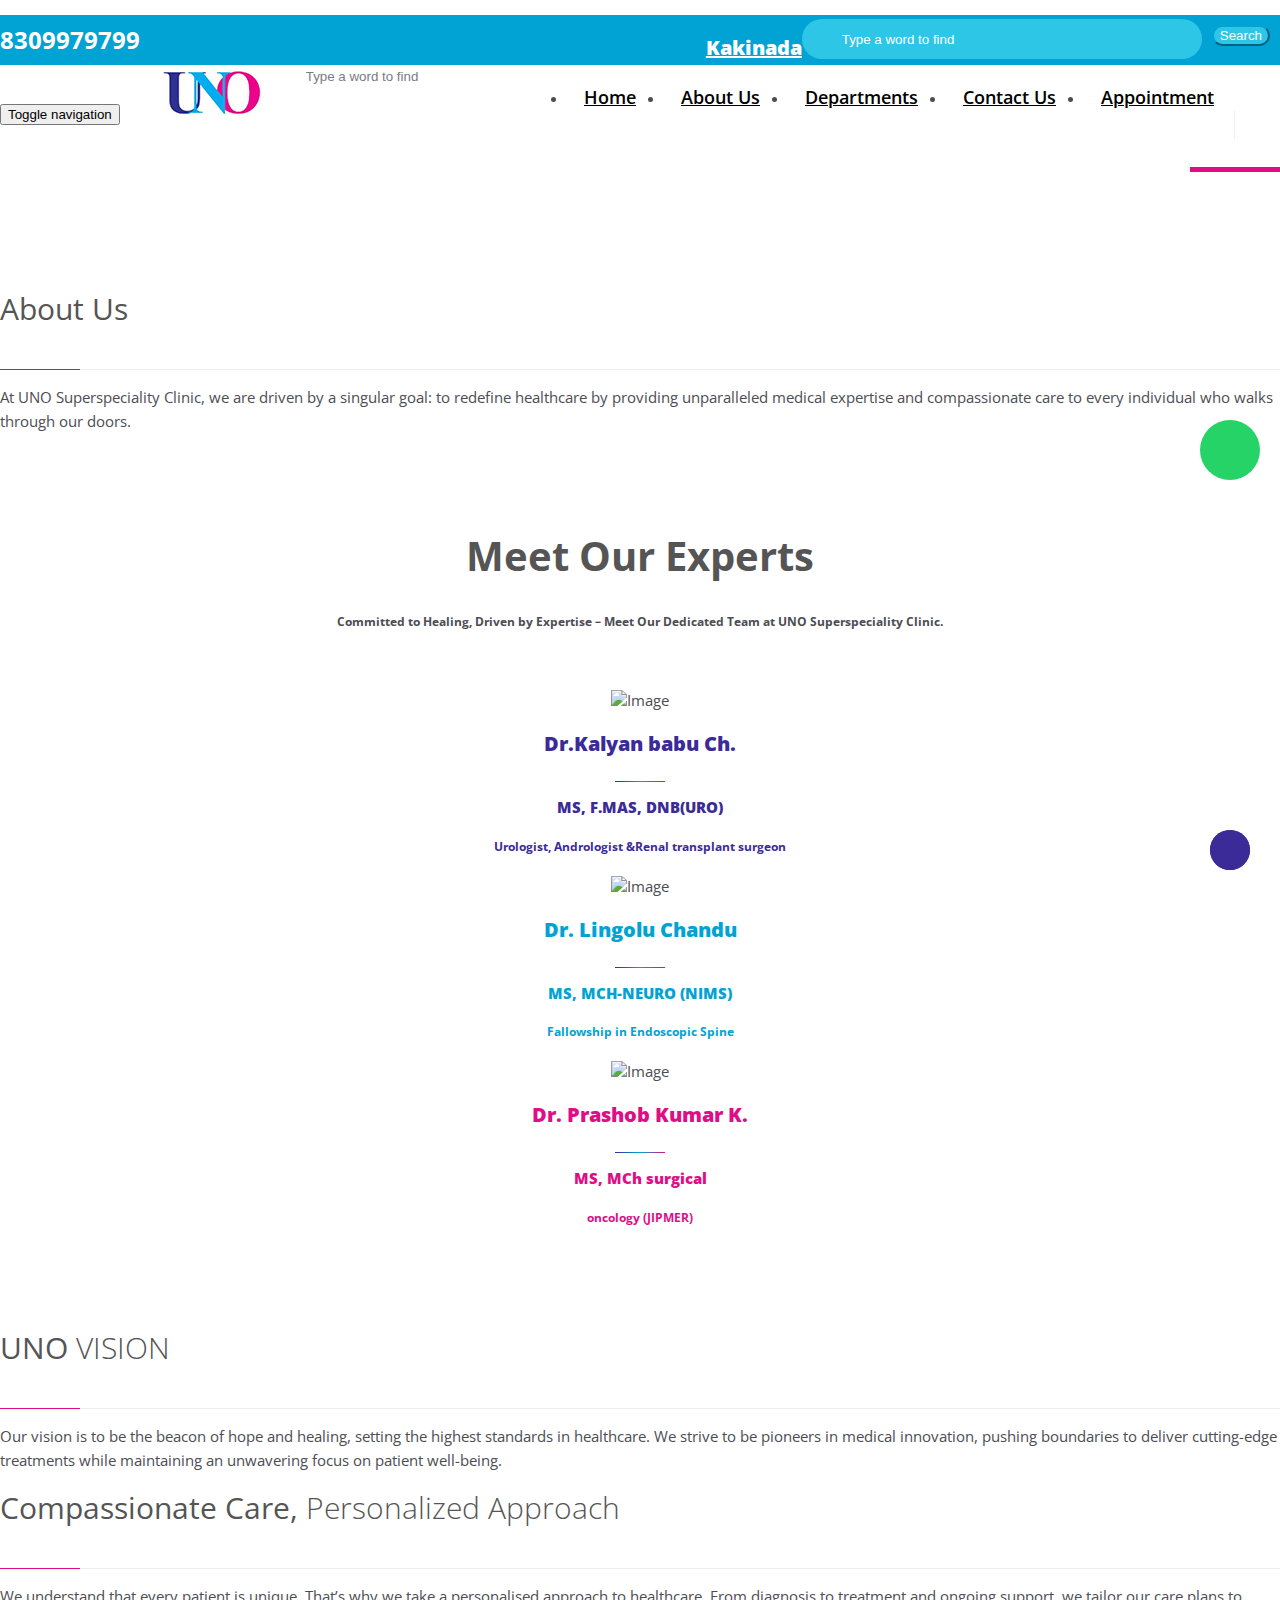
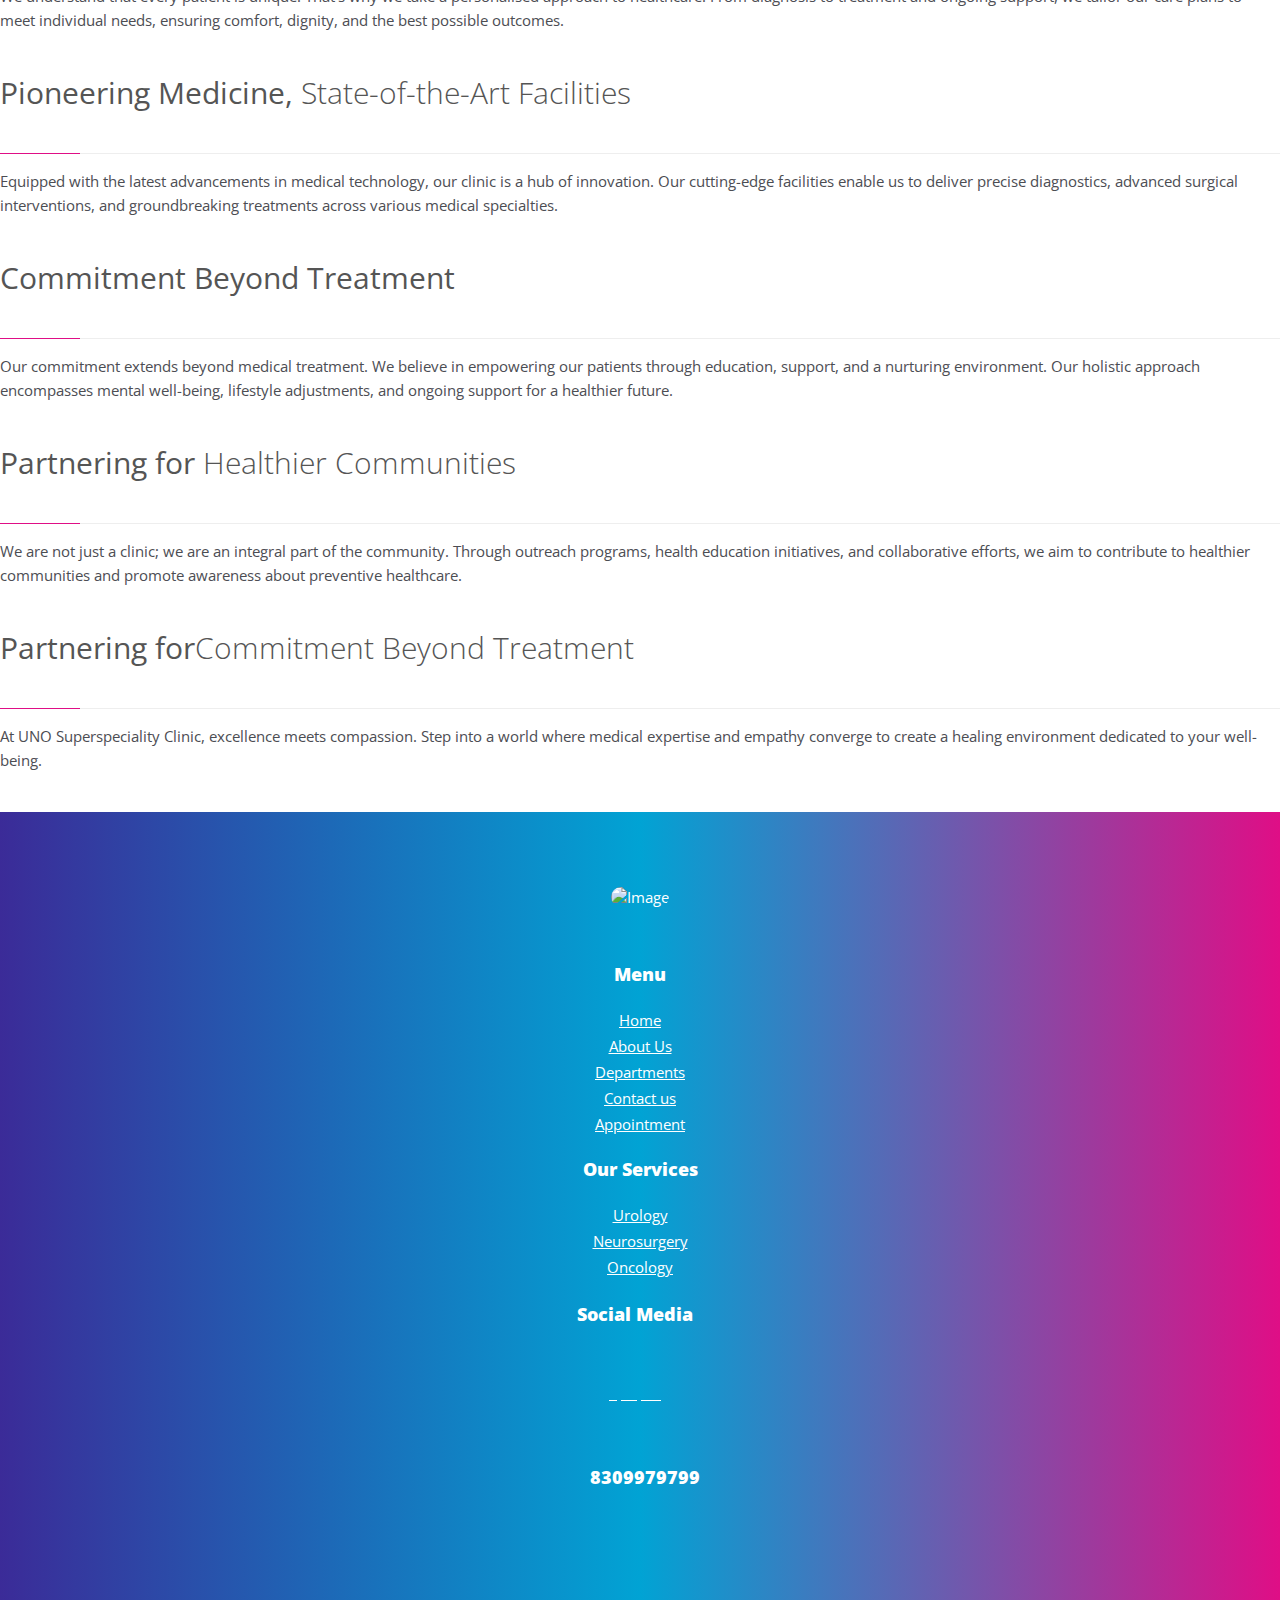
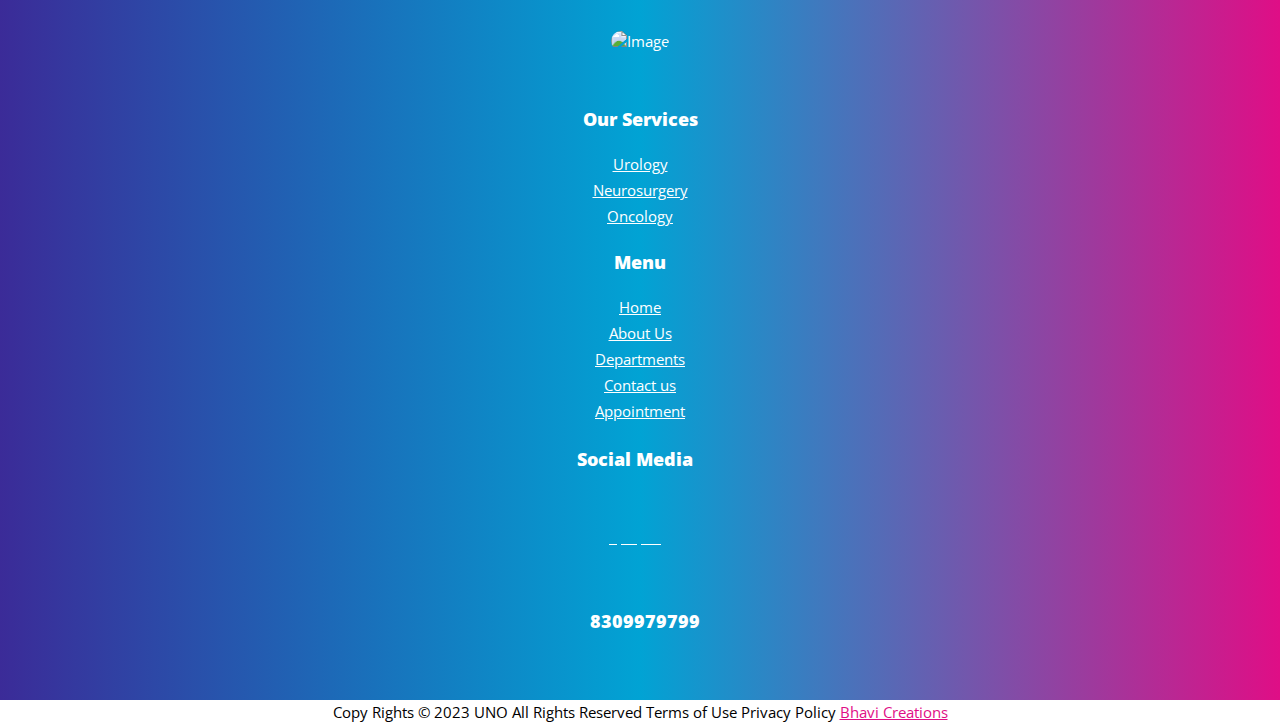
==== about.html @ 7f543993 "changes are updated" ====
<!DOCTYPE html>
<html lang="en">
<head>
<meta charset="UTF-8">
<meta http-equiv="X-UA-Compatible" content="IE=edge">
<meta name="viewport" content="user-scalable=no, initial-scale=1.0, maximum-scale=1.0">
<title>UNO - Super specialty Clinics</title>
<meta name="author" content="Themezinho">
<meta name="description" content="Medicina - Medical HTML Template">
<meta name="keywords" content="html, template, carousel, themezinho, medical, html5">

<!-- SOCIAL MEDIA META -->
<meta property="og:description" content="Medicina - Medical HTML Template">
<meta property="og:image" content="http://www.themezinho.net/medicina/preview.png">
<meta property="og:site_name" content="Medicina">
<meta property="og:title" content="Medicina">
<meta property="og:type" content="website">
<meta property="og:url" content="http://www.themezinho.net/medicina">

<!-- TWITTER META -->
<meta name="twitter:card" content="summary">
<meta name="twitter:site" content="@themezinho">
<meta name="twitter:creator" content="@themezinho">
<meta name="twitter:title" content="Medicina">
<meta name="twitter:description" content="Medicina - Medical HTML Template">
<meta name="twitter:image" content="http://www.themezinho.net/medicina/preview.png">

<!-- FAVICON FILES -->
<link href="ico/apple-touch-icon-144-precomposed.png" rel="apple-touch-icon-precomposed" sizes="144x144">
<link href="ico/apple-touch-icon-114-precomposed.png" rel="apple-touch-icon-precomposed" sizes="114x114">
<link href="ico/apple-touch-icon-72-precomposed.png" rel="apple-touch-icon-precomposed" sizes="72x72">
<link href="ico/apple-touch-icon-57-precomposed.png" rel="apple-touch-icon-precomposed">
<link href="./images/uno logo (2).jpg" rel="shortcut icon">
<script src="https://kit.fontawesome.com/742df65007.js" crossorigin="anonymous"></script>

<!-- CSS FILES -->
<link href="css/ionicons.min.css" rel="stylesheet">
<link href="css/jquery.fancybox.css" rel="stylesheet">
<link href="css/owl.carousel.css" rel="stylesheet">
<link href="css/datepicker.css" rel="stylesheet">
<link href="css/animate.css" rel="stylesheet">
<link href="css/custom.css" rel="stylesheet" type="text/css"  />
<link href="css/bootstrap.min.css" rel="stylesheet">
<link href="css/style.css" rel="stylesheet">
<script type="text/javascript" src="js/modernizr.custom.js"></script>
<noscript>
<link rel="stylesheet" type="text/css" href="css/styleNoJS.css" />
</noscript>

 
</head><body>
  <header  id="main_img">
    <div class="top-bar">
      <div class="container">
        <div class="row">
          <div class="col-md-3 col-sm-3 col-xs-5">  <span class="phone" > <i class="ion-iphone"></i> 8309979799 </span> </div>
           <div class="col-md-6 col-sm-5 hidden-xs">
            <form>
              <input type="text" id="search-input" placeholder="Type a word to find"  onclick="search()" style="border-radius: 25px;">
              <button type="button" id="search-button" onclick="search()" style="border-radius: 25px; margin:10px; background:#3ED2ECBC;  border-color:#01a3d4; color:white">Search</button>
            </form>
           </div>
           <div class="col-md-3 col-sm-4 col-xs-7">
            <ul class="language">
              <li><a href="#" ><i class="fa-solid fa-location-dot fa-lg" style="margin-right: 8px;"></i> Kakinada </a></li>
             </ul>
           </div>
         </div>
       </div>
     </div>
  
     
   <!-- Script for search bar -->

   <script>
    function search() {
        var searchTerm = document.getElementById('search-input').value.toLowerCase();

        // Define your services or keywords for searching
        var services = ["urology", "neurosurgery", "oncology", "women's health", "cardiology", "pediatrics", "dermatology", "internal medicine", "surgical procedures", "rehabilitation", "health checkup", "wellness programs", "telemedicine", "emergency care", "medical imaging","stapler-circumcision"];

        // Check if the search term matches any service
        if (services.includes(searchTerm)) {
            // Redirect to the corresponding service page
            switch (searchTerm) {
                case "urology":
                    // Redirect to the Urology page
                    window.location.href = "/urology.html";
                    break;
                case "neurosurgery":
                    // Redirect to the Neurosurgery page
                    window.location.href = "/neurosurgery.html";
                    break;
                case "oncology":
                    // Redirect to the Oncology page
                    window.location.href = "/oncology.html";
                    break;
                case "stapler-circumcision":
                    // Redirect to the specific section within the Urology page
                    window.location.href = "/urology.html#stapler-circumcision";
                    break;
                default:
                    console.log('Unexpected service: ' + searchTerm);
            }
        } else {
            // Handle the case where the search term does not match any service
            console.log('Service not found: ' + searchTerm);
        }

        // Clear the search input for better user experience (optional)
        document.getElementById('search-input').value = '';
    }
</script>

<!-- navbar -->
  
     <nav class="navbar navbar-default" role="navigation">
      <div class="container">
        <div class="navbar-header">
          <button type="button" class="navbar-toggle toggle-menu menu-left push-body" data-toggle="collapse" data-target="#bs-example-navbar-collapse-1"> <span class="sr-only">Toggle navigation</span> <span class="icon-bar"></span> <span class="icon-bar"></span> <span class="icon-bar"></span> </button>
          <a class="navbar-brand" href="index.html"><img src="./images/For Nav (1).jpg"   alt="Image"></a> </div>
          
         <div class="collapse navbar-collapse cbp-spmenu cbp-spmenu-vertical cbp-spmenu-left" id="bs-example-navbar-collapse-1">
          <form class="visible-xs">
            <input type="text" placeholder="Type a word to find">
            <!-- <input type="submit" value="SEARCH"> -->
          </form>
           <ul class="social-media hidden-sm">
            
            <li><a href="https://www.facebook.com/profile.php?id=61554331074293" target="_blank"><i class="fa-brands fa-facebook"></i></a></li>
            <li><a href="https://www.instagram.com/uno_super_speciality_clinic/?utm_source=ig_web_button_share_sheet&igshid=OGQ5ZDc2ODk2ZA==" target="_blank"><i class="fa-brands fa-instagram"></i></a></li>
            <li><a href="https://www.youtube.com/channel/UCi9Sh0usF_y3BI_C7nENAUg" target="_blank"><i class="fa-brands fa-youtube"></i></a></li>
           </ul>
           
          <ul class="nav navbar-nav">
            <li><a href="index.html">Home</a></li>
            <li><a href="about.html">About Us</a>
            
             </li>
             <li><a href="departments.html">Departments</a>
              <ul>
                <li><a href="urology.html" style="border-bottom: 1px solid transparent; cursor: pointer;" onmouseover="this.style.borderBottom='3px solid #3b2b98'" onmouseout="this.style.borderBottom='1px solid transparent'">UROLOGY</a></li>
                <li><a href="Neurosurgery.html" style="border-bottom: 1px solid transparent; cursor: pointer;" onmouseover="this.style.borderBottom='3px solid #01a3d4'" onmouseout="this.style.borderBottom='1px solid transparent'">NEUROSURGERY&nbsp;</a></li>
                <li><a href="oncology.html" style="border-bottom: 1px solid transparent; cursor: pointer;" onmouseover="this.style.borderBottom='3px solid #df0e86  '" onmouseout="this.style.borderBottom='1px solid transparent'">ONCOLOGY</a></li>
              </ul>
            </li>
            <li><a href="contact-us.html">Contact Us</a></li>
            <li><a href="appointment.html">Appointment</a></li>
          </ul>
         </div>
       </div>
     </nav>
   </header>

<section>
  <div class="" style="margin-top: -80px;">
    <img class="img-fluid" src="images/about us.jpg" alt="" style="width: 100%;">
  </div>
</section>


<section class="inner-content" style="padding-bottom:0; margin-top: -100px;">
  <div class="container">
    <div class="row">
      <div class="col-xs-12">
        <h1 class="title-bottom-line" style="color:#555555;"><strong>About Us
        </strong></h1>
        <p>At UNO Superspeciality Clinic, we are driven by a singular goal: to redefine healthcare by providing unparalleled medical expertise and compassionate care to every individual who walks through our doors.
        </p>
      </div>
    </div>
   </div>
</section>

      <section class="home-services text-center">
        <div class="container">
          <div class="row">
            <div class="col-xs-12">
              <div class="title-box">
                <h2 style="color:#555555;">Meet Our Experts</h2>
                <h5>Committed to Healing, Driven by Expertise – Meet Our Dedicated Team at UNO Superspeciality Clinic.</h5>
              </div>
             </div>
          </div>

            <div class="col-md-4 col-sm-4 col-xs-12"><img src="images/doc 1.png" alt="Image" >
              <h3><strong>Dr.Kalyan babu Ch.
              </strong></h3>
              <h4 style="color:#3b2b98"><strong>MS, F.MAS, DNB(URO)
              </strong></h4>
               
                <h5 style="color:#3b2b98">Urologist, Andrologist &Renal transplant surgeon</h5>
            </div>
              <div class="col-md-4 col-sm-4 col-xs-12"><img src="images/doc 3.png" alt="Image">
                <h3 style="color:#01a3d4"><strong>Dr. Lingolu Chandu
        
                </strong></h3>
                <h4 style="color:#01a3d4"> <strong>MS, MCH-NEURO (NIMS)
                </strong></h4>
                 
                  <h5 style="color:#01a3d4">  Fallowship in Endoscopic Spine </h5>
                </div>
              <div class="col-md-4 col-sm-4 col-xs-12"><img src="images/doc 2.png" alt="Image" >
                <h3 style="color:#df0e86"><strong>Dr. Prashob Kumar K.
                </strong></h3>
                <h4 style="color:#df0e86"><strong>MS, MCh surgical
        
                </strong></h4>
                 
                  <h5 style="color:#df0e86"> oncology (JIPMER) </h5>
              </div>
        
      
       
      </section>
      



      <section class="inner-content" style="padding-bottom:0; margin-top: -80px;">
        <div class="container">
          <div class="row">
            <div class="col-md-12  col-sm-6 col-xs-12 "> 
              <h1 class="title-bottom-line" style="color:#555555;"><strong>UNO</strong> VISION</h1>
              <p>Our vision is to be the beacon of hope and healing, setting the highest standards in healthcare. We strive to be pioneers in medical innovation, pushing boundaries to deliver cutting-edge treatments while maintaining an unwavering focus on patient well-being.
              </p> 
            </div>
            <div class="col-md-12 col-sm-6 col-xs-12 margin-bottom"> 
              <h1 class="title-bottom-line" style="color:#555555;"><strong>Compassionate Care,</strong> Personalized Approach</h1>
              <p>We understand that every patient is unique. That’s why we take a personalised approach to healthcare. From diagnosis to treatment and ongoing support, we tailor our care plans to meet individual needs, ensuring comfort, dignity, and the best possible outcomes.
              </p>
            </div>
            <div class="col-md-12 col-sm-6 col-xs-12 margin-bottom"> 
              <h1 class="title-bottom-line" style="color:#555555;"><strong>Pioneering Medicine,</strong> State-of-the-Art Facilities</h1>
              <p>Equipped with the latest advancements in medical technology, our clinic is a hub of innovation. Our cutting-edge facilities enable us to deliver precise diagnostics, advanced surgical interventions, and groundbreaking treatments across various medical specialties.
              </p>
            </div>
            <div class="col-md-12 col-sm-6 col-xs-12 margin-bottom"> 
              <h1 class="title-bottom-line" style="color:#555555;"><strong>Commitment Beyond Treatment</strong></h1>
              <p>Our commitment extends beyond medical treatment. We believe in empowering our patients through education, support, and a nurturing environment. Our holistic approach encompasses mental well-being, lifestyle adjustments, and ongoing support for a healthier future.
              </p>
            </div>
            <div class="col-md-12 col-sm-6 col-xs-12 margin-bottom"> 
            <h1 class="title-bottom-line" style="color:#555555;"><strong>Partnering for</strong> Healthier Communities</h1>
            <p>We are not just a clinic; we are an integral part of the community. Through outreach programs, health education initiatives, and collaborative efforts, we aim to contribute to healthier communities and promote awareness about preventive healthcare.
            </p>
            </div>
            <div class="col-md-12 col-sm-6 col-xs-12 margin-bottom"> 
              <h1 class="title-bottom-line" style="color:#555555;"  ><strong>Partnering for</strong>Commitment Beyond Treatment</h1>
              <p>At UNO Superspeciality Clinic, excellence meets compassion. Step into a world where medical expertise and empathy converge to create a healing environment dedicated to your well-being.
              </p>
            </div>
          </div>
        </div>
      </section>


<!-- WhatsApp   -->

<a href="https://api.whatsapp.com/send?phone=8309979799" class="whatsapp-link shadow" target="_blank">
  <i class="fab fa-whatsapp"></i>
</a>


<!-- upper arrow 
-->

<div class="circle-icon-container">
<div class="circle-icon">
<a href="#main_img" class="circle-icon "  ><i class="fas fa-arrow-up"></i></a>
</div>
</div>

<footer class="bg_colour_foot hidden-sm hidden-xs " >
  <div class=" ">

  
      <div class="container justify-content-center ">


          <div class="row">
            
                <div class="">
                      <div class="  col-md-3 col-sm-6 col-xs-6   ">
                          <img src="./images/WhatsApp Image 2023-12-08 at 11.28.30_744908c1.jpg" alt="Image" class="img-fluid mx-auto d-block bod">
                      </div>
            
                      <div class="  col-md-3 col-sm-6 col-xs-6   ">
                          <ul class="text-center ">
                              <li><h3 style="color:white"><strong>Menu</strong></h3></li>
                              <li><a href="index.html">Home</a></li>
                              <li><a href="about.html">About Us</a></li>
                              <li><a href="departments.html">Departments</a></li>
                              <li><a href="contact-us.html">Contact us</a></li>
                              <li><a href="appointment.html">Appointment</a></li>
                          </ul>  
                      </div>
            
                      <div class="  col-md-3 col-sm-6 col-xs-6 ">
                          <ul class="text-center">
                              <li><h3 style="color:white"><strong>Our Services</strong></h3></li>
                              <li><a href="urology.html">Urology</a></li>
                              <li><a href="Neurosurgery.html">Neurosurgery</a></li>
                              <li><a href="oncology.html">Oncology</a></li>
                          </ul>
                      </div>

                      <div class="  col-md-3 col-sm-6 col-xs-6  text-center  ">
                          <div class="foot_icon ">
                              <ul class="list-inline text-center">
                                  <li><h3 style="color:white"><strong>Social Media</strong> </h3></li>
                                  <li><p class="mt-5">
                                      <a href="https://www.facebook.com/profile.php?id=61554331074293" target="_blank">&nbsp;&nbsp;<i class="fa-brands fa-facebook"></i></a>
                                      <a href="https://www.instagram.com/uno_super_speciality_clinic/?utm_source=ig_web_button_share_sheet&igshid=OGQ5ZDc2ODk2ZA==" target="_blank">&nbsp;&nbsp;&nbsp;&nbsp;<i class="fa-brands fa-instagram"></i></a>
                                      <a href="https://www.youtube.com/channel/UCi9Sh0usF_y3BI_C7nENAUg">&nbsp;&nbsp;&nbsp; &nbsp;<i class="fa-brands fa-youtube" target="_blank"></i></a>
                                    </p></li>
                              </ul>
                          </div>
            
                          <div class="row">
                              <div class="col-12">
                                  <ul>
                                      <li>  <h3 style="color:white"> <i class="ion-iphone"></i><strong>&nbsp;&nbsp;8309979799</strong> </h3></li>                    
                                  </ul>
                              </div>
                          </div>
                      </div>
                </div>

          </div>

      </div>
  </div>
</footer>  


<footer class="bg_colour_foot hidden-md visible-sm  visible-xs" >
<div class=" ">


      <div class="container justify-content-center ">

                <div class="row ">

                  <div class="   col-sm-6 col-xs-6   ">
                    <img src="./images/WhatsApp Image 2023-12-08 at 11.28.30_744908c1.jpg" alt="Image" class="img-fluid mx-auto d-block bod">
                  </div>
                  
                  <div class="    col-sm-6 col-xs-6 ">
                    <ul class="text-center">
                        <li><h3 style="color:white"><strong>Our Services</strong></h3></li>
                        <li><a href="urology.html">Urology</a></li>
                        <li><a href="Neurosurgery.html">Neurosurgery</a></li>
                        <li><a href="oncology.html">Oncology</a></li>
                    </ul>
                  </div>

                </div>  


                <div class="row d-flex">
                  <div class="  col-md-3 col-sm-6 col-xs-6   ">
                    <ul class="text-center ">
                        <li><h3 style="color:white"><strong>Menu</strong></h3></li>
                        <li><a href="index.html">Home</a></li>
                        <li><a href="about.html">About Us</a></li>
                        <li><a href="departments.html">Departments</a></li>
                        <li><a href="contact-us.html">Contact us</a></li>
                        <li><a href="appointment.html">Appointment</a></li>
                    </ul>  
                  </div>

                  <div class="  col-md-3 col-sm-6 col-xs-6  text-center  ">
                  <div class="foot_icon ">
                      <ul class="list-inline text-center">
                          <li><h3 style="color:white"><strong>Social Media</strong> </h3></li>
                          <li><p class="mt-5">
                              <a href="https://www.facebook.com/profile.php?id=61554331074293" target="_blank">&nbsp;&nbsp;<i class="fa-brands fa-facebook"></i></a>
                              <a href="https://www.instagram.com/unosuperspecialityclinics/" target="_blank">&nbsp;&nbsp;&nbsp;&nbsp;<i class="fa-brands fa-instagram"></i></a>
                              <a href="https://www.youtube.com/channel/UCi9Sh0usF_y3BI_C7nENAUg" target="_blank">&nbsp;&nbsp;&nbsp; &nbsp;<i class="fa-brands fa-youtube"></i></a>
                            </p></li>
                      </ul>
                  </div>
    
                  <div class="row">
                      <div class="col-12">
                          <ul>
                              <li>  <h3 style="color:white"> <i class="ion-iphone"></i><strong>&nbsp;&nbsp;8309979799</strong> </h3></li>                    
                          </ul>
                      </div>
                  </div>
                  </div>

                </div>  

      </div>

</div>
</footer> 



<div >
  <div class=" text-center  foot_pad pt-3">
      <p class="fotter_end"  style="color:black">
         Copy Rights  © 2023 UNO All Rights Reserved Terms of Use Privacy Policy
          <a href="https://bhavicreations.com"  target="_blank"><span class="bhavi_creations">Bhavi Creations</span></a>
      </p>
  </div>
</div>



<script type='text/javascript' src="js/jquery.min.js"></script> 
<script src="js/bootstrap.min.js"></script> 
<script src="js/owl.carousel.js"></script> 
<script src="js/wow.js"></script> 
<script src="js/jquery.stellar.js"></script> 
<script src="js/smooth-scroll.js"></script> 
<script src="js/queryloader2.min.js" type="text/javascript"></script> 
<script src="js/bootstrap-datepicker.js"></script> 
<script src="js/jquery.fancybox.js"></script> 
<script src="js/jquery.maskedinput.js"></script> 
<script src="js/jquery.ba-cond.min.js" type="text/javascript" ></script> 
<script src="js/jquery.slitslider.js" type="text/javascript" ></script> 
<script src="js/slider-settings.js"></script> 
<script src="js/medicina.js"></script>
</body>
</html>
---- css/style.css ----
/*

 @Author: Themezinho
 @URL: http://acrocapoeira.com/medicina
 @Theme : Medicina Medical HTML5 Template


 This file contains the styling for the actual theme, this
 is the file you need to edit to change the look of the
 theme.

 This files contents are outlined below.
 
  

// Table of contents //

	1. Body
		1.1 Main section 
		1.2 Spacing
		1.3 Tools
		1.4 Overlay
		1.5 Titles
		1.6 Links - Buttons
		1.7 Form Elements
		1.8 Form Placeholders
		
		
	2. Header 
		2.1 Top Bar 
		2.1.1 Top Bar - Phone
		2.1.2 Top Bar - Language
		2.1.3 Top Bar - Search
		
		2.2 Nav Bar
		2.2.1 Navbar Nav
		2.2.2 Social Media
		
		
	3. Slider
		3.1 Element of Slider
		
		
	4. Appointment Form
		4.1 Elements of form
		4.2 Datepicker
		
	
	5. Home Services
		5.1 Elements of services
		5.2 Content
		5.3 Icons
		5.4 Lines
		
		
	6. Box Content
		6.1 Elements of box content
		6.2 First Box
		6.3 Second Box
		6.4 Third Box
		6.5 Icon
		6.6 Content
		
		
	7.Latest News
		7.1 Elements of news
		7.2 Headlines
		7.3 Rated article ribbon
		
		
	8.Frase
		8.1 Elements of frase
		8.2 Headlines
		
		
	9.Gallery
		9.1 Elements of gallery
		9.2 Headlines
		9.3 Thumb
		
		
	10.Departments
		10.1 Elements of departments
		10.2 Content Box
		10.3 Headlines
		
		
	11.Logos
		11.1 Elements of logos
		11.2 Headlines
		11.3 Item
		
		
	12.Inner Header
		12.1 Elements of inner header
		
	
	13.Inner Content
		13.1 Elements of inner content
		13.2 Headlines
		13.3 Side Bar
			
	
	14. News List
		14.1 Elements of news list
		14.2 Headlines
		14.3 HR
		
		
	15. FAQ
		15.1 Elements of FAQ
		
		
	16. Contact Form
		16.1 Elements of contact form
		16.2 Success
		16.3 Error
		
		
	17. Footer Bar
		17.1 Elements of footer bar
		17.2 Headlines
		17.3 Social Media
		
		
	18. Footer
		18.1 Elements of footer
		18.2 Headlines
		18.3 Newsletter
		18.4 Footer menu
		
		
	19. Error Pages
		19.1 Elements of Error Pages
		
	
	20. Acordeon
		20.1 Elements of acordeon 
		
		
*/
	
	
/* .icon {
	height:10px;
} */

/* Body - Google Font */
@import url(http://fonts.googleapis.com/css?family=Open+Sans:400,300,600,700,800&subset=latin,latin-ext);
*{ outline:none !important;}
body{ margin:0; padding:0; background:#fff; font-family: 'Open Sans', sans-serif;  font-size:15px; color:#4c4d53; -webkit-font-smoothing: antialiased; font-weight:400;}
html{ width:100%; height:100%;}



/* Main Sections */
section{ width:100%; float:left; padding:80px 0; position:relative;}

header {width:100%;}

.heading_of_h1 {
	color:#01a3d4;
}


/* Spacing */
.no-padding{ padding:0 !important;}
.no-margin{ margin:0 !important;}
.margin-bottom{ margin-bottom:40px;}
.padding-bottom{ margin-bottom:40px;}



/* Tools */
i{font-size:40px;}
img{max-width:100%;}
p{line-height:24px;}
ul{ margin:0; padding:0;}
ul li{ margin:0; padding:0; list-style-position:inside;}
.white-text{color:#fff;}
.white-bg{background:#fff;}
.turquaz{ color:#3b2b98;}



/* Overlay */
.overlay{position:relative;}
.overlay:after{content:''; width:100%; height:100%; float:left; position:absolute; left:0; top:0; opacity:0.8; background:#01a3d4;}
.queryloader__overlay{font-weight:800; font-size:0px; background-image:url(../images/overlay_logo.png)  ;  background-position:center; background-repeat:no-repeat; ;}




/* Titles */
.title-bottom-line{ color:#3b2b98; font-weight:200; margin-bottom:0px; padding-bottom:40px; position:relative; border-bottom:1px solid #eee; margin-top:0;}
.title-bottom-line:after{content:''; width:80px; height:1px; float:left; background:#df0e86; position:absolute; left:0; bottom:-1px;}



/* Site Links - Buttons */
a{color:#df0e86;}
a{ -moz-transition: all 0.3s ease; -o-transition: all 0.3s ease; -ms-transition: all 0.3s ease; transition: all 0.3s ease;}
a:hover{color:#df0e86; text-decoration:underline;}

.btn-turquaz-lg{ background:#01a3d4; line-height:42px; padding:0 10px 0 15px; color:#fff; border-bottom:1px solid #e03f9a; text-shadow:0 1px 1px rgba(-255,-255,-255,0.3);}
.btn-turquaz-lg{ font-weight:800; display:inline-block; font-size:20px; letter-spacing:-1px; border-radius:2px;}
.btn-turquaz-lg:hover{text-decoration:none; color:#fff; background:#01a3d4;}
.btn-turquaz-lg:after{content:'+'; margin-left:15px; padding-left:10px; border-left:1px solid #e03f9a;}

.btn-turquaz-md{ background:#01a3d4; line-height:32px; padding:0 10px 0 15px; color:#fff; border-bottom:1px solid #e03f9a; text-shadow:0 1px 1px rgba(-255,-255,-255,0.3);}
.btn-turquaz-md{ font-weight:800; display:inline-block; font-size:16px; letter-spacing:-1px; border-radius:2px;}
.btn-turquaz-md:hover{text-decoration:none; color:#fff; background:#01a3d4;}
.btn-turquaz-md:after{content:'+'; margin-left:15px; padding-left:10px; border-left:1px solid #e03f9a;}

.btn-ghost-md{color:#fff; border:1px solid #fff; padding:5px 12px; display:inline-block; font-weight:700; border-radius:2px;}
.btn-ghost-md:hover{text-decoration:none; background:#fff; color:#01a3d4;}

.btn-ghost-md1{color:#fff; border:1px solid #fff; padding:5px 12px; display:inline-block; font-weight:700; border-radius:2px;}
.btn-ghost-md1:hover{text-decoration:none; background:#fff; color:#3b2b98;}

.btn-ghost-md2{color:#fff; border:1px solid #fff; padding:5px 12px; display:inline-block; font-weight:700; border-radius:2px;}
.btn-ghost-md2:hover{text-decoration:none; background:#fff; color:#df0e86;}


.btn-ghost-lg{color:#fff; border:1px solid #fff; padding:10px 15px; display:inline-block; font-weight:700; font-size:20px; border-radius:2px;}
.btn-ghost-lg:hover{text-decoration:none; background:#fff; color:#01a3d4;}




/* Form Elements */
input[type="text"], input[type="radio"], select, textarea{ border:none; appearance:none; -moz-appearance:none; -webkit-appearance:none; font-weight:300; border-radius:2px;}
input[type="submit"]{ max-width:100%; border:none; border-radius:2px; padding:0 20px; font-weight:700;}
select{ max-width:100%;border-radius:2px; background:#fff; font-size:15px;}
select option{ color:#3b2b98;}
input[type="radio"]{width:17px; max-width:100%; height:18px; float:left; margin-right:6px; border-radius:17px;}
textarea{max-width:100%;}

/* Input Text Placeholder */
input[type="text"]::-webkit-input-placeholder { color:#7a7b86; }
input[type="text"], input[type="date"], select, textarea::-webkit-input-placeholder { color:#7a7b86; }
input[type="text"], input[type="date"], select, textarea::-moz-placeholder { color:#7a7b86; } /* firefox 19+ */
input[type="text"], input[type="date"], select, textarea:-ms-input-placeholder { color:#7a7b86; } /* ie */
input[type="text"], input[type="date"], select, textarea:-moz-placeholder { color:#7a7b86; }



/* Header */
header{float:left;}
header .top-bar{min-width:100%; height:50px; float:left; background:#01a3d4;}
header .navbar{ min-width:100%; height:83px; float:left; margin:0; position:relative; z-index:99;}


/* Top Bar */
.top-bar .phone{ float:left; color:#fff; line-height:50px; font-size:24px; font-weight:700;}
.top-bar .phone i{ float:left; margin-right:8px;}
.top-bar .language{ float:right; padding:0;}
.top-bar .language li{ float:left; list-style:none; line-height:50px; margin-left:20px;}
.top-bar .language li:first-child{ margin-left:0;}
.top-bar .language li img{ float:left; margin-top:12px; margin-right:6px;}
.top-bar .language li a{float:left; color:#fff; font-weight:800; font-size:20px;}
.top-bar form{ float:right;}
.top-bar form input[type="text"]{ width:350px; height:40px; float:left; border:none; background:url(../images/search-icon.png) 7px 7px no-repeat #3ed2ecbc; border-radius:2px; margin-top:4px; color:#fff; padding:0 10px; padding-left:40px;}
.top-bar form input[type="submit"]{ background:none; color:#fff; padding:12px 0 0 20px; font-size:18px; padding-right:0;}
.top-bar form input[type="text"]::-webkit-input-placeholder { color:#fff; }
.top-bar form input[type="text"]::-moz-placeholder { color:#fff; } /* firefox 19+ */
.top-bar form input[type="text"]:-ms-input-placeholder { color:#fff; } /* ie */
.top-bar form input[type="text"]:-moz-placeholder { color:#fff; }


/* NAVBAR HEADER*/

 
.navbar-default .navbar-header{ float:left;}
.navbar-default .navbar-brand{ height:auto; line-height:normal; padding:0 15px; padding-top:20px;}

/* NAVBAR */
.navbar-default{ border:none; border-radius:0; background:#fff;}
.navbar-nav{ float:right; margin:0;}
.navbar-nav li a{ font-size:18px; padding:30px 0; margin:0 12px; border-bottom:3px solid #fff; color:#000000 !important; font-weight:600; position:relative;}
.navbar-nav li:last-child a{ margin-right:0;}
.navbar-nav li a:hover{ border-bottom:3px solid #df0e86; color:#df0e86 }
.navbar-nav li ul{ width:160px; padding:10px 0; position:absolute; left:0; top:83px; background:#fff; opacity:0; visibility:hidden;}
.navbar-nav li ul li{ width:100%; float:left; list-style:none; padding:0;}
.navbar-nav li ul li a{ float:left; border-bottom:none; padding:10px 0;}
.navbar-nav li ul li a:hover{border-bottom:none; text-decoration:none;}
.navbar-nav li:hover ul{ opacity:1; visibility:visible;}
.nav>li{ float:left;}

/* Social Media */
.navbar .social-media{ float:right; height:28px; margin-top:26px; margin-left:20px; padding-left:20px; border-left:1px solid #eee; position:relative;}
.navbar .social-media:after{content:''; width:90px; height:5px; background:#df0e86; position:absolute; bottom:-33px; right:0;}
.navbar .social-media li{ float:left; list-style:none; margin:0 5px; padding:0;}
.navbar .social-media li:last-child{ margin-right:0;}
.navbar .social-media li i{font-size:25px; color:#df0e86;}



/* Slider */
.slider{ padding:0; z-index:1;}
.slider .demo-2{ width:100%; float:left;}
.slider h2{ font-size:38px; color:#7a7b86; font-weight:800;}
.slider h2 u{ font-size:60px; color:#3b2b98;}


/* Appointment Form */
.appointment{ width:100%; margin-top:-50px; padding:0; z-index:9;}
.appointment form{ width:100%; float:left; background:#01a3d4; padding:20px; border-radius:4px; position:relative;}
.appointment form:after{content:'\f127'; width:60px; height:68px; position:absolute; right:0; top:-60px; background:#01a3d4; color:#fff; border-radius:4px; text-align:center; line-height:60px; font-family:Ionicons; font-size:40px;}
.appointment .spacing{ margin:0 25px;}
.appointment hr{ opacity:0.4;}
.appointment label{ width:100%; float:left; line-height:40px; font-size:19px; color:#fff;}
.appointment h2{ opacity:0; visibility:hidden; display:none;}
.appointment input[type="text"]{ width:100%; max-width:360px; height:40px; margin:0; margin-bottom:5px; padding:0 10px;}
.appointment input[type="text"]:focus{ box-shadow:0 0 10px #fff;}
.appointment .date{ float:left;}
.appointment .date label{ width:auto; margin-right:14px;}
.appointment .date input[type="text"]{ width:150px; padding-right:40px; background:url(../images/icon-date.jpg) 120px 9px no-repeat #fff; position:relative;}
.appointment .department{ float:left;}
.appointment .department label{ width:auto; margin-right:14px;}
.appointment .department select{ width:216px; height:40px; border-radius:2px; background:url(../images/select-arrow.jpg) right no-repeat #fff; padding-left:10px; color:#3b2b98;}
.appointment .gender{ float:left;}
.appointment .gender label{ width:auto; margin-right:14px;}
.appointment .gender input[type="radio"]{ margin-top:11px; background:#fff; transition:none; }
.appointment .gender input[type="radio"]:checked{ background:url(../images/radio-checked.png) center no-repeat #fff;}
.appointment .gender input[type="submit"]{ height:40px; float:right; padding:0 20px; padding-right:48px; background:url(../images/submit-arrow.png) right no-repeat #01a3d4; color:#fff; border:1px solid #fff;}

/* Datepicker Elements */
.dropdown-menu.datepicker{ box-shadow:none; padding:5px 10px; border-radius:2px; border:1px solid #D7F0EF;}
.dropdown-menu.datepicker{ transition:none;}
.dropdown-menu.datepicker i{ font-style:normal;}
.datepicker td.active, .datepicker td.active:hover{ background:#e03f9a !important; text-shadow:none;}
.datepicker td, .datepicker th{ border-radius:2px;}
.dropdown-menu.datepicker .dow{ border-bottom:1px solid #ccc; padding-top:10px;}
.datepicker .icon-arrow-right:after{content:"\f109"; width:16px; height:22px; float:left; font-family:Ionicons; font-size:17px;}
.datepicker .icon-arrow-left:after{content:"\f106"; width:16px; height:22px; float:left;font-family:Ionicons; font-size:17px;}

.title-box{ width:100%; float:left;}
.title-box h2{ font-size:40px; font-weight:700; color:#3b2b98; background:url(../images/title-bg.jpg) center bottom no-repeat; margin:0; padding-bottom:20px;}
.title-box h5{ margin-bottom:60px; margin-top:10px; display:inline-block;}




/* Home Services */
.home-services{ width:100%;}
.home-services *{-moz-transition: all 0.3s ease; -o-transition: all 0.3s ease; -ms-transition: all 0.3s ease; transition: all 0.3s ease;}
.home-services h3{ color: #3b2b98; font-weight:700; font-size:20px; margin-bottom:40px; position:relative;}
.home-services h3:after{content:''; width:50px; height:1px; background: linear-gradient(to right, #3b2b98, #01a3d4, #df0e86);; position:absolute; left:50%; margin-left:-25px; bottom:-25px;}
.home-services a{ margin-top:30px;}	
.home-services .content{width:100%; float:left;}
.home-services .content:hover .icon{ border:15px solid #3b2b98 ;}
.home-services .content1:hover .icon{ border:15px solid #01a3d4 ;}
.home-services .content2:hover .icon{ border:15px solid #df0e86 ;}
.home-services .content:hover img{ margin-top:19px;}
.home-services .icon{ width:132px; height:132px; background: linear-gradient(to right, #3b2b98, #01a3d4, #df0e86); border:9px solid #d2f6f4; border-radius:132px; }
.home-services .icon{display:inline-block; position:relative;}
.home-services .icon:hover:after{ top:40px;}
.home-services .icon img{ margin-top:25px;}
.home-services .line{ width:132px; height:132px; position:relative; display:inline-block;}
/* .home-services .line:after{content:''; width:30px; height:30px; border-radius:30px; background:#01a3d4; position:absolute; right:-96px; top:50px; border:10px  solid #fff;} */
/* .home-services .line:before{content:''; width:141px; height:1px; border-top:1px dotted #01a3d4; position:absolute; top:0; right:-150px; top:64px;} */



	
/* Box Content */	
.box-content{ padding-top:0; color:#fff;}
.box-content .first-box{ background:#3b2b98; width:100%; float:left; padding:20px;}
.box-content .first-box a:hover{ color:#e03f9a;}
.box-content .second-box{ background:#01a3d4; width:100%; float:left; padding:20px;}
.box-content .third-box{ background:#df0e86; width:100%; float:left; padding:20px;}
.box-content .third-box a:hover{color:#e03f9a;}
.box-content .icon{ width:20%; float:left; padding:6px 0; border-right:1px dotted #fff;}
.box-content .content{ width:80%; float:left; padding-left:5%;}
.box-content .content p{color:#fff; margin-bottom:20px;}
.box-content .content h3{ width:100%; margin-bottom:30px; margin-top:0; position:relative; font-weight:700;}
.box-content .content h3:after{content:''; width:30px; height:1px; float:left; background:#fff; position:absolute; left:0; bottom:-15px;}




/* Latest News */
.latest-news{ float:left; padding-top:0;}
.latest-news h2{ font-size:40px; font-weight:700; color:#3b2b98; background:url(../images/title-bg.jpg) center bottom no-repeat; padding-bottom:20px;}
.latest-news h3{ color:#3b2b98; font-weight:300; margin-bottom:0; padding-bottom:20px; position:relative; font-size:30px;}
.latest-news h3:after{content:''; width:50px; height:1px; float:left; background:#01a3d4; position:absolute; left:0; bottom:0px;}
.latest-news h5{ margin-bottom:60px; margin-top:10px; display:inline-block;}
.latest-news small{color:#BDBDBD; font-size:13px; margin-bottom:25px; margin-top:10px; display:inline-block;}
.latest-news .left{ width:100%; max-width:530px; float:left; position:relative;}
.latest-news .rated-article{ width:auto; position:absolute; top:0; right:10px; z-index:3;}
.latest-news .right{ width:100%; max-width:530px; float:right; position:relative;}
.latest-news .article-image{ width:100%;  margin:10px 0 30px 0; float:left; position:relative;}
.latest-news .article-image:after{content:''; width:100%; height:100%; position:absolute; left:0; top:0; background:#01a3d4; z-index:2; opacity:0; -moz-transition: all 0.3s ease; -o-transition: all 0.3s ease; -ms-transition: all 0.3s ease; transition: all 0.3s ease;}
.latest-news .article-image img{ width:100%;}
.latest-news .left:hover .article-image:after{ opacity:0.5;}
.latest-news .right:hover .article-image:after{ opacity:0.5;}
.latest-news .btn-turquaz-md{ margin-top:30px;}



/* Frase */
.frase{width:100%;  float:left;  color:#fff;}
.frase .container{ position:relative; z-index:2;}
.frase h2{ font-size:44px; font-weight:800;}
.frase h4{ font-size:20px; margin-bottom:40px;}



/* Gallery */
.gallery{ width:100%; padding-bottom:25px;}	
.gallery h2{ font-size:40px; font-weight:700; color:#3b2b98; background:url(../images/title-bg.jpg) center bottom no-repeat; padding-bottom:20px;}
.gallery h5{ margin-bottom:60px; margin-top:10px; display:inline-block;}
.gallery .thumb{ width:100%; height:100%; float:left; overflow:hidden; position:relative; border:1px solid #fff; position:relative;}
.gallery .thumb .desc1{ width:100%; height:100%; position:absolute; left:0; top:0; z-index:2; background:rgba(29,210,200,0); opacity:0; padding-top:10px; color:#fff; font-size:20px; text-align:center;}
.gallery .thumb .desc1{ -moz-transition: all 0.3s ease; -o-transition: all 0.3s ease; -ms-transition: all 0.3s ease; transition: all 0.3s ease;}
.gallery .thumb .desc1 i{ width:100%; float:left; margin-top:10px;}
.gallery .thumb img{ width:100%; float:left;}
.gallery .thumb:hover .desc1{ opacity:1;  background:#01a3d4; padding-top:70px;}
.gallery a{ width:100%; height:100%; float:left; color:#fff; text-decoration:none;}

.gallery{ width:100%; padding-bottom:25px;}	
.gallery h2{ font-size:40px; font-weight:700; color:#3b2b98; background:url(../images/title-bg.jpg) center bottom no-repeat; padding-bottom:20px;}
.gallery h5{ margin-bottom:60px; margin-top:10px; display:inline-block;}
.gallery .thumb{ width:100%; height:100%; float:left; overflow:hidden; position:relative; border:1px solid #fff; position:relative;}
.gallery .thumb .desc2{ width:100%; height:100%; position:absolute; left:0; top:0; z-index:2; background:rgba(29,210,200,0); opacity:0; padding-top:10px; color:#fff; font-size:20px; text-align:center;}
.gallery .thumb .desc2{ -moz-transition: all 0.3s ease; -o-transition: all 0.3s ease; -ms-transition: all 0.3s ease; transition: all 0.3s ease;}
.gallery .thumb .desc2 i{ width:100%; float:left; margin-top:10px;}
.gallery .thumb img{ width:100%; float:left;}
.gallery .thumb:hover .desc2{ opacity:1;  background:#3b2b98; padding-top:70px;}
.gallery a{ width:100%; height:100%; float:left; color:#fff; text-decoration:none;}

.gallery{ width:100%; padding-bottom:25px;}	
.gallery h2{ font-size:40px; font-weight:700; color:#3b2b98; background:url(../images/title-bg.jpg) center bottom no-repeat; padding-bottom:20px;}
.gallery h5{ margin-bottom:60px; margin-top:10px; display:inline-block;}
.gallery .thumb{ width:100%; height:100%; float:left; overflow:hidden; position:relative; border:1px solid #fff; position:relative;}
.gallery .thumb .desc3{ width:100%; height:100%; position:absolute; left:0; top:0; z-index:2; background:rgba(29,210,200,0); opacity:0; padding-top:10px; color:#fff; font-size:20px; text-align:center;}
.gallery .thumb .desc3{ -moz-transition: all 0.3s ease; -o-transition: all 0.3s ease; -ms-transition: all 0.3s ease; transition: all 0.3s ease;}
.gallery .thumb .desc3 i{ width:100%; float:left; margin-top:10px;}
.gallery .thumb img{ width:100%; float:left;}
.gallery .thumb:hover .desc3{ opacity:1;  background:#e03f9a; padding-top:70px;}
.gallery a{ width:100%; height:100%; float:left; color:#fff; text-decoration:none;}

.gallery{ width:100%; padding-bottom:25px;}	
.gallery h2{ font-size:40px; font-weight:700; color:#3b2b98; background:url(../images/title-bg.jpg) center bottom no-repeat; padding-bottom:20px;}
.gallery h5{ margin-bottom:60px; margin-top:10px; display:inline-block;}
.gallery .thumb{ width:100%; height:100%; float:left; overflow:hidden; position:relative; border:1px solid #fff; position:relative;}
.gallery .thumb .desc4{ width:100%; height:100%; position:absolute; left:0; top:0; z-index:2; background:rgba(29,210,200,0); opacity:0; padding-top:10px; color:#fff; font-size:20px; text-align:center;}
.gallery .thumb .desc4{ -moz-transition: all 0.3s ease; -o-transition: all 0.3s ease; -ms-transition: all 0.3s ease; transition: all 0.3s ease;}
.gallery .thumb .desc4 i{ width:100%; float:left; margin-top:10px;}
.gallery .thumb img{ width:100%; float:left;}
.gallery .thumb:hover .desc4{ opacity:1;  background:linear-gradient(to right, #3b2b98, #01a3d4, #df0e86); padding-top:70px;}
.gallery a{ width:100%; height:100%; float:left; color:#fff; text-decoration:none;}



/* Departments */
.boxed-image-feature{ float:left; padding-bottom:0;}
.boxed-image-feature .container{ position:relative; z-index:2;}
.boxed-image-feature .content-box{ max-height:210px; float:left; position:relative; background:#3b2b98; margin-bottom:80px; color:#fff;}
.boxed-image-feature .content-box .thumb{ width:278px; height:197px; float:left; margin-right:16px; background:#3b2b98;}
.boxed-image-feature .content-box:hover .thumb img{ opacity:0.4;}
.boxed-image-feature .content-box img{ width:278px; float:left; -moz-transition: all 0.2s ease; -o-transition: all 0.2s ease; -ms-transition: all 0.2s ease; transition: all 0.2s ease;}
.boxed-image-feature .content-box p{ line-height:20px;}
.boxed-image-feature .content-box .icon{ width:50px; height:50px; float:left; background:#3b2b98; position:absolute; left:0; bottom:-20px; padding:8px;}
.boxed-image-feature .content-box .icon img{ width:100%;}
.boxed-image-feature .content-box h3{ font-weight:700; color:#fff;}
.boxed-image-feature .content-box a{margin-top:8px;}


.boxed-image-feature .content-box1{ max-height:210px; float:left; position:relative; background:#01a3d4; margin-bottom:80px; color:#fff;}
.boxed-image-feature .content-box1 .thumb{ width:278px; height:197px; float:left; margin-right:16px; background:#01a3d4;}
.boxed-image-feature .content-box1:hover .thumb img{ opacity:0.4;}
.boxed-image-feature .content-box1 img{ width:278px; float:left; -moz-transition: all 0.2s ease; -o-transition: all 0.2s ease; -ms-transition: all 0.2s ease; transition: all 0.2s ease;}
.boxed-image-feature .content-box1 p{ line-height:20px;}
.boxed-image-feature .content-box1 .icon{ width:50px; height:50px; float:left; background:#01a3d4; position:absolute; left:0; bottom:-20px; padding:8px;}
.boxed-image-feature .content-box1 .icon img{ width:100%;}
.boxed-image-feature .content-box1 h3{ font-weight:700; color:#fff;}
.boxed-image-feature .content-box1 a{margin-top:8px;}


.boxed-image-feature .content-box2{ max-height:210px; float:left; position:relative; background:#df0e86; margin-bottom:80px; color:#fff;}
.boxed-image-feature .content-box2 .thumb{ width:278px; height:197px; float:left; margin-right:16px; background:#df0e86;}
.boxed-image-feature .content-box2:hover .thumb img{ opacity:0.4;}
.boxed-image-feature .content-box2 img{ width:278px; float:left; -moz-transition: all 0.2s ease; -o-transition: all 0.2s ease; -ms-transition: all 0.2s ease; transition: all 0.2s ease;}
.boxed-image-feature .content-box2 p{ line-height:20px;}
.boxed-image-feature .content-box2 .icon{ width:50px; height:50px; float:left; background:#df0e86; position:absolute; left:0; bottom:-20px; padding:8px;}
.boxed-image-feature .content-box2 .icon img{ width:100%;}
.boxed-image-feature .content-box2 h3{ font-weight:700; color:#fff;}
.boxed-image-feature .content-box2 a{margin-top:8px;}

/* Sponsors */
.logos{ width:100%; padding:50px 0; border-top:1px solid #eee;}
.logos .container {position:relative; z-index:2;}
.logos h2{ font-size:40px; font-weight:700; color:#3b2b98; background:url(../images/title-bg.jpg) center bottom no-repeat; padding-bottom:20px;}
.logos h5{ margin-bottom:60px; margin-top:10px; display:inline-block;}
.logos .item{border-right:1px solid #eee;}
.logos img{ width:100%; float:left;}





/* Inner Header */
.inner-header{ min-width:100%; padding:2px 0; color:#fff;		background: linear-gradient(to right, #3b2b98, #01a3d4, #df0e86);
}
.inner-header .container{ position:relative; z-index:2;}
.inner-header .container h1{ font-weight:800; font-size:30px; margin:10px 0;}



/* Inner Content */
.inner-content{ float:left;}
.inner-content h3{ font-size:20px; font-weight:700; color:#3b2b98; margin-top:0; margin-bottom:5px;}
.inner-content .side-bar{ width:100%; float:right;}
.inner-content .side-bar img{ width:100%; float:left; margin-bottom:5px;}
.inner-content .side-bar .panel-body{ background:#F5F5F5;}


/* Doctors */
.specialists{ background:#fff;}
.specialists a{color:#999; border-bottom:2px solid #999; padding:6px 0; font-weight:700; display:inline-block;} 
.specialists a:hover{ text-decoration:none; color:#3b2b98; border-bottom:2px solid #e03f9a;}
.specialists .members{ width:100%; float:left; padding:0 10px; margin-bottom:40px; border:1px solid #eee; position:relative;}
.specialists .members .desc{ width:100%; height:100%; float:left; background:#01a3d4; color:#fff; position:absolute; left:0; top:0; opacity:0; padding:20px; -moz-transition: all 0.3s ease; -o-transition: all 0.3s ease; -ms-transition: all 0.3s ease; transition: all 0.3s ease;}
.specialists .members .desc h2{ font-weight:700; font-size:24px; margin-bottom:30px;}
.specialists .members:hover .desc{opacity:1;}
.specialists .members img{ width:100%; padding:0 10px; padding-top:20px;}
.specialists .members h4{ width:100%; padding:7px 8px; display:inline-block; font-weight:700; border-bottom:1px solid #eee; margin:0; font-size:13px;}
.specialists .members h6{ width:100%; color:#3b2b98; padding:10px 8px; font-size:14px; display:inline-block; margin:0;}



/* News */
.news-list{ width:100%;}
.news-list img{ width:100%;}
.news-list h3{ margin-bottom:10px; font-size:24px;}
.news-list small{ margin-bottom:30px; display:block;}
.news-list a{ margin-top:20px;}
.news-list hr{ margin:60px 0;}


.uno_pink{
	color: #e03f9a;
}

/* Faq */
.faq .panel-default>.panel-heading{ background:#C2C2C2;}
.faq .actives{ background:#01a3d4 !important;}
.faq .actives:before{content:'\f123'; font-family:Ionicons; color:#fff; float:left; margin-top:-2px; margin-right:10px;}



/* Contact Form */ 
#contact-form{ width:100%; float:left; margin:20px 0;}
#contact-form input[type="text"]{ width:340px; height:40px; margin:0; margin-bottom:5px; padding:0 10px; border:1px solid #CFEFED;}
#contact-form select{ width:340px; height:40px; margin-bottom:5px; padding:0 10px; border:1px solid #CFEFED;}
#contact-form select { background:url(../images/select-arrow.jpg) right no-repeat #fff; padding-left:10px; color:#7a7b86;}
#contact-form textarea{ width:684px; max-width:100%; height:100px; padding:10px; border:1px solid #CFEFED; color:#7a7b86;}
#contact-form .subject{ width:684px !important; max-width:100%;}
#contact-form input[type="submit"]{ color:#fff; padding:10px 20px; font-size:20px; font-weight:700; background:#01a3d4;}
#success, #error {display:none; color: color:rgb(236, 52, 52);;}
#success p, #error p {margin-top:20px; float:left; color:#3b2b98; font-weight:800;}
label{ width:100%; float:left; font-size:13px; color:rgb(236, 52, 52);}
#error p {color:#c0392b}



/* Footer Bar */
.footer-bar{ height:80px; float:left; padding:20px 0; background:#01a3d4;} 
.footer-bar h2{ float:left; color:#fff; margin:0; line-height:40px; font-weight:700;}
.footer-bar h2 i{ float:left; margin-right:12px;}
.footer-bar h4{ float:right; color:#fff; font-weight:700; margin-top:11px;}
.footer-bar ul{ float:right; margin-top:5px; margin-left:30px; padding-left:10px; border-left:1px solid #3ed2ecbc;}
.footer-bar ul li{ float:left; margin:0 0 0 15px; padding:0; list-style:none;}
.footer-bar ul li a{ color:#fff;}
.footer-bar ul li i{ font-size:21px;}

 

.foot_icon{  justify-content: d-flex;}
.foot_icon ul{ float:right; margin-top:5px; margin-left:30px; padding-left:10px; }
.foot_icon ul li{ float:left; margin:0 0 0 15px; padding:0; list-style:none;}
.foot_icon ul li a{ color:#fff;}
.foot_icon ul li i{ font-size:21px;}
.foot_icon ul li p{ padding-top: 20px;}





/* Error Pages */
.error-pages{ width:100%; padding-bottom:0;}
.error-pages h2{ font-size:100px; font-weight:800; color:#3b2b98;}



/* Acordeon */
#accordion { width:100%; float:left;}
.panel-group .panel{ border:none; border-radius:0;}
.panel-default>.panel-heading{ background:#01a3d4; border-radius:0; padding:15px 10px;}
.panel-default>.panel-heading img{ width:20px; float:left; margin:-4px 6px 0 0;}
.panel-default>.panel-heading a{ width:100%; display:block; color:#fff; font-weight:700;}
.panel-default>.panel-heading a:hover{ text-decoration:none;}
.panel-default>.panel-heading a:focus{ text-decoration:none;}
.panel-group .panel-heading+.panel-collapse>.panel-body, .panel-group .panel-heading+.panel-collapse>.list-group{border:none;}
.panel{box-shadow:none;}
.panel-body a{ color:#3b2b98; text-decoration:underline; margin-top:12px; font-weight:700;}

@media only screen and (max-width: 1199px), only screen and (max-device-width: 1199px) {
.appointment label{ font-size:15px;}
.appointment .department select{ width:174px;}
.appointment .gender input[type="submit"]{ padding:0 12px; padding-right:40px;}	
.box-content .icon{ width:23%;}
.box-content .content{ width:77%;}
.boxed-image-feature .content-box h3{ margin-top:15px; font-size:20px;}
.boxed-image-feature .content-box p{ line-height:18px;}

.boxed-image-feature .content-box1 h3{ margin-top:15px; font-size:20px;}
.boxed-image-feature .content-box1 p{ line-height:18px;}

.boxed-image-feature .content-box2 h3{ margin-top:15px; font-size:20px;}
.boxed-image-feature .content-box2 p{ line-height:18px;}


}

 
@media only screen and (max-width: 989px), only screen and (max-device-width: 989px) {
.top-bar form input[type="text"]{ width:250px;}
.top-bar .phone{ font-size:18px;}
.top-bar form input[type="submit"]{ padding-left:10px; font-size:14px;}
.top-bar form input[type="text"]{ width:210px;}
.navbar-default .navbar-brand img{ height:36px;}
.navbar-nav li a{margin:0 10px;}
.demo-2 .sl-slider .content{ padding-left:10px;}
.appointment .gender{ margin-top:20px;}
.appointment .gender:before{content:''; width:100%; height:1px; float:left; background:#eee; opacity:0.4; margin-bottom:20px;}
.appointment .gender input[type="submit"]{ float:left; margin-left:20px;}
.home-services .line:after{ display:none;}
.home-services .line:before{ display:none;}
.home-services .content{ margin-bottom:30px;}
.box-content .icon{ width:100%; border-right:0;}
.box-content .icon img{ height:40px;}
.box-content .content{ width:100%; padding:0;}
.box-content .content h3{ font-size:20px;}
.boxed-image-feature .content-box{ width:100%; max-height:inherit; float:left;}
.boxed-image-feature .content-box .thumb{ width:100%; height:auto; margin:0; margin-bottom:15px;}
.boxed-image-feature .content-box img{ width:100%;}
.boxed-image-feature .content-box h3{ padding-left:15px;}
.boxed-image-feature .content-box p{ padding-left:15px;}
.boxed-image-feature .content-box a{ margin-left:15px; margin-bottom:15px;}
.boxed-image-feature .content-box .icon{ left:auto; right:0; background:#3ed2ecbc;}

.boxed-image-feature .content-box1{ width:100%; max-height:inherit; float:left;}
.boxed-image-feature .content-box1 .thumb{ width:100%; height:auto; margin:0; margin-bottom:15px;}
.boxed-image-feature .content-box1 img{ width:100%;}
.boxed-image-feature .content-box1 h3{ padding-left:15px;}
.boxed-image-feature .content-box1 p{ padding-left:15px;}
.boxed-image-feature .content-box1 a{ margin-left:15px; margin-bottom:15px;}
.boxed-image-feature .content-box1 .icon{ left:auto; right:0; background:#3ed2ecbc;}

.boxed-image-feature .content-box2{ width:100%; max-height:inherit; float:left;}
.boxed-image-feature .content-box2 .thumb{ width:100%; height:auto; margin:0; margin-bottom:15px;}
.boxed-image-feature .content-box2 img{ width:100%;}
.boxed-image-feature .content-box2 h3{ padding-left:15px;}
.boxed-image-feature .content-box2 p{ padding-left:15px;}
.boxed-image-feature .content-box2 a{ margin-left:15px; margin-bottom:15px;}
.boxed-image-feature .content-box2 .icon{ left:auto; right:0; background:#3ed2ecbc;}

}



@media only screen and (max-width: 767px), only screen and (max-device-width: 767px) {
.top-bar .phone{ font-size:15px;}
.top-bar .phone i{ font-size:30px;}
.top-bar .language li img{ height:20px; margin-top:15px;}
.top-bar .language li a{ font-size:15px;}
.navbar-default .navbar-header{ float:none;}
.navbar-toggle{ margin-top:22px; border:none;}
.navbar-default .navbar-toggle:focus, .navbar-default .navbar-toggle:hover{ background:none;}
.navbar-default .navbar-collapse, .navbar-default .navbar-form{border:none; background:#fff;}
.navbar-default form{ width:100%; float:left; margin-top:20px; padding-bottom:10px; border-bottom:1px solid #eee;}
.navbar-default form input[type="text"]{ height:40px; padding:0 10px; border:1px solid #eee; float:left; margin-right:8px;}
.navbar-default form input[type="submit"]{ height:40px; background:#01a3d4; color:#fff; font-size:16px; padding:0 10px;}
.navbar-nav{ width:100%; margin-bottom:20px;}
.navbar .social-media{ width:100%; float:left; border-left:none; margin:10px 0; padding:0;}
.navbar .social-media:after{ display:none;}
.navbar .social-media li{ margin:0; margin-right:10px;}
.navbar-nav li{ width:100%; float:left; margin:0; padding:10px 0; border-bottom:1px solid #eee;}
.navbar-nav li:last-child{border-bottom:none;}
.navbar-nav li a{ width:100%; float:left; margin:0; padding:0; border:none;}
.navbar-nav li a:hover{ border:none;}
.navbar-nav li ul{ width:100%; float:left; position:static; display:none;}
.navbar-nav li ul li{ padding:5px 0;}
.navbar-nav li ul li a{ padding:0;}
.navbar-nav li:hover ul{ display:block;}
.demo-2 .sl-slider-wrapper{ height:400px;}
.appointment{ margin-top:0;}
.appointment .date label{ width:100%;}
.appointment .department label{ width:100%;}
.demo-2 .bg-img-1{ background-size:auto 100%;}
.demo-2 .bg-img-2{ background-size:auto 100%;}
.demo-2 .bg-img-3{ background-size:auto 100%;}
.demo-2 .bg-img-4{ background-size:auto 100%;}
.demo-2 .sl-slider .content{ padding-top:60px;}
.demo-2 .sl-slider .content img{ width:200px;}
.slider h2{font-size:28px;}
.slider h2 u{ font-size:40px;}
.slider .nav-dots{ bottom:20px;}
.slider .nav-arrows{ display:none;}
.latest-news .left{ margin-bottom:40px;}
.frase{ padding:80px 15px;}
.frase h2{ font-size:33px;}
.footer-bar h4{ display:none;}
.footer-bar h2{ font-size:24px;}

}


 

 
.foot_pad{
    color: white;
    background-color: #032B3E;
  height: 70px;

}	
 
.inner-header{
	 
	 padding-top: 10px;
	 margin-bottom: -8px;
}

.marque_anc{
	text-decoration: none;
}

.marquee{
 
	white-space: nowrap;
      overflow: hidden;
      box-sizing: border-box;
      background-color: pink;
      padding : 10px;
	  animation: scrollText 15s linear infinite; 
}

@keyframes marquee {
	0%   { transform: translateX(100%); }
	100% { transform: translateX(-100%); }
}

/* .marquee {
	background-color: #01a3d4;
  }  */

.scrolling-text {
	 overflow: hidden; /*Hide overflowing content */
  }
  
.scrolling-text p {
	white-space: nowrap; /* Prevent text from breaking into multiple lines */
	animation: scrollText 15s linear infinite; /* Adjust the animation duration as needed */
  }
  
@keyframes scrollText {
	from {
	  transform: translateX(100%); /* Start off-screen to the right */
	}
	to {
	  transform: translateX(-100%); /* Move to the left */
	}
	}








/* Appointment Form */
.appointment_p{ width:100%; margin-top:-100px; margin-bottom: -40px; z-index:9;}
.appointment_p form{ width:100%; float:left; background:#01a3d4; padding:20px; border-radius:4px; position:relative;}
/* .appointment_p form:after{content:'\f127'; width:60px; height:68px; position:absolute; right:0; top:-60px; background:#01a3d4; color:#fff; border-radius:4px; text-align:center; line-height:60px; font-family:Ionicons; font-size:40px;} */
.appointment_p .spacing{ margin:0 25px;}
.appointment_p hr{ opacity:0.4;}
.appointment_p label{ width:100%; float:left; line-height:40px; font-size:19px; color:#fff;}
.appointment_p h2{ opacity:0; visibility:hidden; display:none;}
.appointment_p input[type="text"]{ width:100%; max-width:360px; height:50px; margin:0; margin-bottom:5px; padding:0 10px;}
.appointment_p input[type="text"]:focus{ box-shadow:0 0 10px #fff;}
.appointment_p .date{ float:left;}
.appointment_p .date label{ width:auto; margin-right:14px;}
.appointment_p .date input[type="text"]{ width:150px; padding-right:40px; background:url(../images/icon-date.jpg) 120px 9px no-repeat #fff; position:relative;}
.appointment_p .department{ float:left;}
.appointment_p .department label{ width:auto; margin-right:14px;}
.appointment_p .department select{ width:216px; height:40px; border-radius:2px; background:url(../images/select-arrow.jpg) right no-repeat #fff; padding-left:10px; color:#3b2b98;}
.appointment_p .gender{ float:left;}
.appointment_p .gender label{ width:auto; margin-right:14px;}
.appointment_p .gender input[type="radio"]{ margin-top:11px; background:#fff; transition:none; }
.appointment_p .gender input[type="radio"]:checked{ background:url(../images/radio-checked.png) center no-repeat #fff;}
.appointment_p .gender input[type="submit"]{ height:40px; float:right; padding:0 20px; padding-right:48px; background:url(../images/submit-arrow.png) right no-repeat #01a3d4; color:#fff; border:1px solid #fff;}



@media only screen and (max-width: 1199px), only screen and (max-device-width: 1199px) {
	.appointment_p label{ font-size:15px;}
	.appointment_p .department select{ width:174px;}
	.appointment_p .gender input[type="submit"]{ padding:0 12px; padding-right:40px;}	
}


@media only screen and (max-width: 989px), only screen and (max-device-width: 989px) {
	.appointment_p .gender{ margin-top:20px;}
	.appointment_p .gender:before{content:''; width:100%; height:1px; float:left; background:#eee; opacity:0.4; margin-bottom:20px;}
	.appointment_p .gender input[type="submit"]{ float:left; margin-left:20px;}

}
@media only screen and (max-width: 767px), only screen and (max-device-width: 767px) {
	.appointment_p{ margin-top:-150px; margin-bottom: -50px;}
.appointment_p .date label{ width:100%;}
.appointment_p .department label{ width:100%;}
}


 /* Footer */


 footer{ width:100%;}
 footer{ float:left; padding:40px 0; background:#01a3d4 center no-repeat #7a7b86; color:#fff;}
 footer .copyright{ float:right; font-size:12px; text-align:right; margin-top:6px;}
 footer h4{ font-size:17px; font-weight:800; margin-top:6px; position:relative; margin-bottom:40px;}
 /* footer h4:after{content:''; width:50px; height:1px; background:#fff; position:absolute; left:0; bottom:-20px;} */
 footer form{ float:left; padding-left:30px;}
 footer form input[type="text"]{ width:100%; max-width:300px; height:40px; float:left; border:none; padding:8px;}
 footer form input[type="submit"]{ height:40px; background:#01a3d4; color:#fff; font-size:16px; margin-top:6px;}
 footer ul{ width:100%; float:left; margin:0; margin-right:20px; padding:0;}
 footer ul li{ width:100%; float:left; margin:3px 0; list-style:none;}
 footer ul li a{  color:#fff;}
 footer ul li a:hover{ color:#e03f9a;}
 
.bod{
	margin-top: 35px;
	border-radius: 10px;
	margin-bottom: 35px; 
	/* width: 200px; */
}


.text-center{
	text-align: center;
	justify-content: center;

}

@media (min-width:768px) {
.bg_colour_foot{
	background: linear-gradient(to right, #3b2b98, #01a3d4, #df0e86);
	width: 100%;
	text-align: center;
	/* padding: 40px; */
}
footer{ 
	float:left; padding:40px 0; background:#01a3d4 center no-repeat #7a7b86; color:#fff;
}
 
}

@media (max-width:768px) {
	
.bg_colour_foot{
	background: linear-gradient(to right, #3b2b98, #01a3d4, #df0e86);
	width: 100%;
	text-align: center;
	padding: 2px;
}

 
}


@media only screen and (max-width: 989px), only screen and (max-device-width: 989px) {
	footer .copyright{ width:100%; float:left; text-align:left;}
	footer form{ width:100%; float:left; padding:0; margin-top:30px; margin-bottom:50px;}
	footer form input[type="submit"]{ margin-top:0; margin-left:8px;}
}

@media only screen and (max-width: 1199px), only screen and (max-device-width: 1199px) {
	footer h4{ font-size:15px;}

}

.whatsapp-link {
	width: 50px;
	height: 50px;
	position: fixed;
	top: 50%;
	right: 20px;
	transform: translateY(-50%);
	background-color: #25d366;
	color: #fff;
	padding: 5px;
	border-radius: 50%;
	text-decoration: none;
	font-size: 24px;
	text-align:center;
  }


  .circle-icon-container {
	position: fixed;
	
	bottom: 20px;
	right: 20px;
	
	display: flex;
	align-items: center;
	justify-content: center;
	padding: 10px; /* Add some padding for spacing */
  }
  .circle-icon {
	display: flex;
	align-items: center;
	justify-content: center;
	width: 40px;
	height: 40px;
	background-color: #3b2b98;
	border-radius: 50%;
	color: #fff;
	cursor: pointer;
 
  }

  .circle-icon i {
	font-size: 24px; /* Adjust the font size as needed */
  }


  .circle-icon-container .circle-icon a:hover{
	color:aqua;
	text-decoration: none;
  }

 
  .heading_of_h1{
	text-align: center;
	margin-bottom: 40px;
	color:  #3b2b98;
	font-weight: bold;
  }

  .heading_of_h3{

  }

  .span_tag{

  }
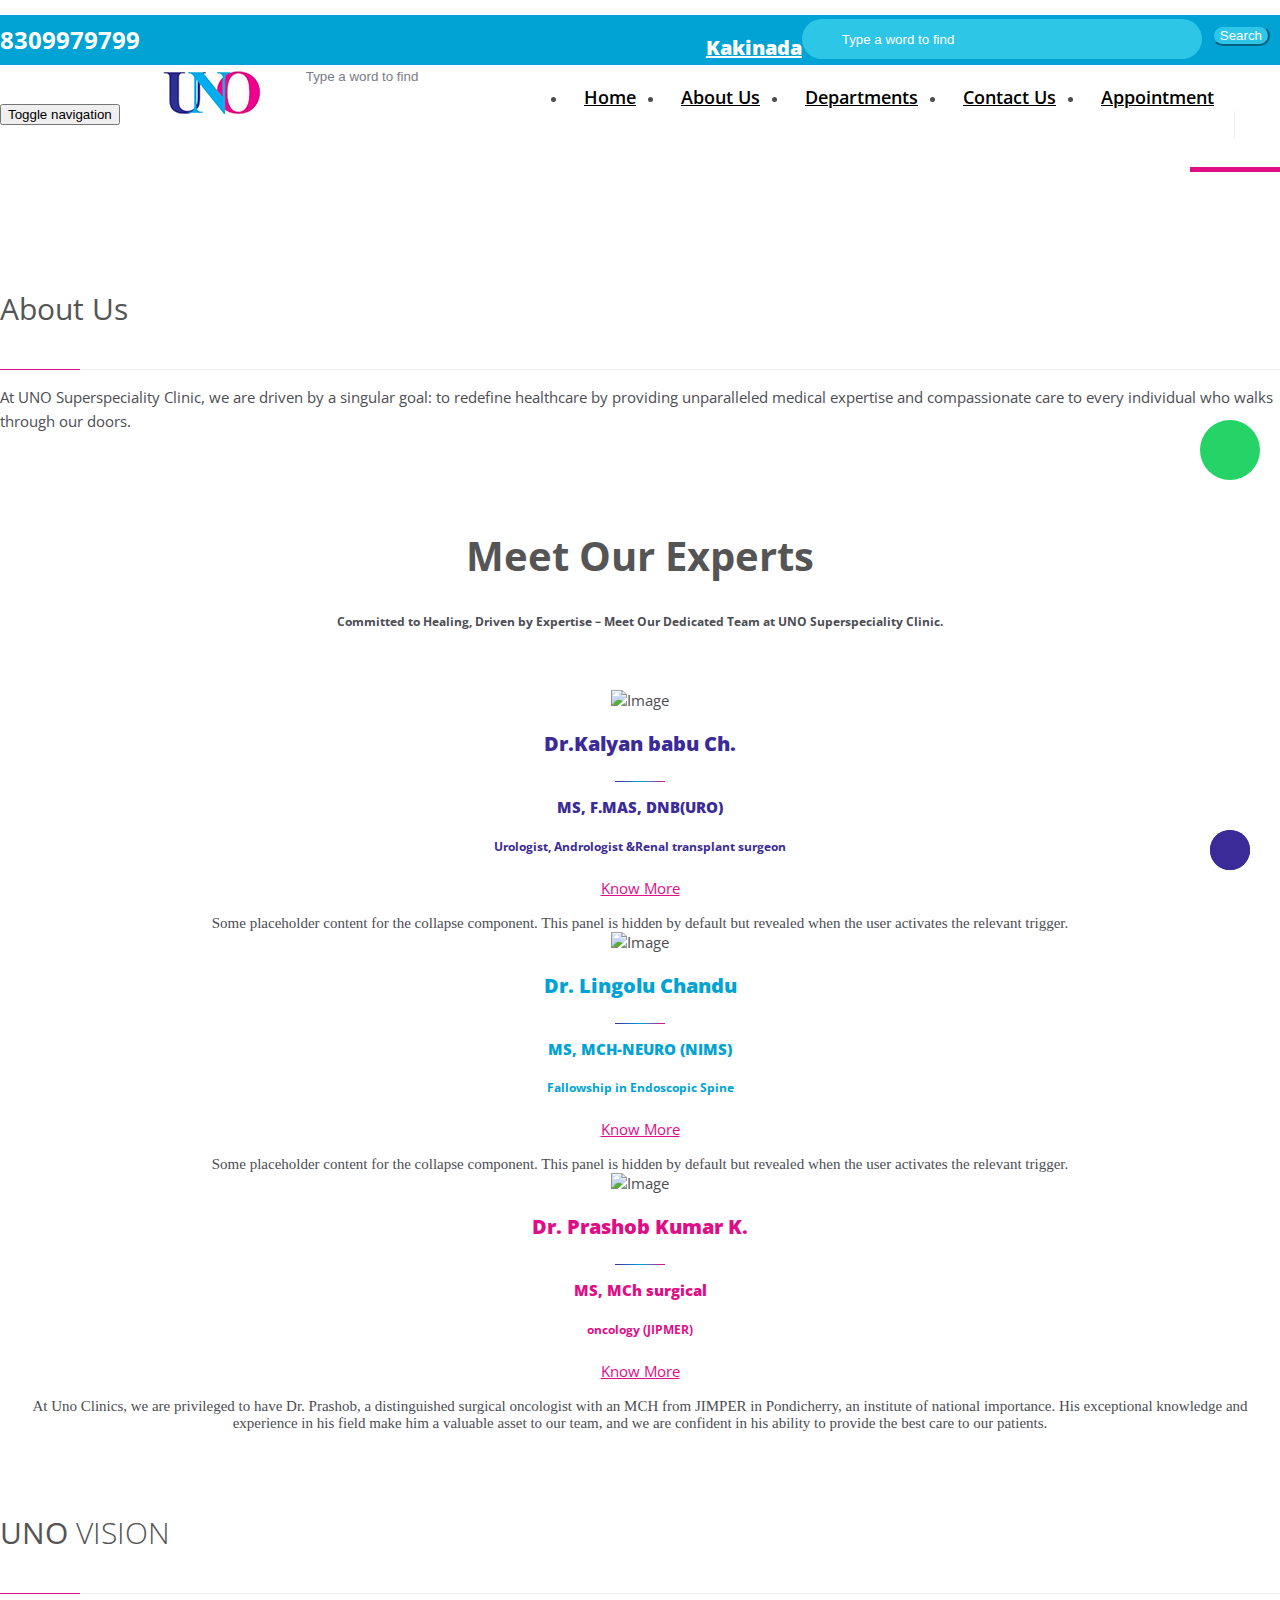
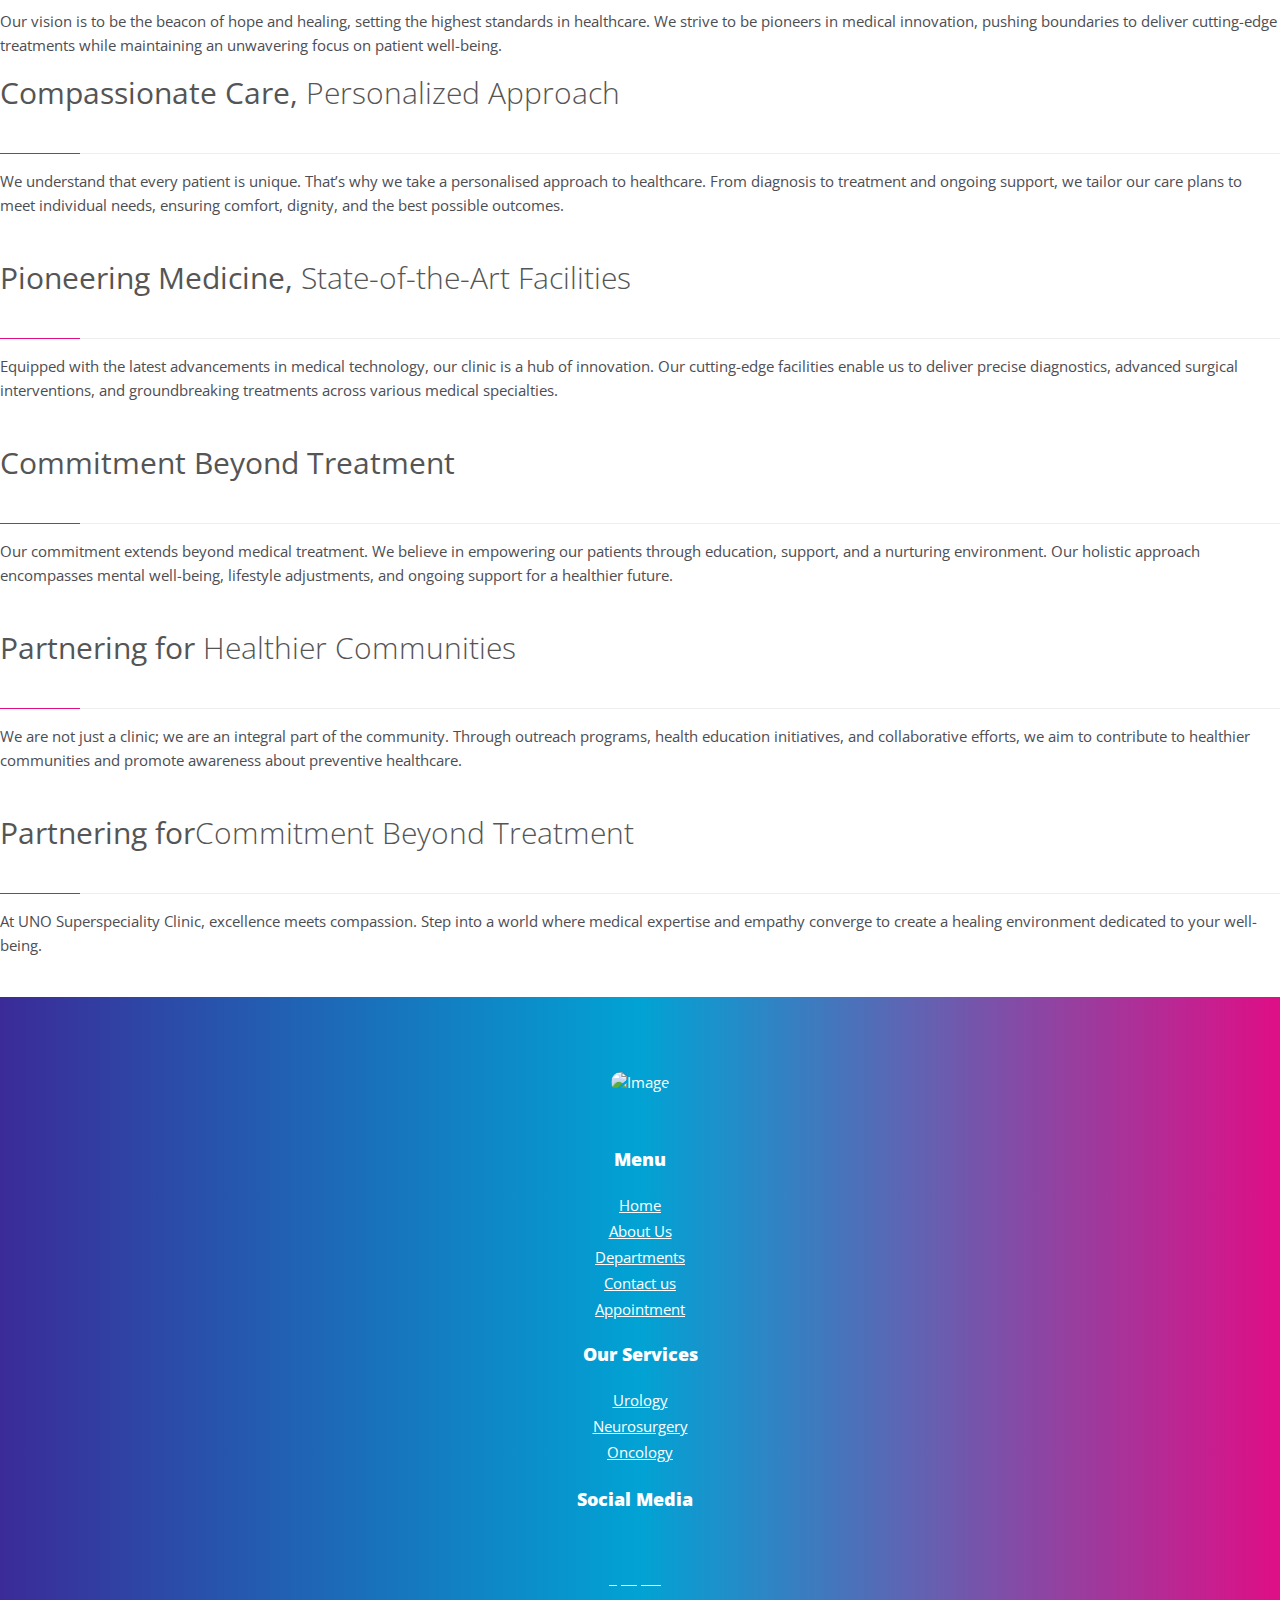
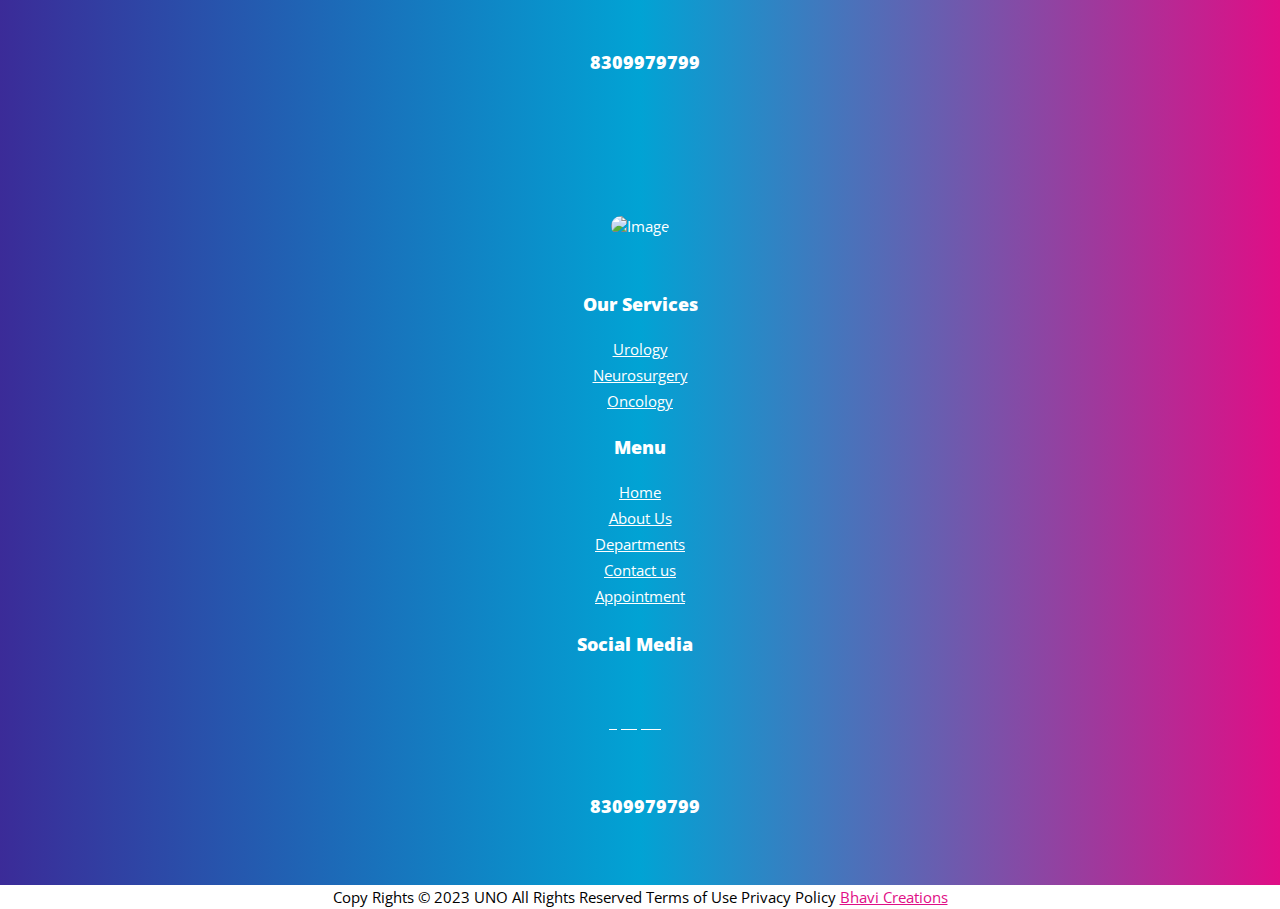
==== commit d02f557a: "content changes" ====
--- a/about.html
+++ b/about.html
@@ -32,6 +32,10 @@
 <link href="ico/apple-touch-icon-57-precomposed.png" rel="apple-touch-icon-precomposed">
 <link href="./images/uno logo (2).jpg" rel="shortcut icon">
 <script src="https://kit.fontawesome.com/742df65007.js" crossorigin="anonymous"></script>
+
+
+<script src="https://cdn.jsdelivr.net/npm/@popperjs/core@2.11.6/dist/umd/popper.min.js" integrity="sha384-oBqDVmMz9ATKxIep9tiCxS/Z9fNfEXiDAYTujMAeBAsjFuCZSmKbSSUnQlmh/jp3" crossorigin="anonymous"></script>
+<script src="https://cdn.jsdelivr.net/npm/bootstrap@5.2.3/dist/js/bootstrap.min.js" integrity="sha384-cuYeSxntonz0PPNlHhBs68uyIAVpIIOZZ5JqeqvYYIcEL727kskC66kF92t6Xl2V" crossorigin="anonymous"></script>
 
 <!-- CSS FILES -->
 <link href="css/ionicons.min.css" rel="stylesheet">
@@ -190,6 +194,18 @@
               </strong></h4>
                
                 <h5 style="color:#3b2b98">Urologist, Andrologist &Renal transplant surgeon</h5>
+
+                <p>
+                  <a class="btn btn-primary" data-bs-toggle="collapse" href="#collapseExample1" role="button" aria-expanded="false" aria-controls="collapseExample">
+                    Know More
+                  </a>
+                </p>
+                <div class="collapse" id="collapseExample1">
+                  <div class="card card-body"  style="font-family:inter,sanserif">
+                    Some placeholder content for the collapse component. This panel is hidden by default but revealed when the user activates the relevant trigger.
+                  </div>
+                </div>
+
             </div>
               <div class="col-md-4 col-sm-4 col-xs-12"><img src="images/doc 3.png" alt="Image">
                 <h3 style="color:#01a3d4"><strong>Dr. Lingolu Chandu
@@ -199,7 +215,19 @@
                 </strong></h4>
                  
                   <h5 style="color:#01a3d4">  Fallowship in Endoscopic Spine </h5>
+                  <p>
+                    <a class="btn btn-primary" data-bs-toggle="collapse" href="#collapseExample2" role="button" aria-expanded="false" aria-controls="collapseExample">
+                      Know More
+                    </a>
+                  </p>
+                  <div class="collapse" id="collapseExample2">
+                    <div class="card card-body"  style="font-family:inter,sanserif">
+                      Some placeholder content for the collapse component. This panel is hidden by default but revealed when the user activates the relevant trigger.
+                    </div>
+                  </div>
+
                 </div>
+
               <div class="col-md-4 col-sm-4 col-xs-12"><img src="images/doc 2.png" alt="Image" >
                 <h3 style="color:#df0e86"><strong>Dr. Prashob Kumar K.
                 </strong></h3>
@@ -208,6 +236,17 @@
                 </strong></h4>
                  
                   <h5 style="color:#df0e86"> oncology (JIPMER) </h5>
+                  <!-- <h5 style="color:#01a3d4">  Fallowship in Endoscopic Spine </h5> -->
+                  <p>
+                    <a class="btn btn-primary" data-bs-toggle="collapse" href="#collapseExample3" role="button" aria-expanded="false" aria-controls="collapseExample">
+                      Know More
+                    </a>
+                  </p>
+                  <div class="collapse" id="collapseExample3">
+                    <div class="card card-body" style="font-family:inter,sanserif">
+                      At Uno Clinics, we are privileged to have Dr. Prashob, a distinguished surgical oncologist with an MCH from JIMPER in Pondicherry, an institute of national importance. His exceptional knowledge and experience in his field make him a valuable asset to our team, and we are confident in his ability to provide the best care to our patients.
+                    </div>
+                  </div>
               </div>
         
       
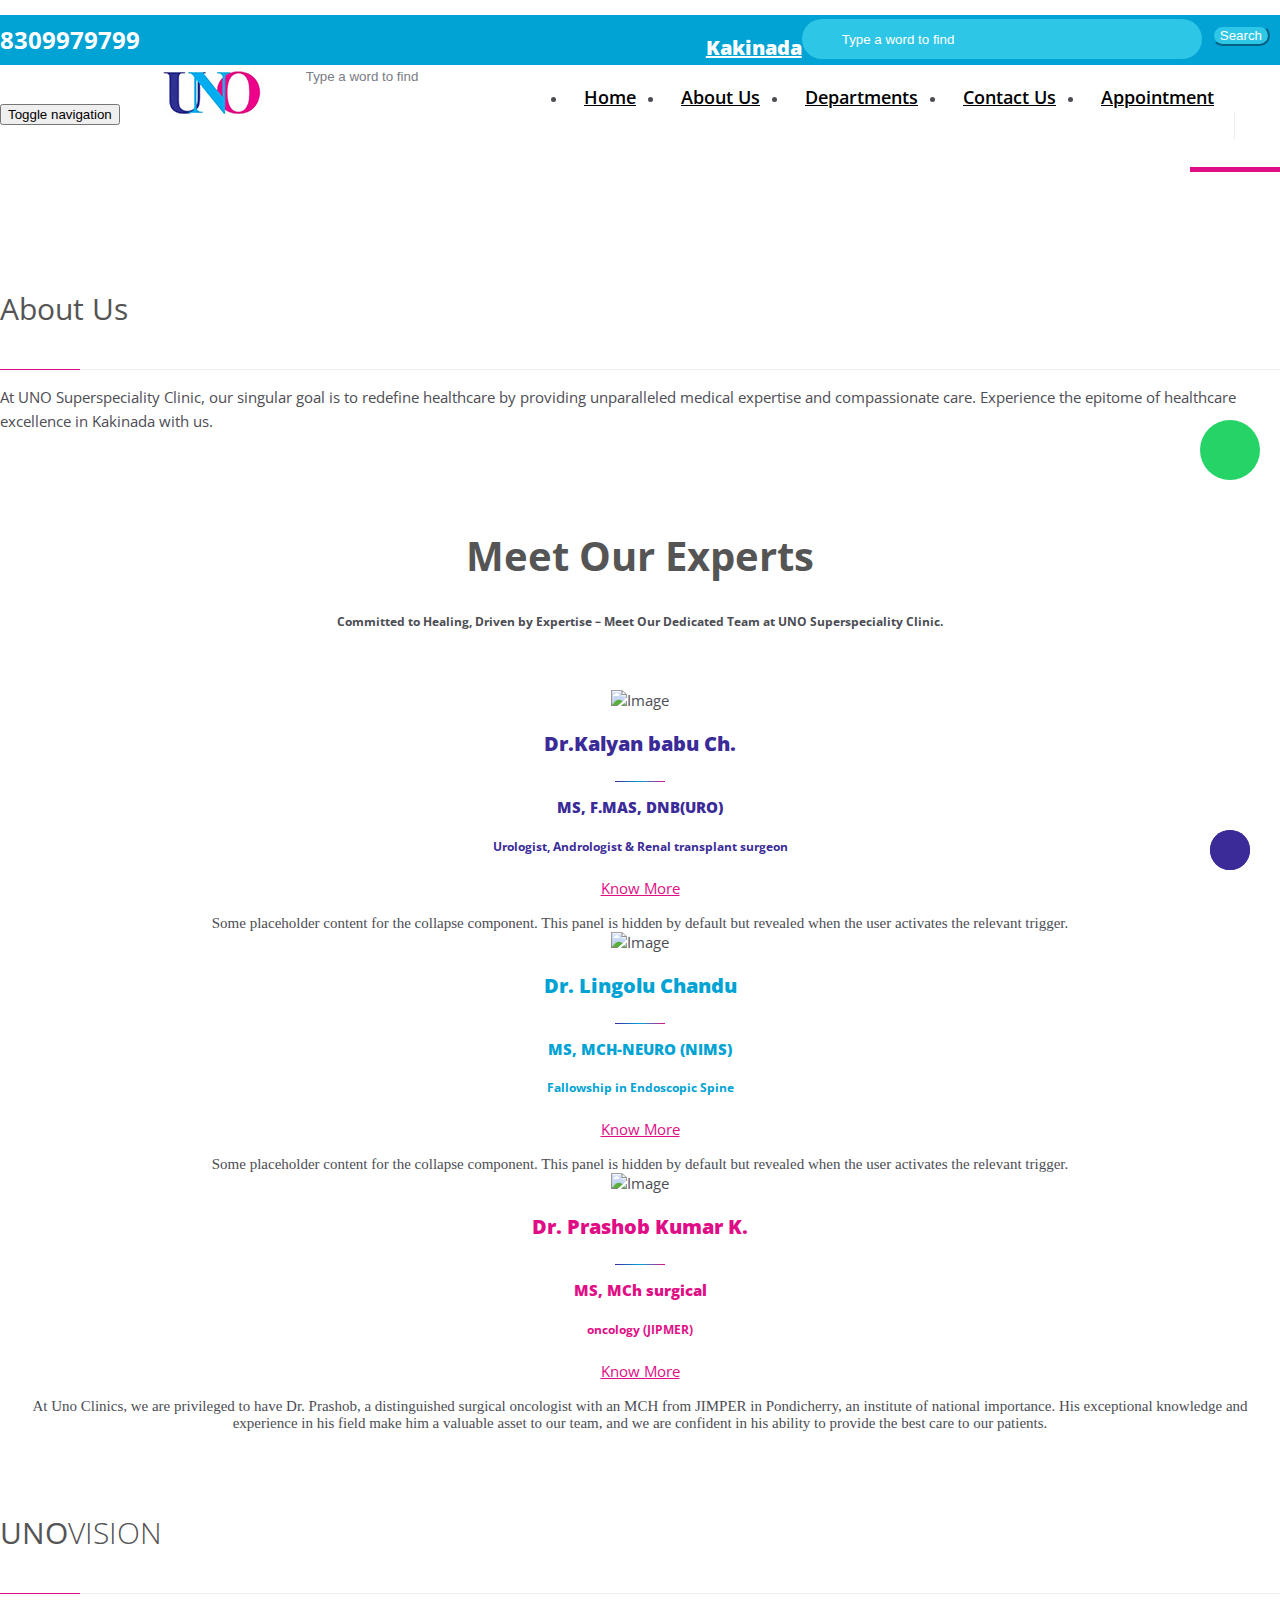
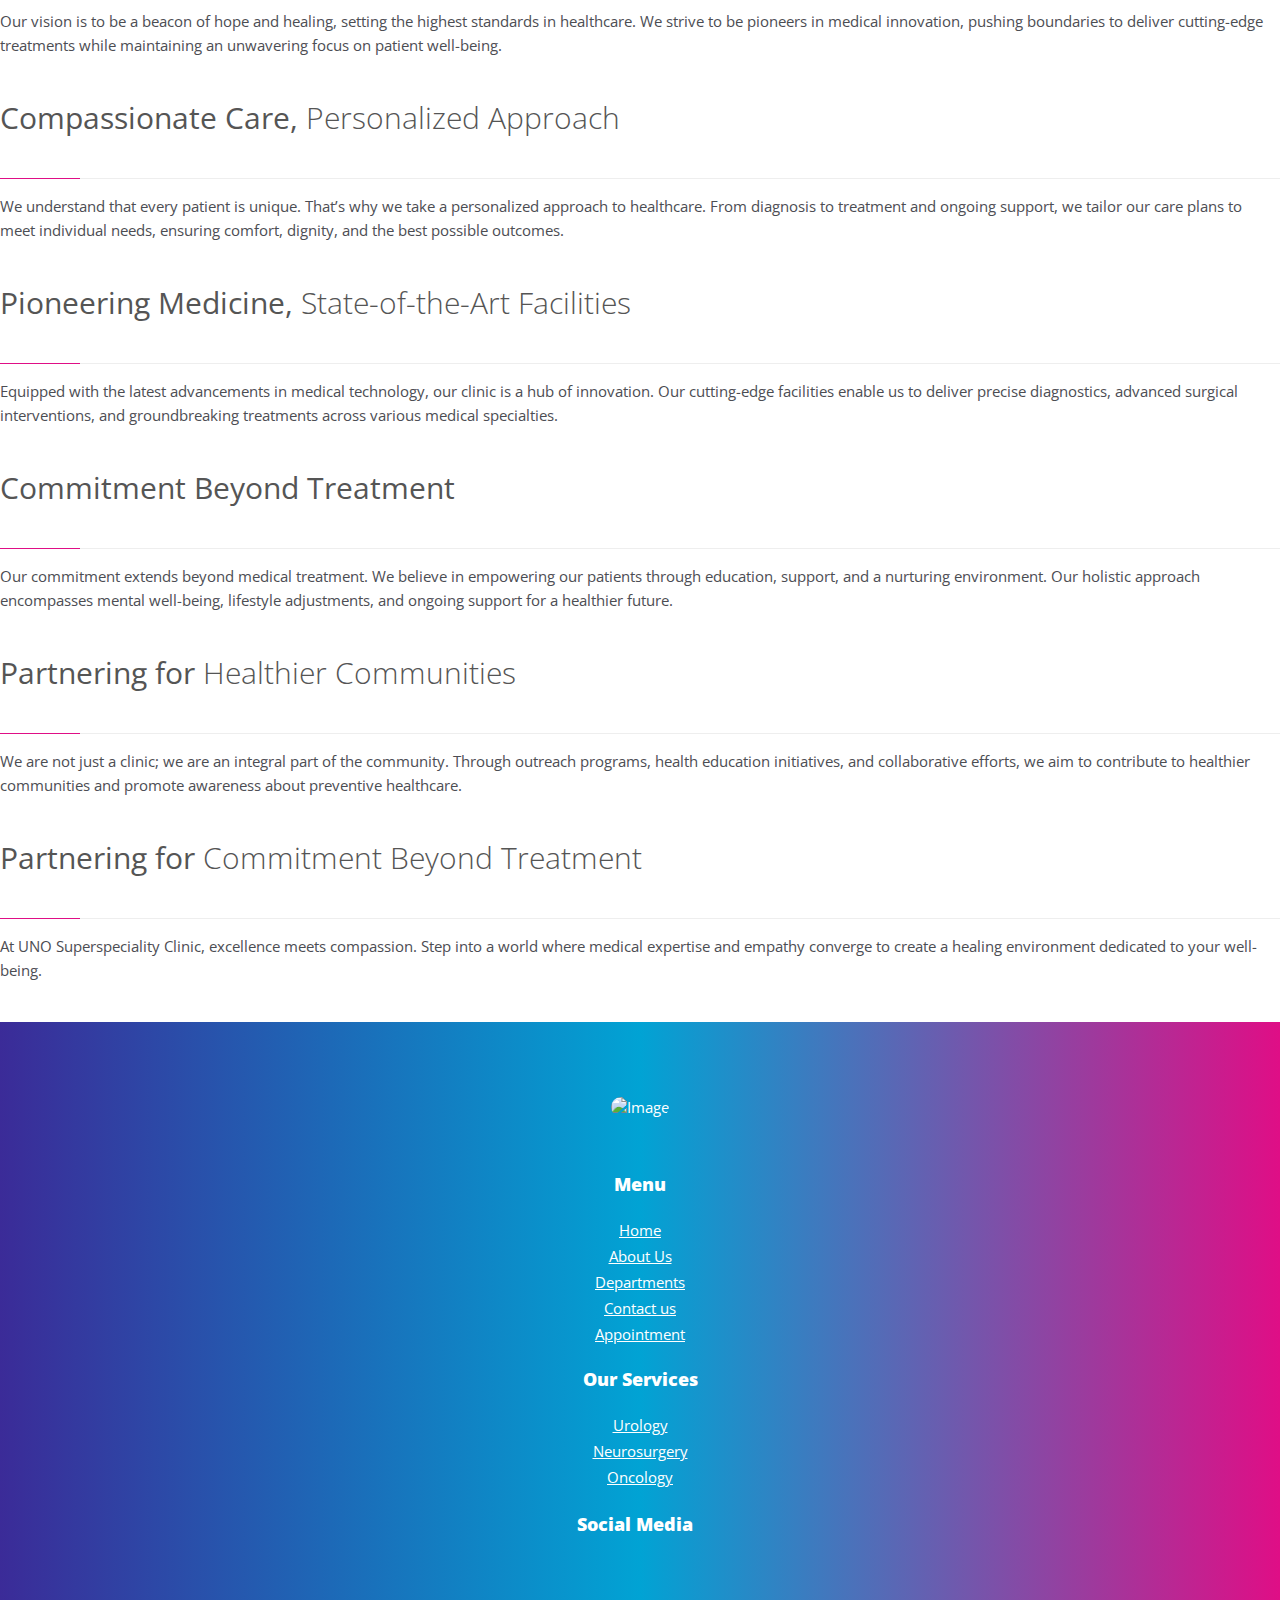
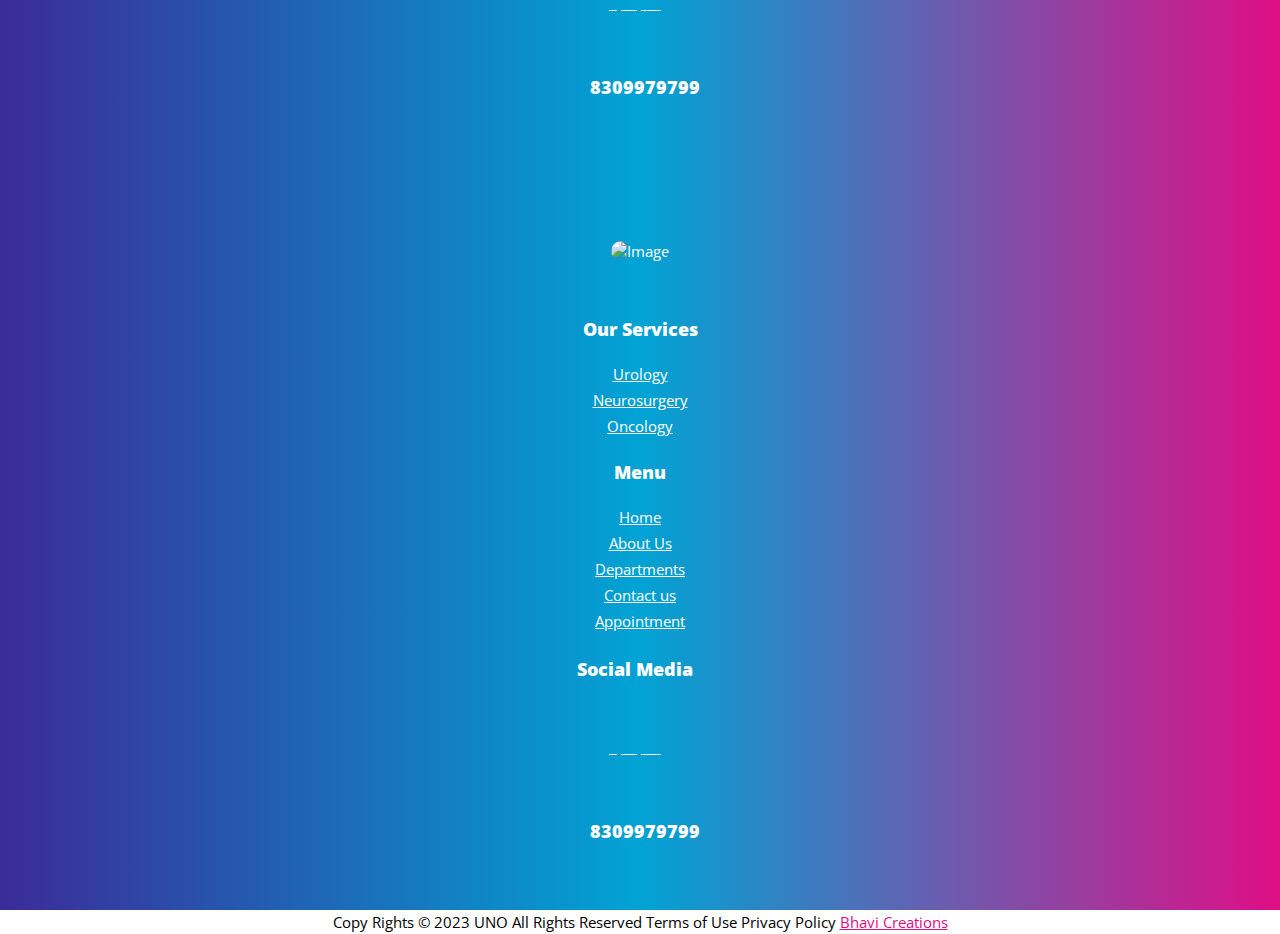
==== commit f8b863cc: "spelling corrections" ====
--- a/about.html
+++ b/about.html
@@ -169,7 +169,7 @@
       <div class="col-xs-12">
         <h1 class="title-bottom-line" style="color:#555555;"><strong>About Us
         </strong></h1>
-        <p>At UNO Superspeciality Clinic, we are driven by a singular goal: to redefine healthcare by providing unparalleled medical expertise and compassionate care to every individual who walks through our doors.
+        <p>At UNO Superspeciality Clinic, our singular goal is to redefine healthcare by providing unparalleled medical expertise and compassionate care. Experience the epitome of healthcare excellence in Kakinada with us.
         </p>
       </div>
     </div>
@@ -193,7 +193,7 @@
               <h4 style="color:#3b2b98"><strong>MS, F.MAS, DNB(URO)
               </strong></h4>
                
-                <h5 style="color:#3b2b98">Urologist, Andrologist &Renal transplant surgeon</h5>
+                <h5 style="color:#3b2b98">Urologist, Andrologist & Renal transplant surgeon</h5>
 
                 <p>
                   <a class="btn btn-primary" data-bs-toggle="collapse" href="#collapseExample1" role="button" aria-expanded="false" aria-controls="collapseExample">
@@ -228,7 +228,7 @@
 
                 </div>
 
-              <div class="col-md-4 col-sm-4 col-xs-12"><img src="images/doc 2.png" alt="Image" >
+              <div class="col-md-4 col-sm-4 col-xs-12"><img src="images/doctor3-removebg-preview.png" alt="Image" >
                 <h3 style="color:#df0e86"><strong>Dr. Prashob Kumar K.
                 </strong></h3>
                 <h4 style="color:#df0e86"><strong>MS, MCh surgical
@@ -259,14 +259,19 @@
       <section class="inner-content" style="padding-bottom:0; margin-top: -80px;">
         <div class="container">
           <div class="row">
-            <div class="col-md-12  col-sm-6 col-xs-12 "> 
+            <!-- <div class="col-md-12  col-sm-6 col-xs-12 "> 
               <h1 class="title-bottom-line" style="color:#555555;"><strong>UNO</strong> VISION</h1>
-              <p>Our vision is to be the beacon of hope and healing, setting the highest standards in healthcare. We strive to be pioneers in medical innovation, pushing boundaries to deliver cutting-edge treatments while maintaining an unwavering focus on patient well-being.
+              <p >Our vision is to be a beacon of hope and healing, setting the highest standards in healthcare. We strive to be pioneers in medical innovation, pushing boundaries to deliver cutting-edge treatments while maintaining an unwavering focus on patient well-being.
               </p> 
+            </div> -->
+            <div class="col-md-12 col-sm-6 col-xs-12 margin-bottom"> 
+              <h1 class="title-bottom-line" style="color:#555555;"><strong>UNO</strong>VISION</h1>
+              <p>Our vision is to be a beacon of hope and healing, setting the highest standards in healthcare. We strive to be pioneers in medical innovation, pushing boundaries to deliver cutting-edge treatments while maintaining an unwavering focus on patient well-being.
+              </p>
             </div>
             <div class="col-md-12 col-sm-6 col-xs-12 margin-bottom"> 
               <h1 class="title-bottom-line" style="color:#555555;"><strong>Compassionate Care,</strong> Personalized Approach</h1>
-              <p>We understand that every patient is unique. That’s why we take a personalised approach to healthcare. From diagnosis to treatment and ongoing support, we tailor our care plans to meet individual needs, ensuring comfort, dignity, and the best possible outcomes.
+              <p>We understand that every patient is unique. That’s why we take a personalized approach to healthcare. From diagnosis to treatment and ongoing support, we tailor our care plans to meet individual needs, ensuring comfort, dignity, and the best possible outcomes.
               </p>
             </div>
             <div class="col-md-12 col-sm-6 col-xs-12 margin-bottom"> 
@@ -285,7 +290,7 @@
             </p>
             </div>
             <div class="col-md-12 col-sm-6 col-xs-12 margin-bottom"> 
-              <h1 class="title-bottom-line" style="color:#555555;"  ><strong>Partnering for</strong>Commitment Beyond Treatment</h1>
+              <h1 class="title-bottom-line" style="color:#555555;"  ><strong>Partnering for </strong>Commitment Beyond Treatment</h1>
               <p>At UNO Superspeciality Clinic, excellence meets compassion. Step into a world where medical expertise and empathy converge to create a healing environment dedicated to your well-being.
               </p>
             </div>
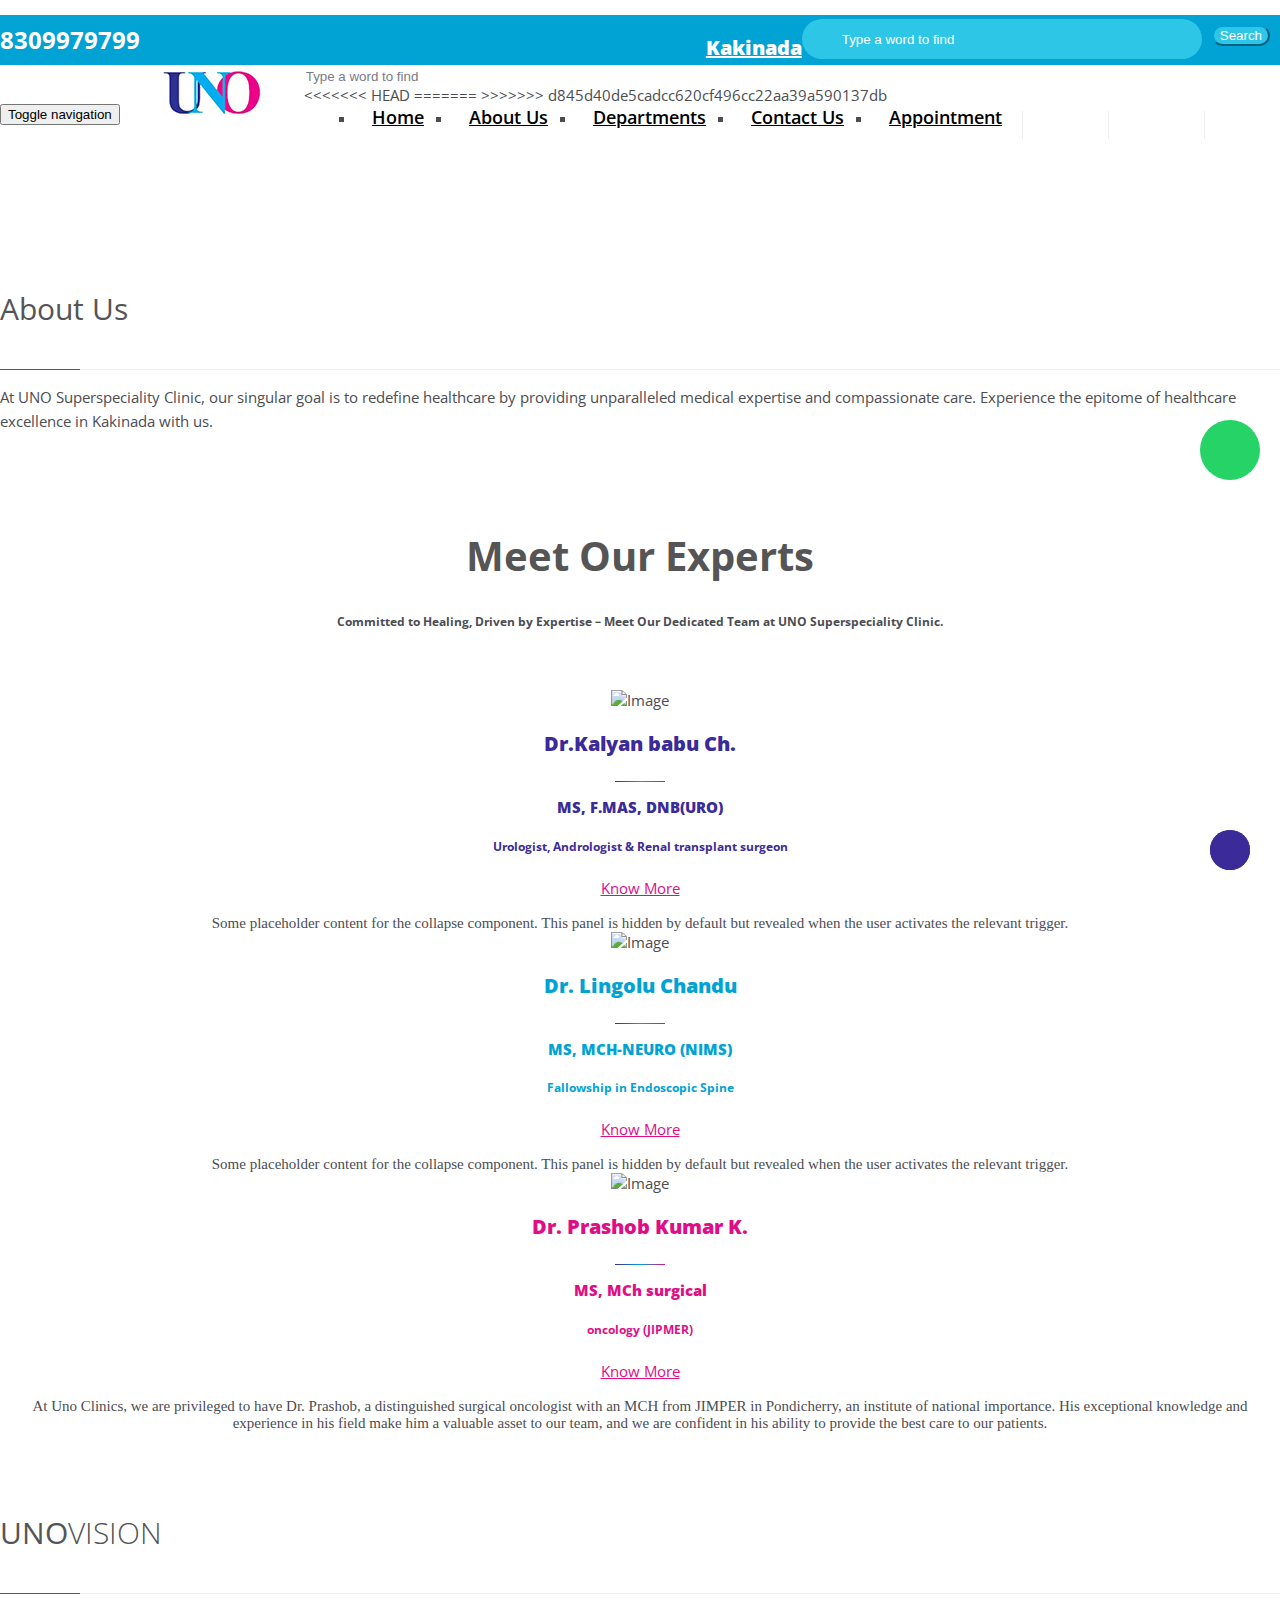
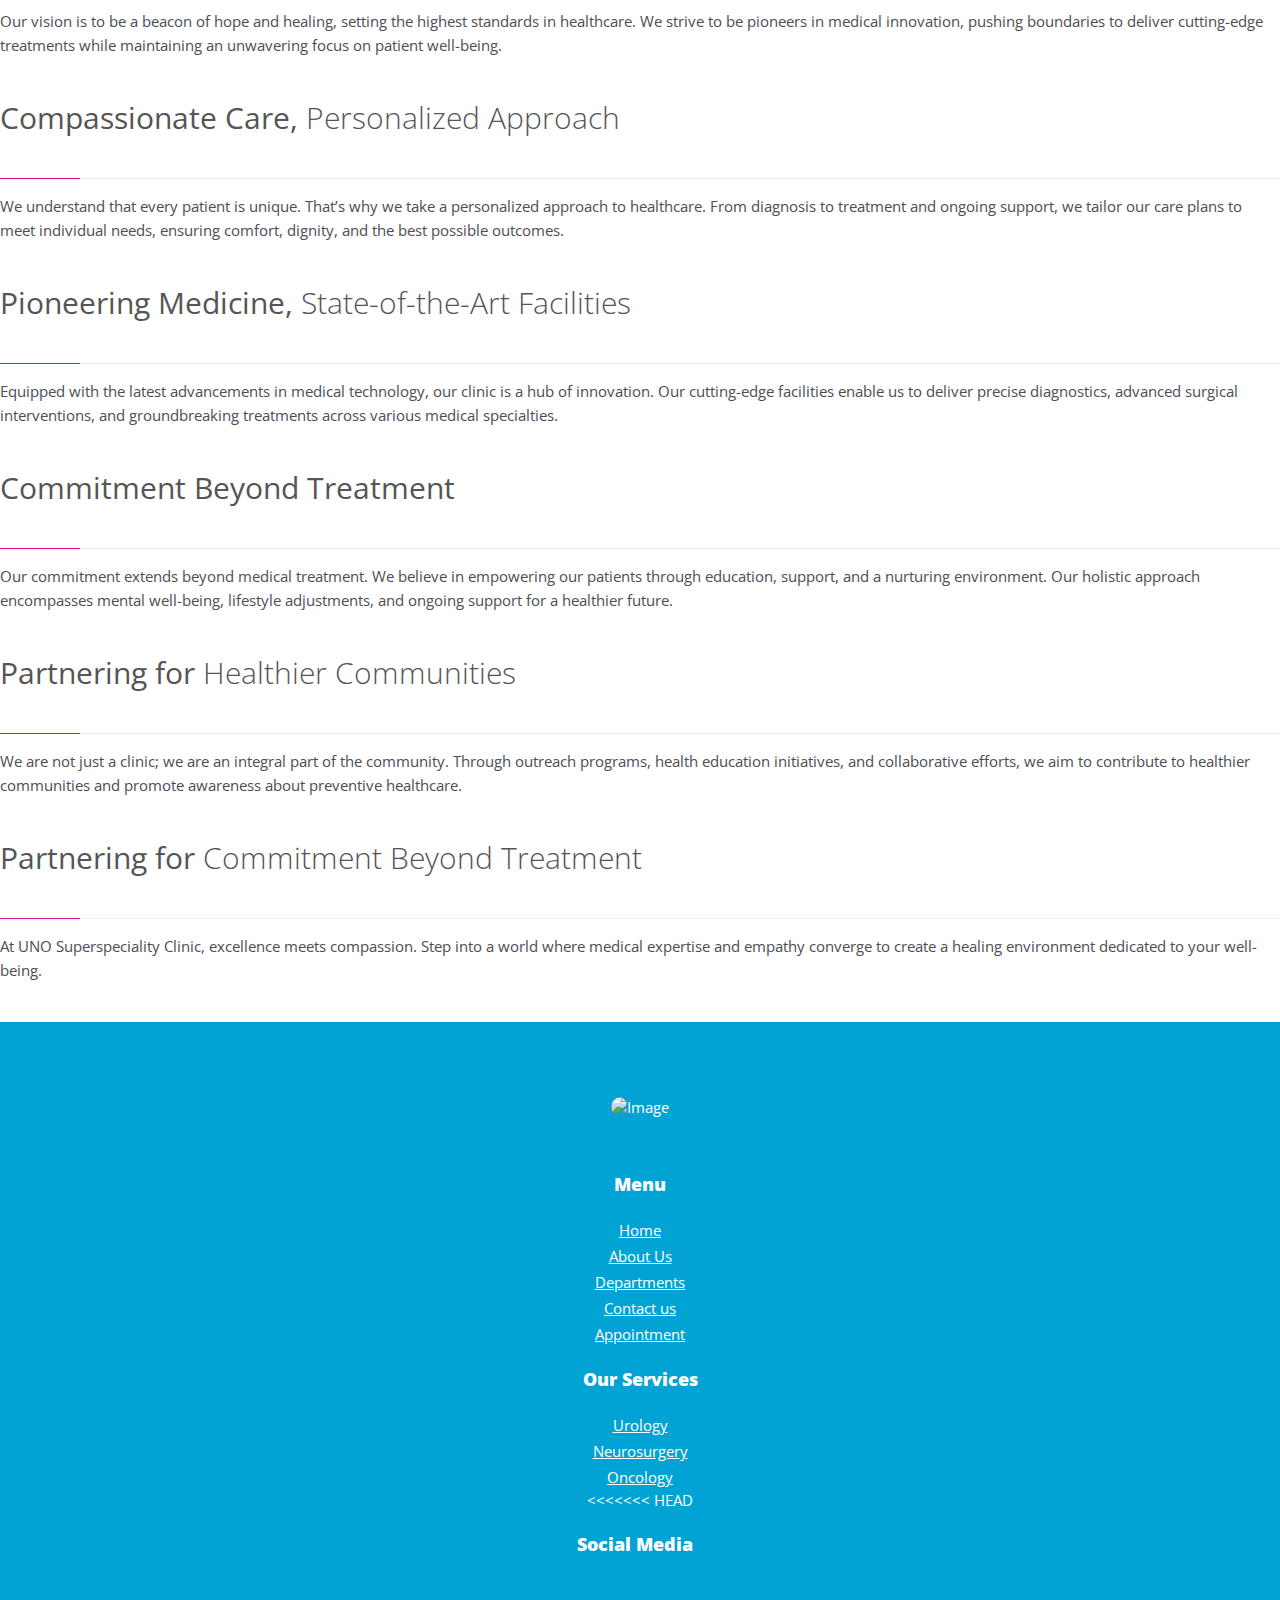
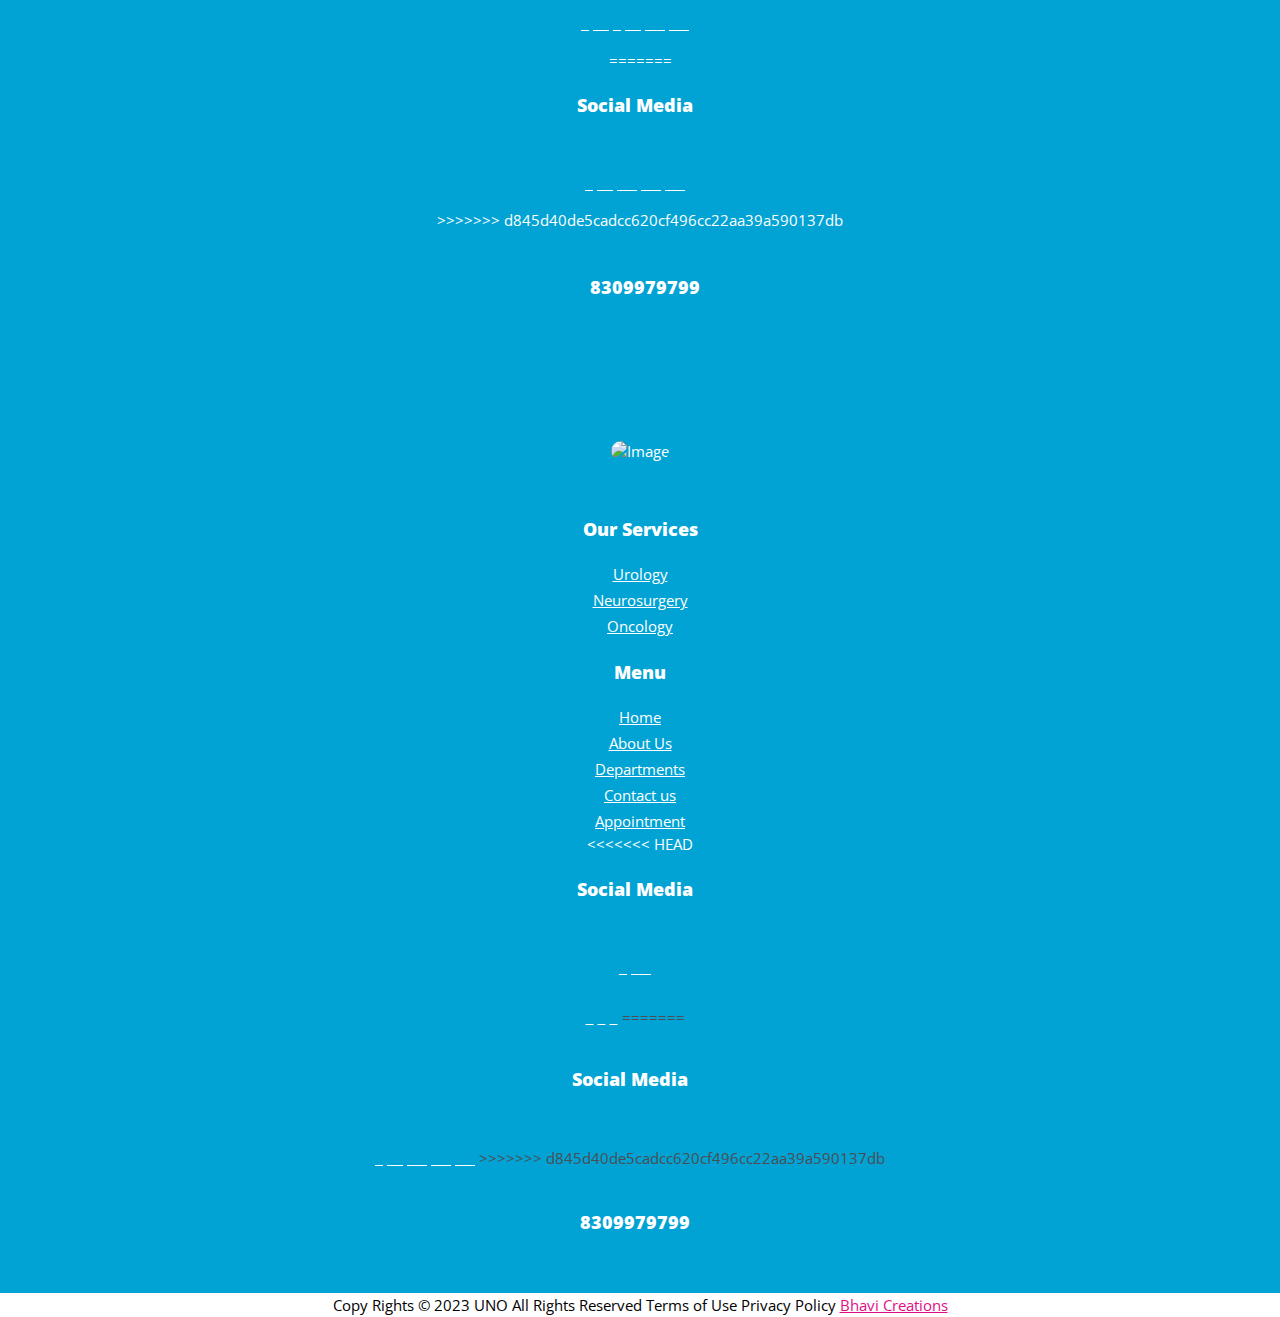
==== commit 845c2862: "Merge branch 'main' of https://github.com/bhavi-creations/UNO-Hospital" ====
--- a/about.html
+++ b/about.html
@@ -118,7 +118,7 @@
 
 <!-- navbar -->
   
-     <nav class="navbar navbar-default" role="navigation">
+     <nav class="navbar navbar-default " role="navigation">
       <div class="container">
         <div class="navbar-header">
           <button type="button" class="navbar-toggle toggle-menu menu-left push-body" data-toggle="collapse" data-target="#bs-example-navbar-collapse-1"> <span class="sr-only">Toggle navigation</span> <span class="icon-bar"></span> <span class="icon-bar"></span> <span class="icon-bar"></span> </button>
@@ -129,12 +129,41 @@
             <input type="text" placeholder="Type a word to find">
             <!-- <input type="submit" value="SEARCH"> -->
           </form>
-           <ul class="social-media hidden-sm">
-            
+<<<<<<< HEAD
+           <ul class="social-media hidden-sm  hidden-md">
+            
+            <li><a href="https://www.facebook.com/profile.php?id=61554331074293" target="blank">  <i   class="fa-brands fa-facebook"></i></a></li>
+            <li><a href="https://www.instagram.com/uno_super_speciality_clinic/?utm_source=ig_web_button_share_sheet&igshid=OGQ5ZDc2ODk2ZA==" target="blank">  <i   class="fa-brands fa-instagram"></i></a></li>
+            <li><a href="#" target="blank">  <i  class="fab fa-twitter"></i> </a></li>
+            <li><a href="#" target="blank"> <i   class="fab fa-linkedin"></i></a></li>
+            <li><a href="#" target="blank">  <i   class="fa-brands fa-instagram"></i></a></li> 
+            <li><a href="https://www.youtube.com/channel/UCi9Sh0usF_y3BI_C7nENAUg" target="blank">  <i   class="fab fa-youtube"></i></a></li>
+         
+         
+          </ul>
+
+          <ul class="social-media hidden-sm  hidden-lg">
+            
+            <li><a href="https://www.facebook.com/profile.php?id=61554331074293" target="blank">  <i  style="font-size:16px;"  class="fa-brands fa-facebook"></i></a></li>
+            <li><a href="https://www.instagram.com/uno_super_speciality_clinic/?utm_source=ig_web_button_share_sheet&igshid=OGQ5ZDc2ODk2ZA==" target="blank">  <i style="font-size:16px;"    class="fa-brands fa-instagram"></i></a></li>
+            <li><a href="#" target="blank">  <i  style="font-size:16px;"  class="fab fa-twitter"></i> </a></li>
+            <li><a href="#" target="blank"> <i   style="font-size:16px;"  class="fab fa-linkedin"></i></a></li>
+            <li><a href="#" target="blank">  <i  style="font-size:16px;"   class="fa-brands fa-instagram"></i></a></li> 
+            <li><a href="https://www.youtube.com/channel/UCi9Sh0usF_y3BI_C7nENAUg" target="blank">  <i  style="font-size:16px;"   class="fab fa-youtube"></i></a></li>
+         
+         
+          </ul>
+           
+=======
+          <ul class="social-media hidden-sm">
+          
             <li><a href="https://www.facebook.com/profile.php?id=61554331074293" target="_blank"><i class="fa-brands fa-facebook"></i></a></li>
             <li><a href="https://www.instagram.com/uno_super_speciality_clinic/?utm_source=ig_web_button_share_sheet&igshid=OGQ5ZDc2ODk2ZA==" target="_blank"><i class="fa-brands fa-instagram"></i></a></li>
             <li><a href="https://www.youtube.com/channel/UCi9Sh0usF_y3BI_C7nENAUg" target="_blank"><i class="fa-brands fa-youtube"></i></a></li>
+            <li><a href="#"><i class="fa-brands fa-linkedin"></i></a></li>
+            <li><a href="#"><i class="fa-brands fa-pinterest"></i></a></li>
            </ul>
+>>>>>>> d845d40de5cadcc620cf496cc22aa39a590137db
            
           <ul class="nav navbar-nav">
             <li><a href="index.html">Home</a></li>
@@ -264,32 +293,32 @@
               <p >Our vision is to be a beacon of hope and healing, setting the highest standards in healthcare. We strive to be pioneers in medical innovation, pushing boundaries to deliver cutting-edge treatments while maintaining an unwavering focus on patient well-being.
               </p> 
             </div> -->
-            <div class="col-md-12 col-sm-6 col-xs-12 margin-bottom"> 
+            <div class="col-md-12 col-sm-12 col-xs-12 margin-bottom"> 
               <h1 class="title-bottom-line" style="color:#555555;"><strong>UNO</strong>VISION</h1>
               <p>Our vision is to be a beacon of hope and healing, setting the highest standards in healthcare. We strive to be pioneers in medical innovation, pushing boundaries to deliver cutting-edge treatments while maintaining an unwavering focus on patient well-being.
               </p>
             </div>
-            <div class="col-md-12 col-sm-6 col-xs-12 margin-bottom"> 
+            <div class="col-md-12 col-sm-12 col-xs-12 margin-bottom"> 
               <h1 class="title-bottom-line" style="color:#555555;"><strong>Compassionate Care,</strong> Personalized Approach</h1>
               <p>We understand that every patient is unique. That’s why we take a personalized approach to healthcare. From diagnosis to treatment and ongoing support, we tailor our care plans to meet individual needs, ensuring comfort, dignity, and the best possible outcomes.
               </p>
             </div>
-            <div class="col-md-12 col-sm-6 col-xs-12 margin-bottom"> 
+            <div class="col-md-12 col-sm-12 col-xs-12 margin-bottom"> 
               <h1 class="title-bottom-line" style="color:#555555;"><strong>Pioneering Medicine,</strong> State-of-the-Art Facilities</h1>
               <p>Equipped with the latest advancements in medical technology, our clinic is a hub of innovation. Our cutting-edge facilities enable us to deliver precise diagnostics, advanced surgical interventions, and groundbreaking treatments across various medical specialties.
               </p>
             </div>
-            <div class="col-md-12 col-sm-6 col-xs-12 margin-bottom"> 
+            <div class="col-md-12 col-sm-12 col-xs-12 margin-bottom"> 
               <h1 class="title-bottom-line" style="color:#555555;"><strong>Commitment Beyond Treatment</strong></h1>
               <p>Our commitment extends beyond medical treatment. We believe in empowering our patients through education, support, and a nurturing environment. Our holistic approach encompasses mental well-being, lifestyle adjustments, and ongoing support for a healthier future.
               </p>
             </div>
-            <div class="col-md-12 col-sm-6 col-xs-12 margin-bottom"> 
+            <div class="col-md-12 col-sm-12 col-xs-12 margin-bottom"> 
             <h1 class="title-bottom-line" style="color:#555555;"><strong>Partnering for</strong> Healthier Communities</h1>
             <p>We are not just a clinic; we are an integral part of the community. Through outreach programs, health education initiatives, and collaborative efforts, we aim to contribute to healthier communities and promote awareness about preventive healthcare.
             </p>
             </div>
-            <div class="col-md-12 col-sm-6 col-xs-12 margin-bottom"> 
+            <div class="col-md-12 col-sm-12 col-xs-12 margin-bottom"> 
               <h1 class="title-bottom-line" style="color:#555555;"  ><strong>Partnering for </strong>Commitment Beyond Treatment</h1>
               <p>At UNO Superspeciality Clinic, excellence meets compassion. Step into a world where medical expertise and empathy converge to create a healing environment dedicated to your well-being.
               </p>
@@ -350,6 +379,24 @@
                       </div>
 
                       <div class="  col-md-3 col-sm-6 col-xs-6  text-center  ">
+<<<<<<< HEAD
+                        <div class="foot_icon ">
+                          <ul class="list-inline text-center">
+                              <li><h3 style="color:white"><strong>Social Media</strong> </h3></li>
+                              <li><p class="mt-5">
+                                  <a href="https://www.facebook.com/profile.php?id=61554331074293" target="blank">&nbsp;&nbsp;<i class="fa-brands fa-facebook"></i></a>
+                                  <a href="https://www.instagram.com/uno_super_speciality_clinic/?utm_source=ig_web_button_share_sheet&igshid=OGQ5ZDc2ODk2ZA==" target="blank">&nbsp;&nbsp;&nbsp;&nbsp;<i class="fa-brands fa-instagram"></i></a>
+                                  <a href="#" target="blank">&nbsp;&nbsp;<i class="fab fa-twitter"></i></a>
+                                 
+                                  <a href="#" target="blank">&nbsp;&nbsp;&nbsp;&nbsp;<i class="fab fa-linkedin"></i></a>
+                                  <a href="#"  target="blank" >&nbsp;&nbsp;&nbsp; &nbsp;<i class="fab fa-pinterest"></i></a>
+                                  <a href="https://www.youtube.com/channel/UCi9Sh0usF_y3BI_C7nENAUg">&nbsp;&nbsp;&nbsp; &nbsp;<i class="fa-brands fa-youtube" target="blank"></i></a>
+
+                               
+                                </p></li>
+                          </ul>
+                      </div>
+=======
                           <div class="foot_icon ">
                               <ul class="list-inline text-center">
                                   <li><h3 style="color:white"><strong>Social Media</strong> </h3></li>
@@ -357,9 +404,12 @@
                                       <a href="https://www.facebook.com/profile.php?id=61554331074293" target="_blank">&nbsp;&nbsp;<i class="fa-brands fa-facebook"></i></a>
                                       <a href="https://www.instagram.com/uno_super_speciality_clinic/?utm_source=ig_web_button_share_sheet&igshid=OGQ5ZDc2ODk2ZA==" target="_blank">&nbsp;&nbsp;&nbsp;&nbsp;<i class="fa-brands fa-instagram"></i></a>
                                       <a href="https://www.youtube.com/channel/UCi9Sh0usF_y3BI_C7nENAUg">&nbsp;&nbsp;&nbsp; &nbsp;<i class="fa-brands fa-youtube" target="_blank"></i></a>
+                                      <a href="#">&nbsp;&nbsp;&nbsp; &nbsp;<i class="fa-brands fa-linkedin" target="_blank"></i></a>
+                                      <a href="#">&nbsp;&nbsp;&nbsp; &nbsp;<i class="fa-brands fa-pinterest" target="_blank"></i></a>
                                     </p></li>
                               </ul>
                           </div>
+>>>>>>> d845d40de5cadcc620cf496cc22aa39a590137db
             
                           <div class="row">
                               <div class="col-12">
@@ -403,7 +453,7 @@
 
 
                 <div class="row d-flex">
-                  <div class="  col-md-3 col-sm-6 col-xs-6   ">
+                  <div class="  col-md-3 col-sm-4 col-xs-4   ">
                     <ul class="text-center ">
                         <li><h3 style="color:white"><strong>Menu</strong></h3></li>
                         <li><a href="index.html">Home</a></li>
@@ -414,7 +464,23 @@
                     </ul>  
                   </div>
 
+<<<<<<< HEAD
                   <div class="  col-md-3 col-sm-6 col-xs-6  text-center  ">
+                    <div class="foot_icon ">
+                      <ul class="list-inline text-center">
+                          <li><h3 style="color:white"><strong>Social Media</strong> </h3></li>
+                          <li><p class="mt-5">
+                            <a href="https://www.facebook.com/profile.php?id=61554331074293" target="blank">&nbsp;&nbsp;<i class="fa-brands fa-facebook"></i></a>
+                            <a href="https://www.instagram.com/uno_super_speciality_clinic/?utm_source=ig_web_button_share_sheet&igshid=OGQ5ZDc2ODk2ZA==" target="blank">&nbsp;&nbsp; <i class="fa-brands fa-instagram"></i></a>
+                            <a href="#" target="blank">&nbsp;&nbsp;<i class="fab fa-twitter"></i></a>
+                            <br> <br>
+                            <a href="#" target="blank">&nbsp;&nbsp;<i class="fab fa-linkedin"></i></a>
+                            <a href="#"  target="blank" >&nbsp;&nbsp;<i class="fab fa-pinterest"></i></a>
+                            <a href="https://www.youtube.com/channel/UCi9Sh0usF_y3BI_C7nENAUg">&nbsp;&nbsp;<i class="fa-brands fa-youtube" target="blank"></i></a>
+
+                            
+=======
+                  <div class="  col-md-3 col-sm-8 col-xs-8  text-center  ">
                   <div class="foot_icon ">
                       <ul class="list-inline text-center">
                           <li><h3 style="color:white"><strong>Social Media</strong> </h3></li>
@@ -422,6 +488,9 @@
                               <a href="https://www.facebook.com/profile.php?id=61554331074293" target="_blank">&nbsp;&nbsp;<i class="fa-brands fa-facebook"></i></a>
                               <a href="https://www.instagram.com/unosuperspecialityclinics/" target="_blank">&nbsp;&nbsp;&nbsp;&nbsp;<i class="fa-brands fa-instagram"></i></a>
                               <a href="https://www.youtube.com/channel/UCi9Sh0usF_y3BI_C7nENAUg" target="_blank">&nbsp;&nbsp;&nbsp; &nbsp;<i class="fa-brands fa-youtube"></i></a>
+                              <a href="#">&nbsp;&nbsp;&nbsp; &nbsp;<i class="fa-brands fa-linkedin" target="_blank"></i></a>
+                              <a href="#">&nbsp;&nbsp;&nbsp; &nbsp;<i class="fa-brands fa-pinterest" target="_blank"></i></a>
+>>>>>>> d845d40de5cadcc620cf496cc22aa39a590137db
                             </p></li>
                       </ul>
                   </div>
@@ -441,6 +510,7 @@
 
 </div>
 </footer> 
+
 
 
 
--- a/css/style.css
+++ b/css/style.css
@@ -186,7 +186,7 @@
 /* Overlay */
 .overlay{position:relative;}
 .overlay:after{content:''; width:100%; height:100%; float:left; position:absolute; left:0; top:0; opacity:0.8; background:#01a3d4;}
-.queryloader__overlay{font-weight:800; font-size:0px; background-image:url(../images/overlay_logo.png)  ;  background-position:center; background-repeat:no-repeat; ;}
+.queryloader__overlay{font-weight:800; font-size:0px; background-image:url(../images/Untitled_design__9_-removebg-preview.png)  ;  background-position:center; background-repeat:no-repeat; ;}
 
 
 
@@ -247,8 +247,10 @@
 
 /* Header */
 header{float:left;}
-header .top-bar{min-width:100%; height:50px; float:left; background:#01a3d4;}
-header .navbar{ min-width:100%; height:83px; float:left; margin:0; position:relative; z-index:99;}
+header .top-bar {min-width:100%; height:50px; float:left; background:#01a3d4;}
+header .navbar { min-width:100%; height:83px; float:left; margin:0; position:relative; z-index:99;}
+
+
 
 
 /* Top Bar */
@@ -289,7 +291,7 @@
 
 /* Social Media */
 .navbar .social-media{ float:right; height:28px; margin-top:26px; margin-left:20px; padding-left:20px; border-left:1px solid #eee; position:relative;}
-.navbar .social-media:after{content:''; width:90px; height:5px; background:#df0e86; position:absolute; bottom:-33px; right:0;}
+.navbar .social-media:after{content:''; width:90px; height:5px;  position:absolute; bottom:-33px; right:0;}
 .navbar .social-media li{ float:left; list-style:none; margin:0 5px; padding:0;}
 .navbar .social-media li:last-child{ margin-right:0;}
 .navbar .social-media li i{font-size:25px; color:#df0e86;}
@@ -353,7 +355,8 @@
 .home-services .content1:hover .icon{ border:15px solid #01a3d4 ;}
 .home-services .content2:hover .icon{ border:15px solid #df0e86 ;}
 .home-services .content:hover img{ margin-top:19px;}
-.home-services .icon{ width:132px; height:132px; background: linear-gradient(to right, #3b2b98, #01a3d4, #df0e86); border:9px solid #d2f6f4; border-radius:132px; }
+/* .home-services .icon{ width:132px; height:132px; background: linear-gradient(to right, #3b2b98, #01a3d4, #df0e86); border:9px solid #d2f6f4; border-radius:132px; } */
+.home-services .icon{ width:132px; height:132px; background:  #01a3d4; border:9px solid #d2f6f4; border-radius:132px; }
 .home-services .icon{display:inline-block; position:relative;}
 .home-services .icon:hover:after{ top:40px;}
 .home-services .icon img{ margin-top:25px;}
@@ -859,7 +862,8 @@
 
 @media (min-width:768px) {
 .bg_colour_foot{
-	background: linear-gradient(to right, #3b2b98, #01a3d4, #df0e86);
+	/* background: linear-gradient(to right, #3b2b98, #01a3d4, #df0e86); */
+	background:#01a3d4;
 	width: 100%;
 	text-align: center;
 	/* padding: 40px; */
@@ -873,7 +877,8 @@
 @media (max-width:768px) {
 	
 .bg_colour_foot{
-	background: linear-gradient(to right, #3b2b98, #01a3d4, #df0e86);
+	/* background: linear-gradient(to right, #3b2b98, #01a3d4, #df0e86); */
+	background: #01a3d4;
 	width: 100%;
 	text-align: center;
 	padding: 2px;
@@ -959,4 +964,31 @@
 
   .span_tag{
 
-  }+  }
+  .whatsapp-link {
+	width: 50px;
+	height: 50px;
+	position: fixed;
+	bottom: 20px;
+	right: 20px;
+	background-color: #25d366;
+	color: #fff;
+	padding: 5px;
+	border-radius: 50%;
+	text-decoration: none;
+	font-size: 24px;
+	text-align: center;
+  }
+
+  ul {
+	list-style-type: square; /* You can also use 'circle' or 'square' */
+	color: #4c4d53; /* Text color for list items */
+  }
+
+@media(max-width:992) 
+{
+	.media {
+		margin-top:10px;
+	  }
+}
+  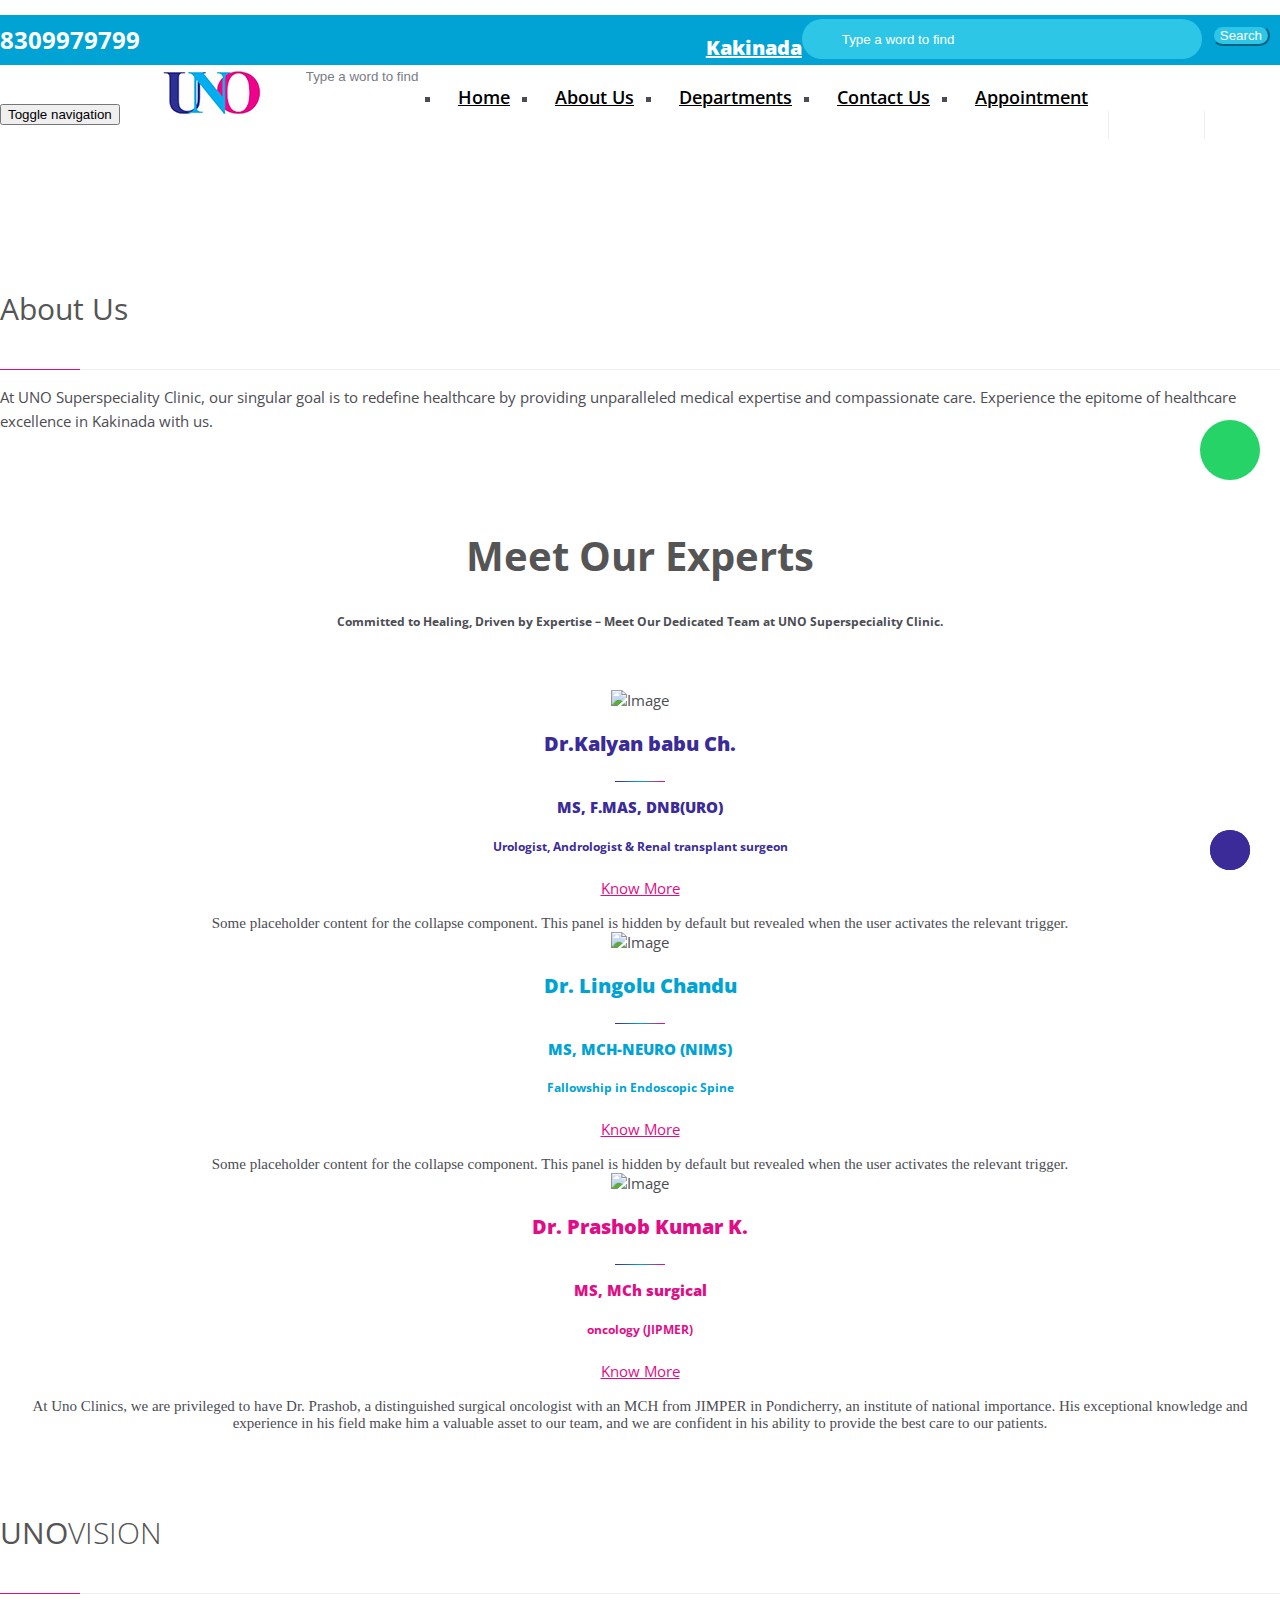
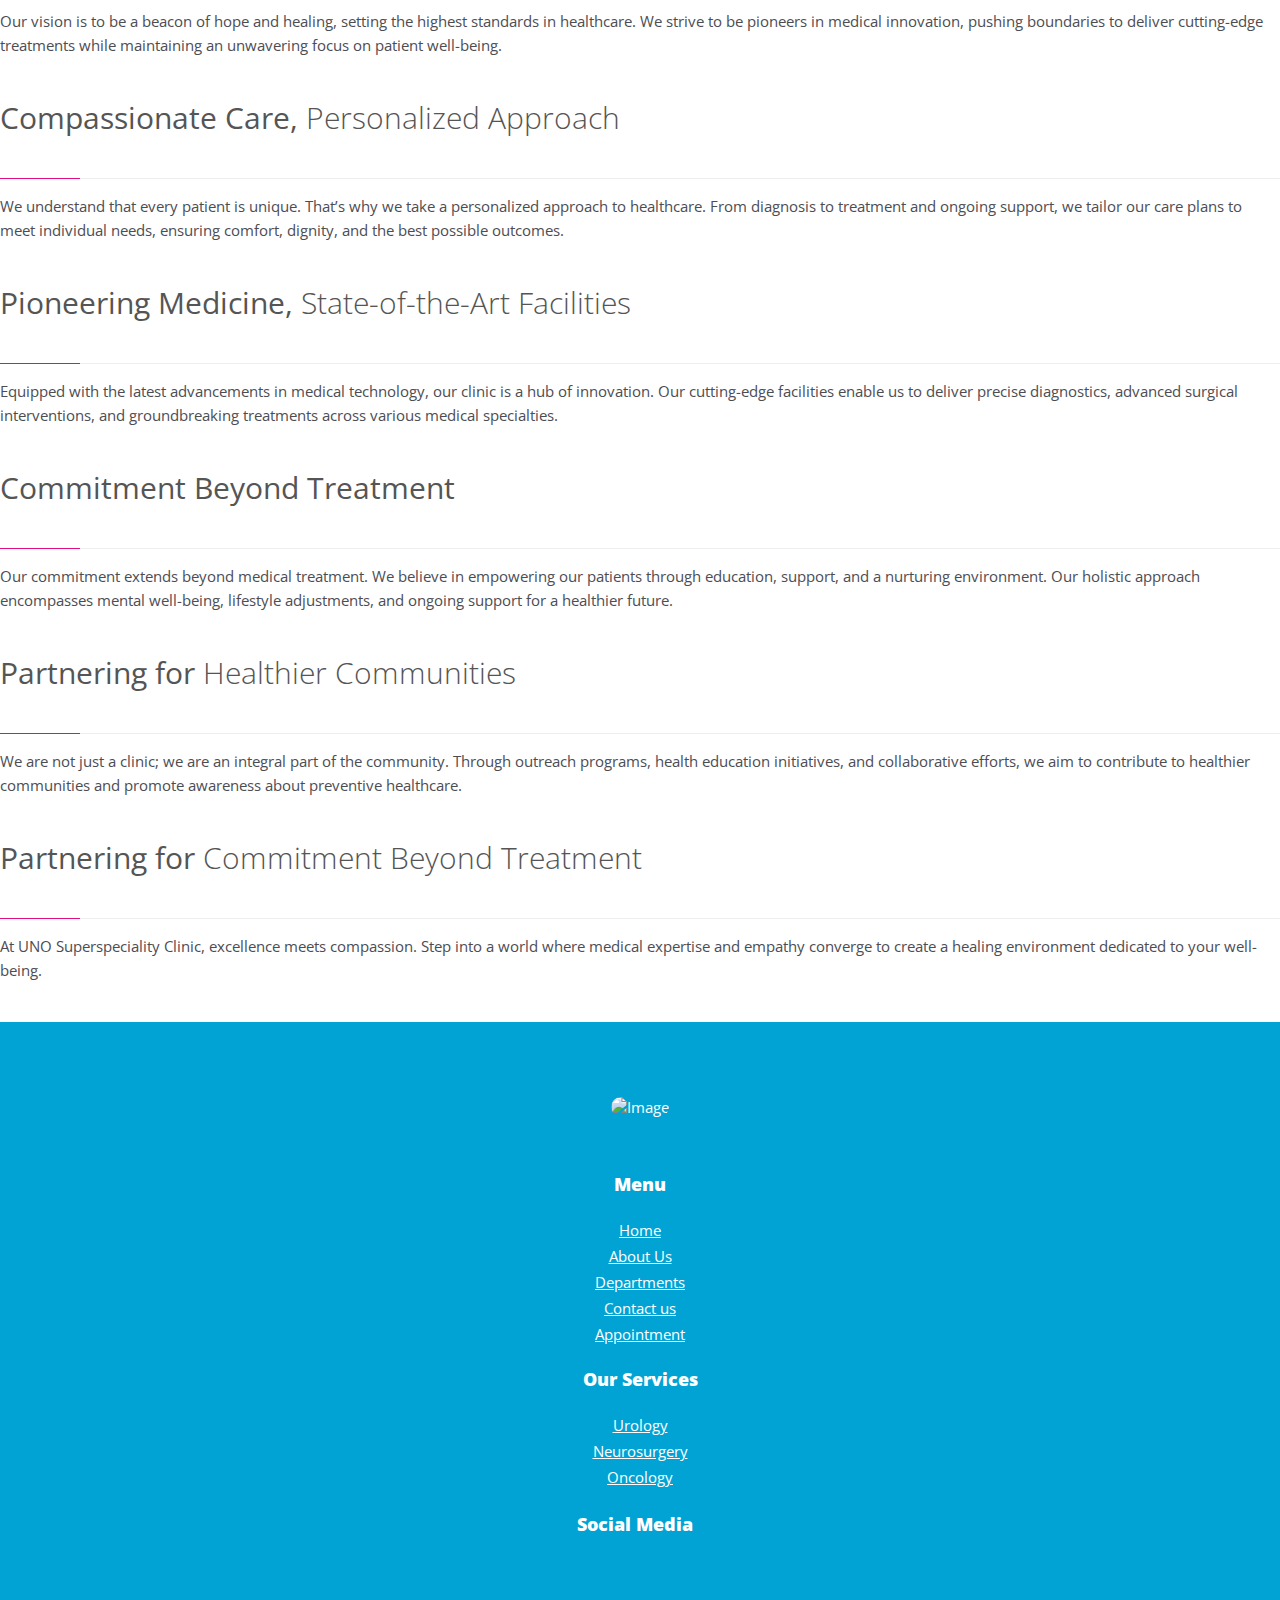
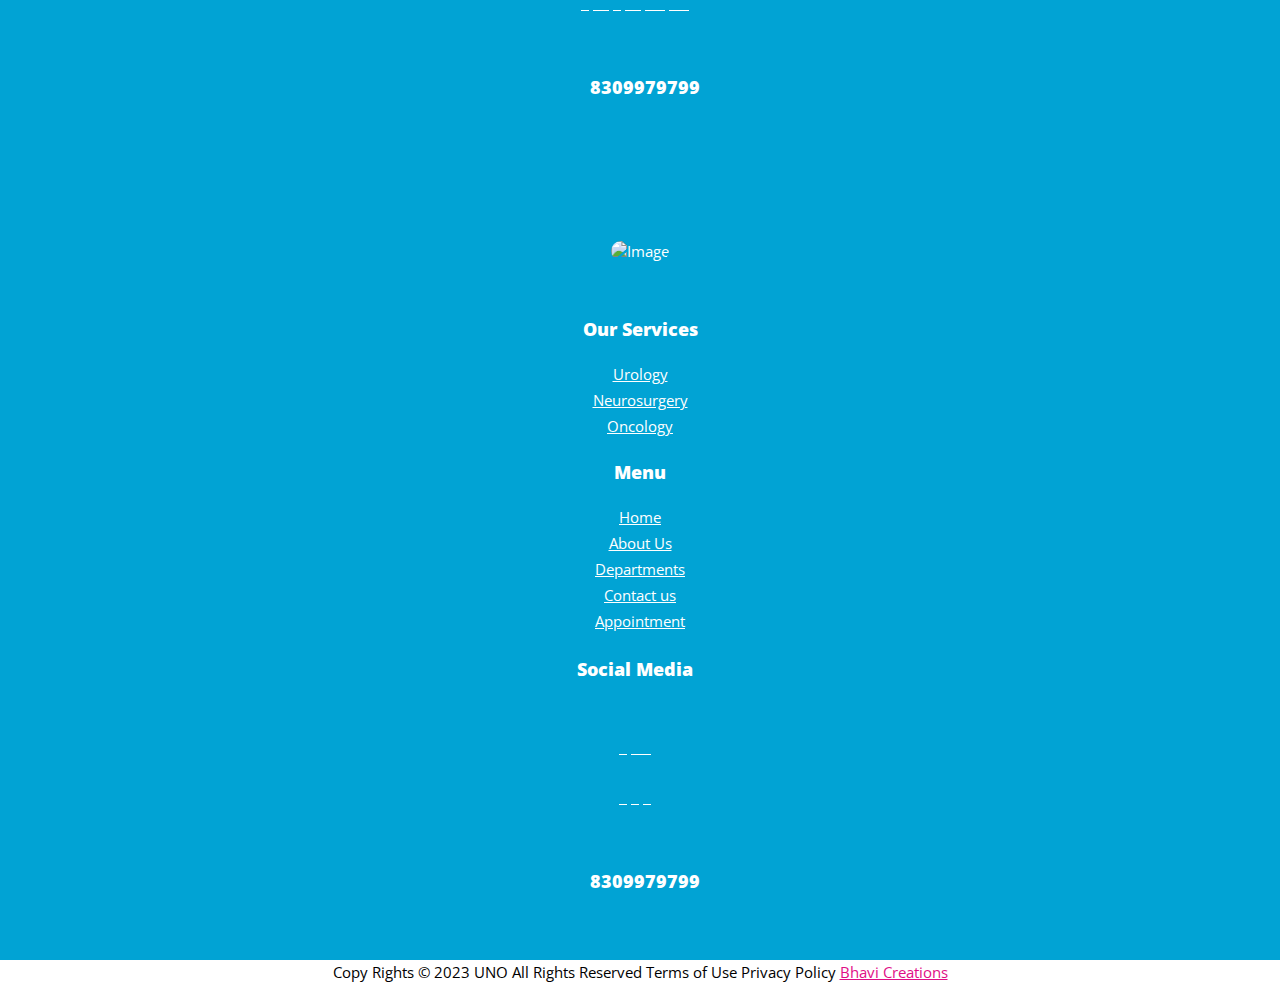
==== commit 0f427899: "changes updated" ====
--- a/about.html
+++ b/about.html
@@ -129,7 +129,7 @@
             <input type="text" placeholder="Type a word to find">
             <!-- <input type="submit" value="SEARCH"> -->
           </form>
-<<<<<<< HEAD
+ 
            <ul class="social-media hidden-sm  hidden-md">
             
             <li><a href="https://www.facebook.com/profile.php?id=61554331074293" target="blank">  <i   class="fa-brands fa-facebook"></i></a></li>
@@ -153,17 +153,7 @@
          
          
           </ul>
-           
-=======
-          <ul class="social-media hidden-sm">
-          
-            <li><a href="https://www.facebook.com/profile.php?id=61554331074293" target="_blank"><i class="fa-brands fa-facebook"></i></a></li>
-            <li><a href="https://www.instagram.com/uno_super_speciality_clinic/?utm_source=ig_web_button_share_sheet&igshid=OGQ5ZDc2ODk2ZA==" target="_blank"><i class="fa-brands fa-instagram"></i></a></li>
-            <li><a href="https://www.youtube.com/channel/UCi9Sh0usF_y3BI_C7nENAUg" target="_blank"><i class="fa-brands fa-youtube"></i></a></li>
-            <li><a href="#"><i class="fa-brands fa-linkedin"></i></a></li>
-            <li><a href="#"><i class="fa-brands fa-pinterest"></i></a></li>
-           </ul>
->>>>>>> d845d40de5cadcc620cf496cc22aa39a590137db
+ 
            
           <ul class="nav navbar-nav">
             <li><a href="index.html">Home</a></li>
@@ -379,7 +369,7 @@
                       </div>
 
                       <div class="  col-md-3 col-sm-6 col-xs-6  text-center  ">
-<<<<<<< HEAD
+ 
                         <div class="foot_icon ">
                           <ul class="list-inline text-center">
                               <li><h3 style="color:white"><strong>Social Media</strong> </h3></li>
@@ -396,20 +386,7 @@
                                 </p></li>
                           </ul>
                       </div>
-=======
-                          <div class="foot_icon ">
-                              <ul class="list-inline text-center">
-                                  <li><h3 style="color:white"><strong>Social Media</strong> </h3></li>
-                                  <li><p class="mt-5">
-                                      <a href="https://www.facebook.com/profile.php?id=61554331074293" target="_blank">&nbsp;&nbsp;<i class="fa-brands fa-facebook"></i></a>
-                                      <a href="https://www.instagram.com/uno_super_speciality_clinic/?utm_source=ig_web_button_share_sheet&igshid=OGQ5ZDc2ODk2ZA==" target="_blank">&nbsp;&nbsp;&nbsp;&nbsp;<i class="fa-brands fa-instagram"></i></a>
-                                      <a href="https://www.youtube.com/channel/UCi9Sh0usF_y3BI_C7nENAUg">&nbsp;&nbsp;&nbsp; &nbsp;<i class="fa-brands fa-youtube" target="_blank"></i></a>
-                                      <a href="#">&nbsp;&nbsp;&nbsp; &nbsp;<i class="fa-brands fa-linkedin" target="_blank"></i></a>
-                                      <a href="#">&nbsp;&nbsp;&nbsp; &nbsp;<i class="fa-brands fa-pinterest" target="_blank"></i></a>
-                                    </p></li>
-                              </ul>
-                          </div>
->>>>>>> d845d40de5cadcc620cf496cc22aa39a590137db
+ 
             
                           <div class="row">
                               <div class="col-12">
@@ -464,7 +441,7 @@
                     </ul>  
                   </div>
 
-<<<<<<< HEAD
+ 
                   <div class="  col-md-3 col-sm-6 col-xs-6  text-center  ">
                     <div class="foot_icon ">
                       <ul class="list-inline text-center">
@@ -478,19 +455,7 @@
                             <a href="#"  target="blank" >&nbsp;&nbsp;<i class="fab fa-pinterest"></i></a>
                             <a href="https://www.youtube.com/channel/UCi9Sh0usF_y3BI_C7nENAUg">&nbsp;&nbsp;<i class="fa-brands fa-youtube" target="blank"></i></a>
 
-                            
-=======
-                  <div class="  col-md-3 col-sm-8 col-xs-8  text-center  ">
-                  <div class="foot_icon ">
-                      <ul class="list-inline text-center">
-                          <li><h3 style="color:white"><strong>Social Media</strong> </h3></li>
-                          <li><p class="mt-5">
-                              <a href="https://www.facebook.com/profile.php?id=61554331074293" target="_blank">&nbsp;&nbsp;<i class="fa-brands fa-facebook"></i></a>
-                              <a href="https://www.instagram.com/unosuperspecialityclinics/" target="_blank">&nbsp;&nbsp;&nbsp;&nbsp;<i class="fa-brands fa-instagram"></i></a>
-                              <a href="https://www.youtube.com/channel/UCi9Sh0usF_y3BI_C7nENAUg" target="_blank">&nbsp;&nbsp;&nbsp; &nbsp;<i class="fa-brands fa-youtube"></i></a>
-                              <a href="#">&nbsp;&nbsp;&nbsp; &nbsp;<i class="fa-brands fa-linkedin" target="_blank"></i></a>
-                              <a href="#">&nbsp;&nbsp;&nbsp; &nbsp;<i class="fa-brands fa-pinterest" target="_blank"></i></a>
->>>>>>> d845d40de5cadcc620cf496cc22aa39a590137db
+ 
                             </p></li>
                       </ul>
                   </div>
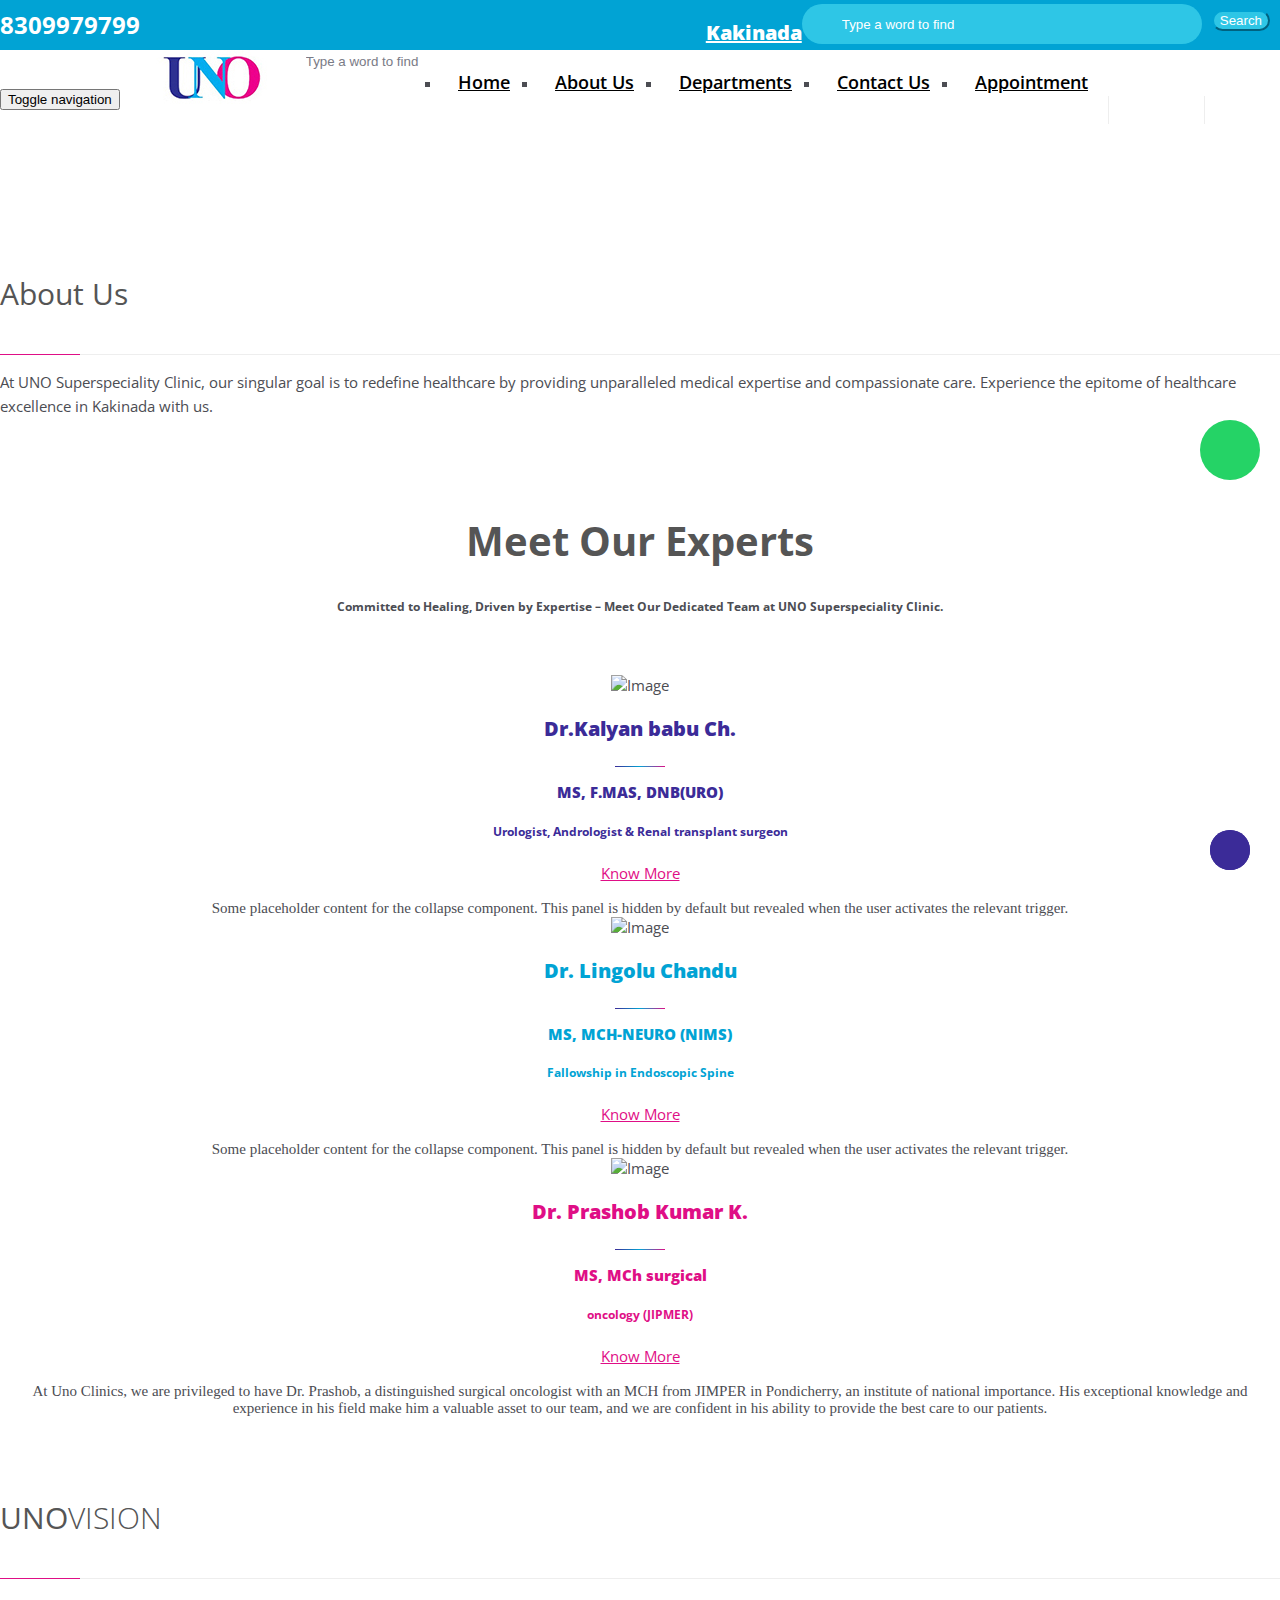
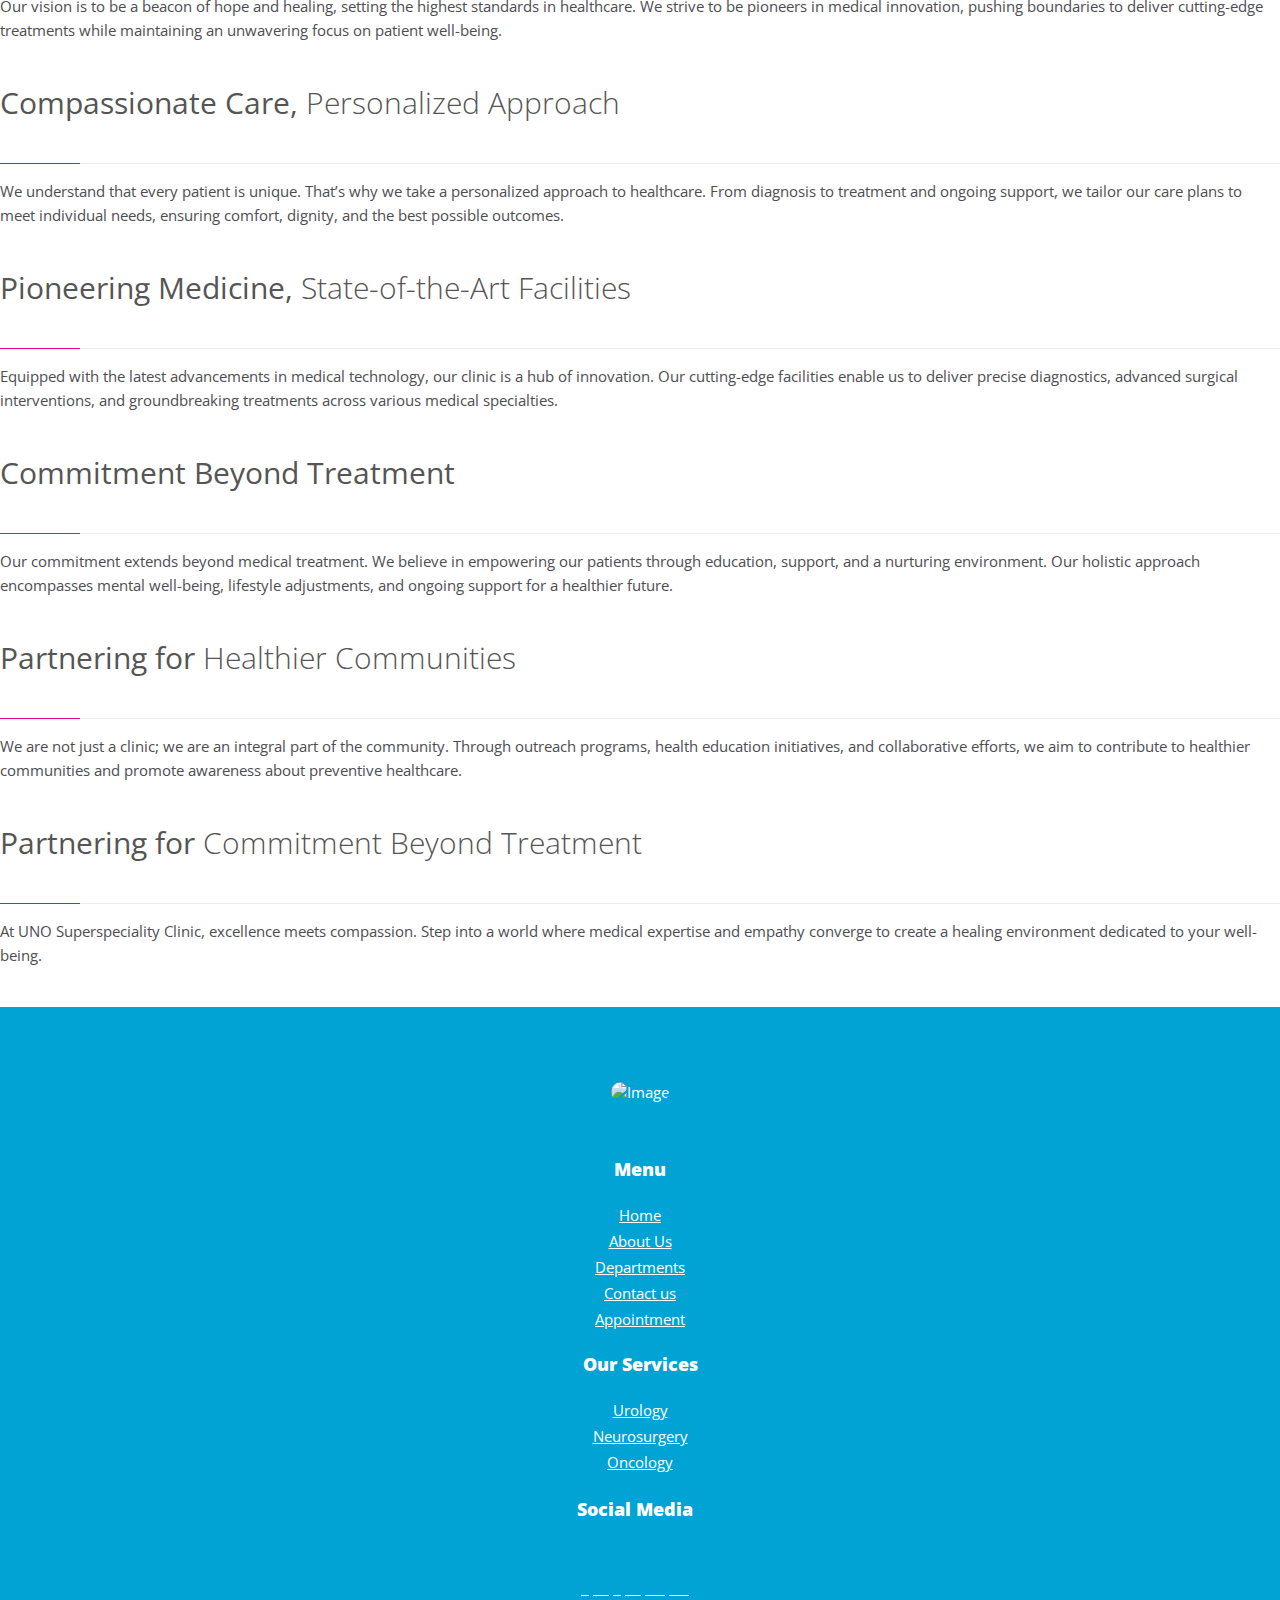
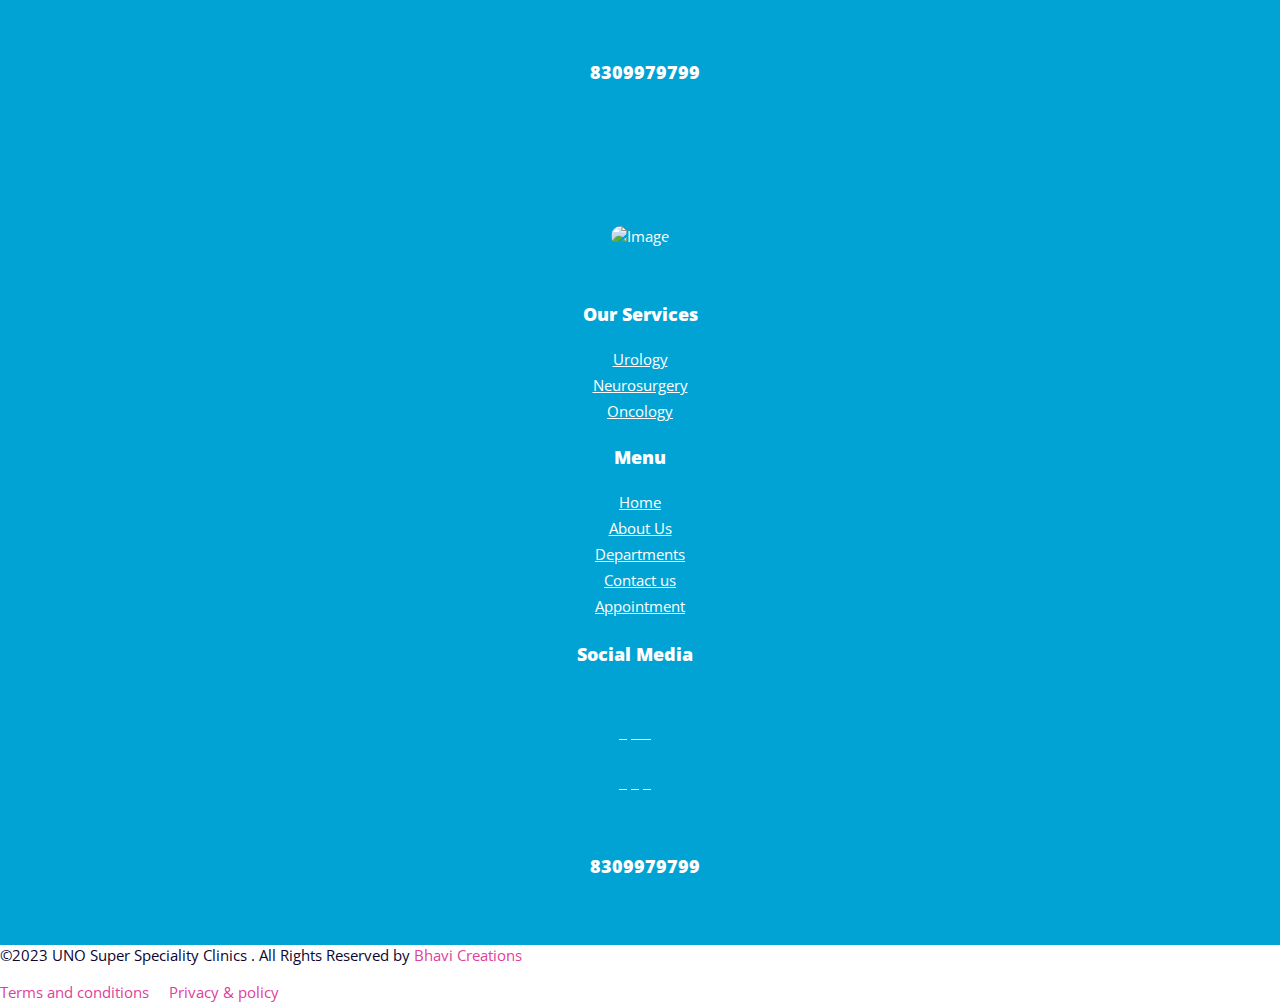
==== commit ac9665c1: "terms and condations updated" ====
--- a/about.html
+++ b/about.html
@@ -479,12 +479,23 @@
 
 
 
-<div >
-  <div class=" text-center  foot_pad pt-3">
-      <p class="fotter_end"  style="color:black">
-         Copy Rights  © 2023 UNO All Rights Reserved Terms of Use Privacy Policy
-          <a href="https://bhavicreations.com"  target="_blank"><span class="bhavi_creations">Bhavi Creations</span></a>
-      </p>
+<div class="footer-area-bottom theme-bg    "  >
+  <div class="container ">
+     <div class="row ">
+        <div class="  col-lg-8 col-md-8 col-sm-7 ">
+          
+              <span style="color:#0C0531" class="text-center ">  ©2023 UNO Super Speciality Clinics .  All Rights Reserved by <a href="https://bhavicreations.com/" target="_blank" style="text-decoration: none;color:#e03f9a">Bhavi Creations</a> </span>
+           
+        </div> 
+        <div class=" col-lg-4 col-md-4 col-sm-5">
+          
+            
+                  <p><a href="terms.html"  class="text-center" style="text-decoration: none;color:#e03f9a"> Terms and conditions  </a> &nbsp;&nbsp;&nbsp;
+                <a href="privacy.html"  class="text-center" style="text-decoration: none;color:#e03f9a">Privacy & policy</a> 
+               </p>
+           
+        </div>
+     </div>
   </div>
 </div>
 
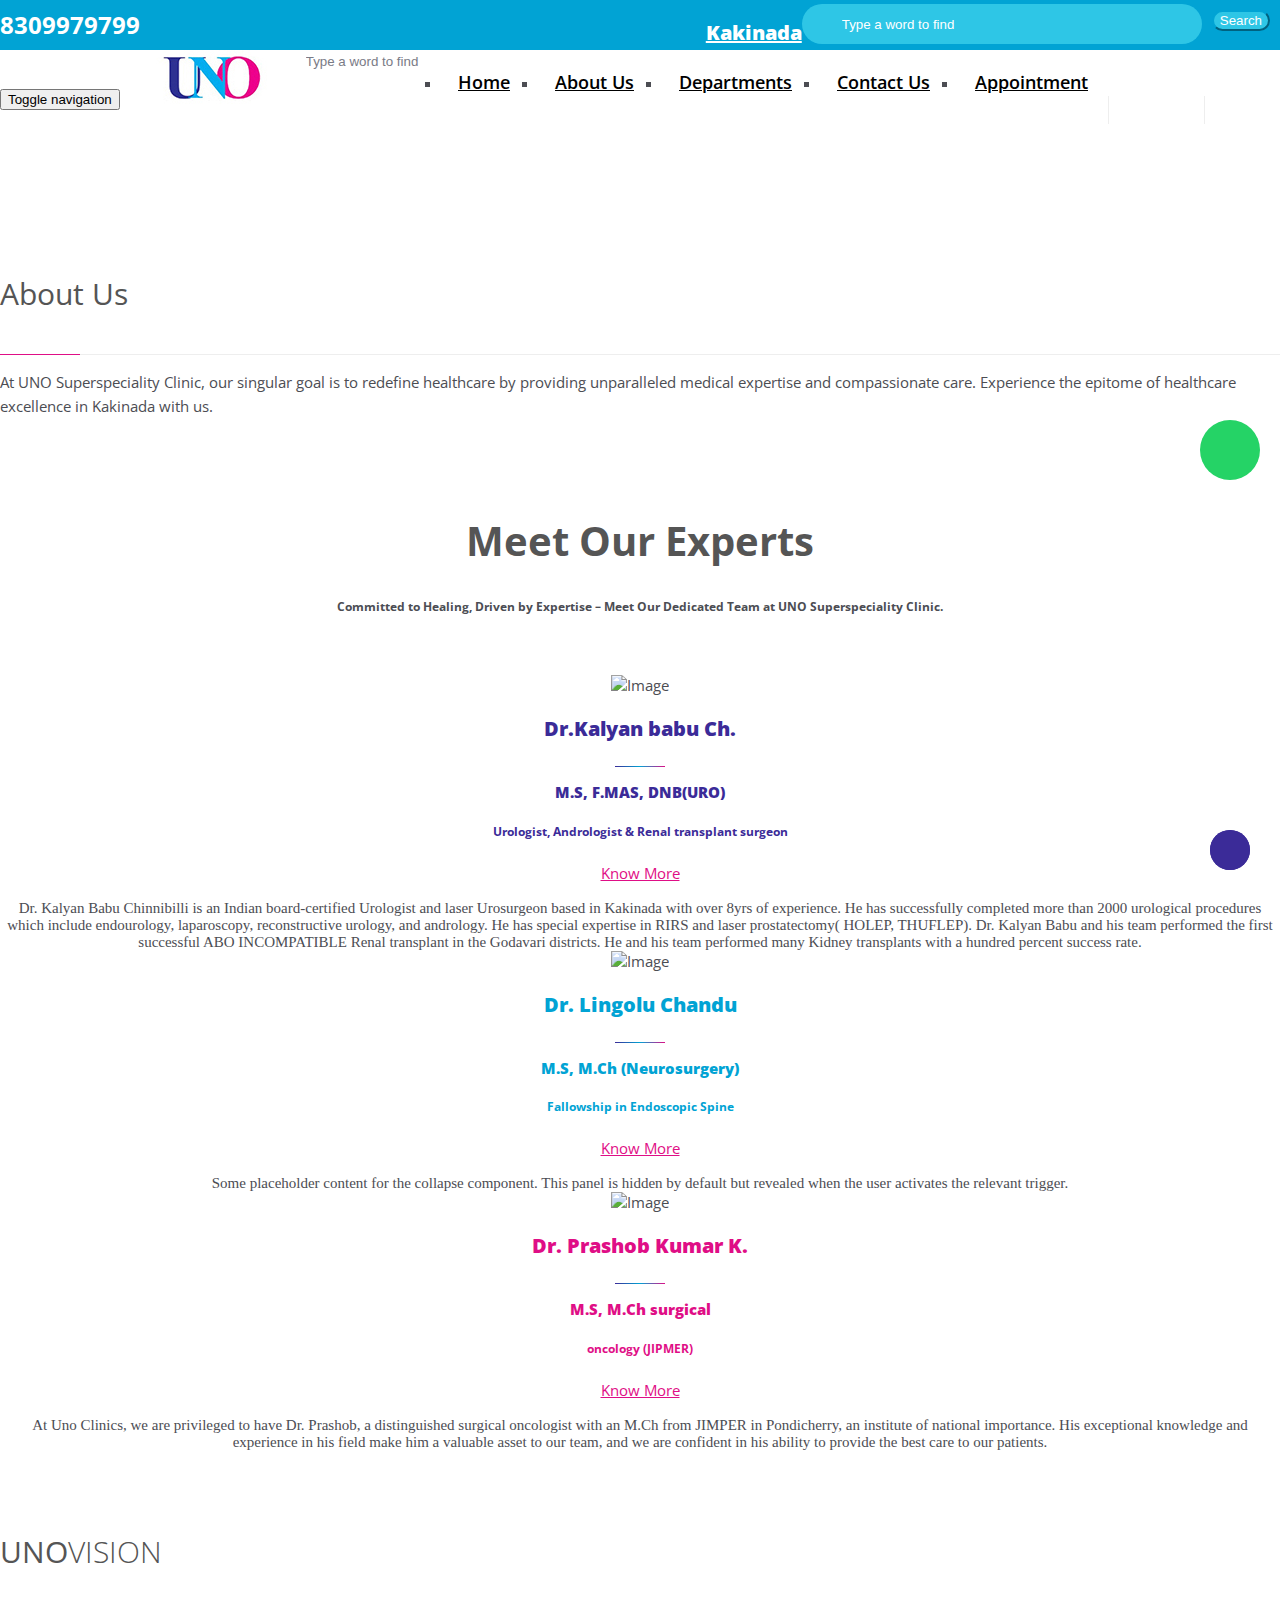
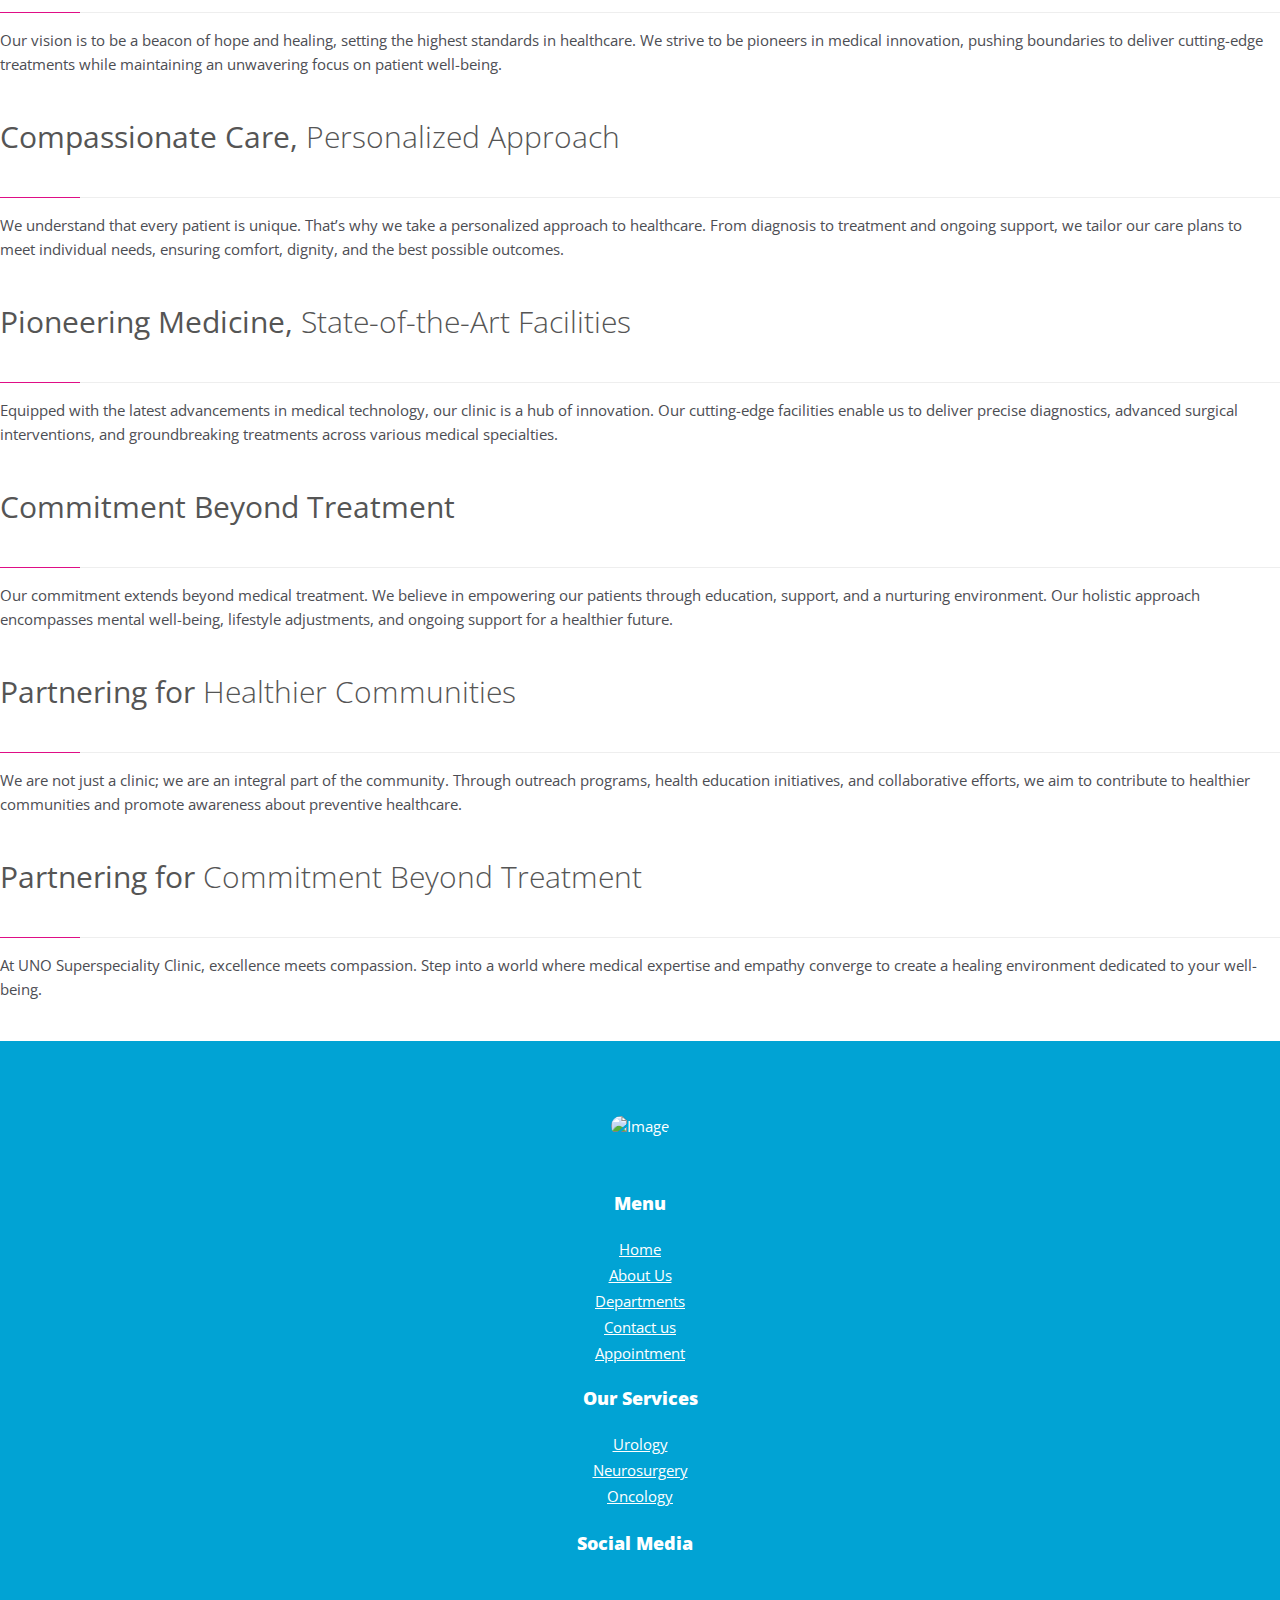
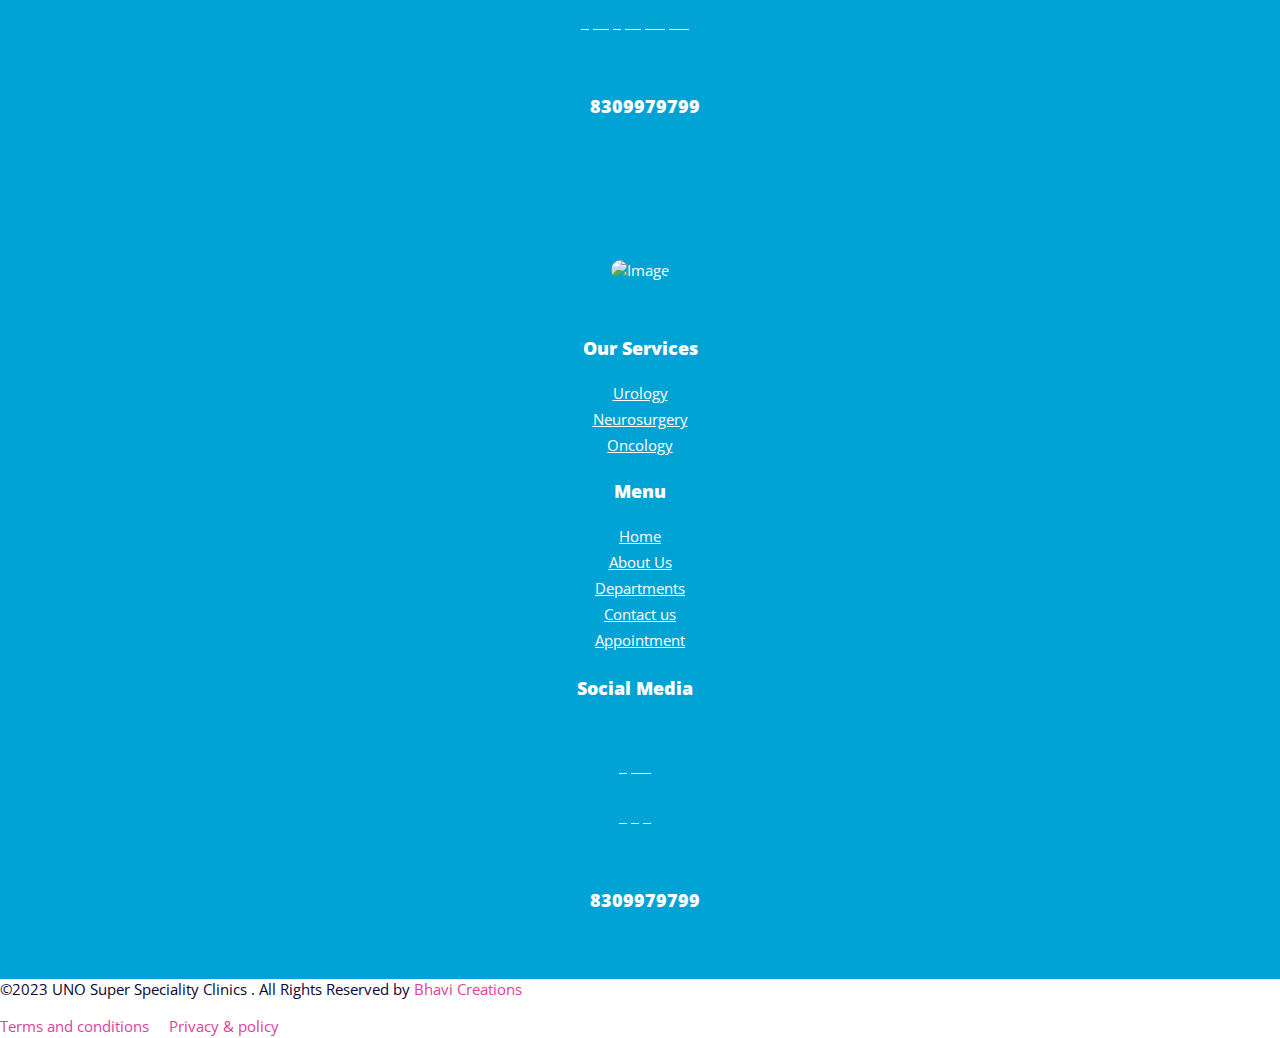
==== commit fdc67dd1: "Merge branch 'main' of https://github.com/bhavi-creations/UNO-Hospital" ====
--- a/about.html
+++ b/about.html
@@ -118,61 +118,61 @@
 
 <!-- navbar -->
   
-     <nav class="navbar navbar-default " role="navigation">
-      <div class="container">
-        <div class="navbar-header">
-          <button type="button" class="navbar-toggle toggle-menu menu-left push-body" data-toggle="collapse" data-target="#bs-example-navbar-collapse-1"> <span class="sr-only">Toggle navigation</span> <span class="icon-bar"></span> <span class="icon-bar"></span> <span class="icon-bar"></span> </button>
-          <a class="navbar-brand" href="index.html"><img src="./images/For Nav (1).jpg"   alt="Image"></a> </div>
+<nav class="navbar navbar-default" role="navigation">
+  <div class="container">
+    <div class="navbar-header">
+      <button type="button" class="navbar-toggle toggle-menu menu-left push-body" data-toggle="collapse" data-target="#bs-example-navbar-collapse-1"> <span class="sr-only">Toggle navigation</span> <span class="icon-bar"></span> <span class="icon-bar"></span> <span class="icon-bar"></span> </button>
+      <a class="navbar-brand" href="index.html"><img src="./images/For Nav (1).jpg"   alt="Image"></a> </div>
+      
+     <div class="collapse navbar-collapse cbp-spmenu cbp-spmenu-vertical cbp-spmenu-left" id="bs-example-navbar-collapse-1">
+      <form class="visible-xs">
+        <input type="text" placeholder="Type a word to find">
+        <!-- <input type="submit" value="SEARCH"> -->
+      </form>
+      <ul class="social-media hidden-sm  hidden-md">
           
-         <div class="collapse navbar-collapse cbp-spmenu cbp-spmenu-vertical cbp-spmenu-left" id="bs-example-navbar-collapse-1">
-          <form class="visible-xs">
-            <input type="text" placeholder="Type a word to find">
-            <!-- <input type="submit" value="SEARCH"> -->
-          </form>
- 
-           <ul class="social-media hidden-sm  hidden-md">
-            
-            <li><a href="https://www.facebook.com/profile.php?id=61554331074293" target="blank">  <i   class="fa-brands fa-facebook"></i></a></li>
-            <li><a href="https://www.instagram.com/uno_super_speciality_clinic/?utm_source=ig_web_button_share_sheet&igshid=OGQ5ZDc2ODk2ZA==" target="blank">  <i   class="fa-brands fa-instagram"></i></a></li>
-            <li><a href="#" target="blank">  <i  class="fab fa-twitter"></i> </a></li>
-            <li><a href="#" target="blank"> <i   class="fab fa-linkedin"></i></a></li>
-            <li><a href="#" target="blank">  <i   class="fa-brands fa-instagram"></i></a></li> 
-            <li><a href="https://www.youtube.com/channel/UCi9Sh0usF_y3BI_C7nENAUg" target="blank">  <i   class="fab fa-youtube"></i></a></li>
-         
-         
+        <li><a href="https://www.facebook.com/profile.php?id=61554331074293" target="blank">  <i   class="fa-brands fa-facebook"></i></a></li>
+        <li><a href="https://www.instagram.com/uno_super_speciality_clinic/?utm_source=ig_web_button_share_sheet&igshid=OGQ5ZDc2ODk2ZA==" target="blank">  <i   class="fa-brands fa-instagram"></i></a></li>
+        <li><a href="https://twitter.com/UNO_clinic_" target="blank">  <i  class="fab fa-twitter"></i> </a></li>
+        <li><a href="https://www.linkedin.com/in/unosuper-specialityclinics/" target="blank"> <i   class="fab fa-linkedin"></i></a></li>
+        <li><a href="https://in.pinterest.com/unosuperspecialityclinics/" target="blank">  <i   class="fa-brands fa-pinterest"></i></a></li> 
+        <li><a href="https://www.youtube.com/channel/UCi9Sh0usF_y3BI_C7nENAUg" target="blank">  <i   class="fab fa-youtube"></i></a></li>
+     
+     
+      </ul>
+
+      <ul class="social-media hidden-sm  hidden-lg">
+        
+
+        <li><a href="https://www.facebook.com/profile.php?id=61554331074293" target="blank">  <i  style="font-size:16px;"  class="fa-brands fa-facebook"></i></a></li>
+        <li><a href="https://www.instagram.com/uno_super_speciality_clinic/?utm_source=ig_web_button_share_sheet&igshid=OGQ5ZDc2ODk2ZA==" target="blank">  <i style="font-size:16px;"    class="fa-brands fa-instagram"></i></a></li>
+        <li><a href="https://twitter.com/UNO_clinic_" target="blank">  <i  style="font-size:16px;"  class="fab fa-twitter"></i> </a></li>
+        <li><a href="https://www.linkedin.com/in/unosuper-specialityclinics/" target="blank"> <i   style="font-size:16px;"  class="fab fa-linkedin"></i></a></li>
+        <li><a href="https://in.pinterest.com/unosuperspecialityclinics/" target="blank">  <i  style="font-size:16px;"   class="fa-brands fa-pinterest"></i></a></li> 
+        <li><a href="https://www.youtube.com/channel/UCi9Sh0usF_y3BI_C7nENAUg" target="blank">  <i  style="font-size:16px;"   class="fab fa-youtube"></i></a></li>
+     
+     
+      </ul>
+
+       
+      <ul class="nav navbar-nav">
+        <li><a href="index.html">Home</a></li>
+        <li><a href="about.html">About Us</a>
+        
+         </li>
+        <li ><a href="departments.html" >Departments</a>
+          <ul>
+            <li><a href="urology.html " style="border-bottom: 1px solid transparent; cursor: pointer;" onmouseover="this.style.borderBottom='3px solid #3b2b98'" onmouseout="this.style.borderBottom='1px solid transparent'">UROLOGY</a></li>
+            <li ><a href="Neurosurgery.html" style="border-bottom: 1px solid transparent; cursor: pointer;" onmouseover="this.style.borderBottom='3px solid #01a3d4'" onmouseout="this.style.borderBottom='1px solid transparent'">NEUROSURGERY&nbsp;</a></li>
+            <li><a href="oncology.html" style="border-bottom: 1px solid transparent; cursor: pointer;" onmouseover="this.style.borderBottom='3px solid #df0e86  '" onmouseout="this.style.borderBottom='1px solid transparent'">ONCOLOGY</a></li>
           </ul>
-
-          <ul class="social-media hidden-sm  hidden-lg">
-            
-            <li><a href="https://www.facebook.com/profile.php?id=61554331074293" target="blank">  <i  style="font-size:16px;"  class="fa-brands fa-facebook"></i></a></li>
-            <li><a href="https://www.instagram.com/uno_super_speciality_clinic/?utm_source=ig_web_button_share_sheet&igshid=OGQ5ZDc2ODk2ZA==" target="blank">  <i style="font-size:16px;"    class="fa-brands fa-instagram"></i></a></li>
-            <li><a href="#" target="blank">  <i  style="font-size:16px;"  class="fab fa-twitter"></i> </a></li>
-            <li><a href="#" target="blank"> <i   style="font-size:16px;"  class="fab fa-linkedin"></i></a></li>
-            <li><a href="#" target="blank">  <i  style="font-size:16px;"   class="fa-brands fa-instagram"></i></a></li> 
-            <li><a href="https://www.youtube.com/channel/UCi9Sh0usF_y3BI_C7nENAUg" target="blank">  <i  style="font-size:16px;"   class="fab fa-youtube"></i></a></li>
-         
-         
-          </ul>
- 
-           
-          <ul class="nav navbar-nav">
-            <li><a href="index.html">Home</a></li>
-            <li><a href="about.html">About Us</a>
-            
-             </li>
-             <li><a href="departments.html">Departments</a>
-              <ul>
-                <li><a href="urology.html" style="border-bottom: 1px solid transparent; cursor: pointer;" onmouseover="this.style.borderBottom='3px solid #3b2b98'" onmouseout="this.style.borderBottom='1px solid transparent'">UROLOGY</a></li>
-                <li><a href="Neurosurgery.html" style="border-bottom: 1px solid transparent; cursor: pointer;" onmouseover="this.style.borderBottom='3px solid #01a3d4'" onmouseout="this.style.borderBottom='1px solid transparent'">NEUROSURGERY&nbsp;</a></li>
-                <li><a href="oncology.html" style="border-bottom: 1px solid transparent; cursor: pointer;" onmouseover="this.style.borderBottom='3px solid #df0e86  '" onmouseout="this.style.borderBottom='1px solid transparent'">ONCOLOGY</a></li>
-              </ul>
-            </li>
-            <li><a href="contact-us.html">Contact Us</a></li>
-            <li><a href="appointment.html">Appointment</a></li>
-          </ul>
-         </div>
-       </div>
-     </nav>
+        </li>
+        <li><a href="contact-us.html">Contact Us</a></li>
+        <li><a href="appointment.html">Appointment</a></li>
+      </ul>
+     </div>
+   </div>
+ </nav>
    </header>
 
 <section>
@@ -209,7 +209,7 @@
             <div class="col-md-4 col-sm-4 col-xs-12"><img src="images/doc 1.png" alt="Image" >
               <h3><strong>Dr.Kalyan babu Ch.
               </strong></h3>
-              <h4 style="color:#3b2b98"><strong>MS, F.MAS, DNB(URO)
+              <h4 style="color:#3b2b98"><strong>M.S, F.MAS, DNB(URO)
               </strong></h4>
                
                 <h5 style="color:#3b2b98">Urologist, Andrologist & Renal transplant surgeon</h5>
@@ -221,7 +221,8 @@
                 </p>
                 <div class="collapse" id="collapseExample1">
                   <div class="card card-body"  style="font-family:inter,sanserif">
-                    Some placeholder content for the collapse component. This panel is hidden by default but revealed when the user activates the relevant trigger.
+                    Dr. Kalyan Babu Chinnibilli is an Indian board-certified Urologist and laser Urosurgeon based in Kakinada with over 8yrs of experience. He has successfully completed more than 2000 urological procedures which include endourology, laparoscopy, reconstructive urology, and andrology. 
+He has special expertise in RIRS and laser prostatectomy( HOLEP, THUFLEP). Dr. Kalyan Babu and his team performed the first successful ABO INCOMPATIBLE Renal transplant in the Godavari districts. He and his team performed many Kidney transplants with a hundred percent success rate.
                   </div>
                 </div>
 
@@ -230,7 +231,7 @@
                 <h3 style="color:#01a3d4"><strong>Dr. Lingolu Chandu
         
                 </strong></h3>
-                <h4 style="color:#01a3d4"> <strong>MS, MCH-NEURO (NIMS)
+                <h4 style="color:#01a3d4"> <strong>M.S, M.Ch (Neurosurgery)
                 </strong></h4>
                  
                   <h5 style="color:#01a3d4">  Fallowship in Endoscopic Spine </h5>
@@ -250,7 +251,7 @@
               <div class="col-md-4 col-sm-4 col-xs-12"><img src="images/doctor3-removebg-preview.png" alt="Image" >
                 <h3 style="color:#df0e86"><strong>Dr. Prashob Kumar K.
                 </strong></h3>
-                <h4 style="color:#df0e86"><strong>MS, MCh surgical
+                <h4 style="color:#df0e86"><strong>M.S, M.Ch surgical
         
                 </strong></h4>
                  
@@ -263,7 +264,7 @@
                   </p>
                   <div class="collapse" id="collapseExample3">
                     <div class="card card-body" style="font-family:inter,sanserif">
-                      At Uno Clinics, we are privileged to have Dr. Prashob, a distinguished surgical oncologist with an MCH from JIMPER in Pondicherry, an institute of national importance. His exceptional knowledge and experience in his field make him a valuable asset to our team, and we are confident in his ability to provide the best care to our patients.
+                      At Uno Clinics, we are privileged to have Dr. Prashob, a distinguished surgical oncologist with an M.Ch from JIMPER in Pondicherry, an institute of national importance. His exceptional knowledge and experience in his field make him a valuable asset to our team, and we are confident in his ability to provide the best care to our patients.
                     </div>
                   </div>
               </div>
@@ -369,24 +370,23 @@
                       </div>
 
                       <div class="  col-md-3 col-sm-6 col-xs-6  text-center  ">
- 
-                        <div class="foot_icon ">
-                          <ul class="list-inline text-center">
-                              <li><h3 style="color:white"><strong>Social Media</strong> </h3></li>
-                              <li><p class="mt-5">
-                                  <a href="https://www.facebook.com/profile.php?id=61554331074293" target="blank">&nbsp;&nbsp;<i class="fa-brands fa-facebook"></i></a>
-                                  <a href="https://www.instagram.com/uno_super_speciality_clinic/?utm_source=ig_web_button_share_sheet&igshid=OGQ5ZDc2ODk2ZA==" target="blank">&nbsp;&nbsp;&nbsp;&nbsp;<i class="fa-brands fa-instagram"></i></a>
-                                  <a href="#" target="blank">&nbsp;&nbsp;<i class="fab fa-twitter"></i></a>
-                                 
-                                  <a href="#" target="blank">&nbsp;&nbsp;&nbsp;&nbsp;<i class="fab fa-linkedin"></i></a>
-                                  <a href="#"  target="blank" >&nbsp;&nbsp;&nbsp; &nbsp;<i class="fab fa-pinterest"></i></a>
-                                  <a href="https://www.youtube.com/channel/UCi9Sh0usF_y3BI_C7nENAUg">&nbsp;&nbsp;&nbsp; &nbsp;<i class="fa-brands fa-youtube" target="blank"></i></a>
-
-                               
-                                </p></li>
-                          </ul>
-                      </div>
- 
+                          <div class="foot_icon ">
+                              <ul class="list-inline text-center">
+                                  <li><h3 style="color:white"><strong>Social Media</strong> </h3></li>
+                                  <li><p class="mt-5">
+
+                                      <a href="https://www.facebook.com/profile.php?id=61554331074293" target="blank">&nbsp;&nbsp;<i class="fa-brands fa-facebook"></i></a>
+                                      <a href="https://www.instagram.com/uno_super_speciality_clinic/?utm_source=ig_web_button_share_sheet&igshid=OGQ5ZDc2ODk2ZA==" target="blank">&nbsp;&nbsp;&nbsp;&nbsp;<i class="fa-brands fa-instagram"></i></a>
+                                      <a href="https://twitter.com/UNO_clinic_" target="blank">&nbsp;&nbsp;<i class="fab fa-twitter"></i></a>
+                                     
+                                      <a href="https://www.linkedin.com/in/unosuper-specialityclinics/" target="blank">&nbsp;&nbsp;&nbsp;&nbsp;<i class="fab fa-linkedin"></i></a>
+                                      <a href="https://in.pinterest.com/unosuperspecialityclinics/"  target="blank" >&nbsp;&nbsp;&nbsp; &nbsp;<i class="fab fa-pinterest"></i></a>
+                                      <a href="https://www.youtube.com/channel/UCi9Sh0usF_y3BI_C7nENAUg" target="_blank">&nbsp;&nbsp;&nbsp; &nbsp;<i class="fa-brands fa-youtube" target="blank"></i></a>
+
+
+                                    </p></li>
+                              </ul>
+                          </div>
             
                           <div class="row">
                               <div class="col-12">
@@ -441,21 +441,22 @@
                     </ul>  
                   </div>
 
- 
-                  <div class="  col-md-3 col-sm-6 col-xs-6  text-center  ">
-                    <div class="foot_icon ">
+                  <div class="  col-md-3 col-sm-8 col-xs-8  text-center  ">
+                  <div class="foot_icon ">
                       <ul class="list-inline text-center">
                           <li><h3 style="color:white"><strong>Social Media</strong> </h3></li>
                           <li><p class="mt-5">
+
                             <a href="https://www.facebook.com/profile.php?id=61554331074293" target="blank">&nbsp;&nbsp;<i class="fa-brands fa-facebook"></i></a>
                             <a href="https://www.instagram.com/uno_super_speciality_clinic/?utm_source=ig_web_button_share_sheet&igshid=OGQ5ZDc2ODk2ZA==" target="blank">&nbsp;&nbsp; <i class="fa-brands fa-instagram"></i></a>
-                            <a href="#" target="blank">&nbsp;&nbsp;<i class="fab fa-twitter"></i></a>
+                            <a href="https://twitter.com/UNO_clinic_" target="blank">&nbsp;&nbsp;<i class="fab fa-twitter"></i></a>
                             <br> <br>
-                            <a href="#" target="blank">&nbsp;&nbsp;<i class="fab fa-linkedin"></i></a>
-                            <a href="#"  target="blank" >&nbsp;&nbsp;<i class="fab fa-pinterest"></i></a>
-                            <a href="https://www.youtube.com/channel/UCi9Sh0usF_y3BI_C7nENAUg">&nbsp;&nbsp;<i class="fa-brands fa-youtube" target="blank"></i></a>
-
- 
+                            <a href="https://www.linkedin.com/in/unosuper-specialityclinics/" target="blank">&nbsp;&nbsp;<i class="fab fa-linkedin"></i></a>
+                            <a href="https://in.pinterest.com/unosuperspecialityclinics/"  target="blank" >&nbsp;&nbsp;<i class="fab fa-pinterest"></i></a>
+                            <a href="https://www.youtube.com/channel/UCi9Sh0usF_y3BI_C7nENAUg" target="_blank">&nbsp;&nbsp;<i class="fa-brands fa-youtube" target="blank"></i></a>
+
+                            
+
                             </p></li>
                       </ul>
                   </div>
@@ -475,6 +476,7 @@
 
 </div>
 </footer> 
+
 
 
 
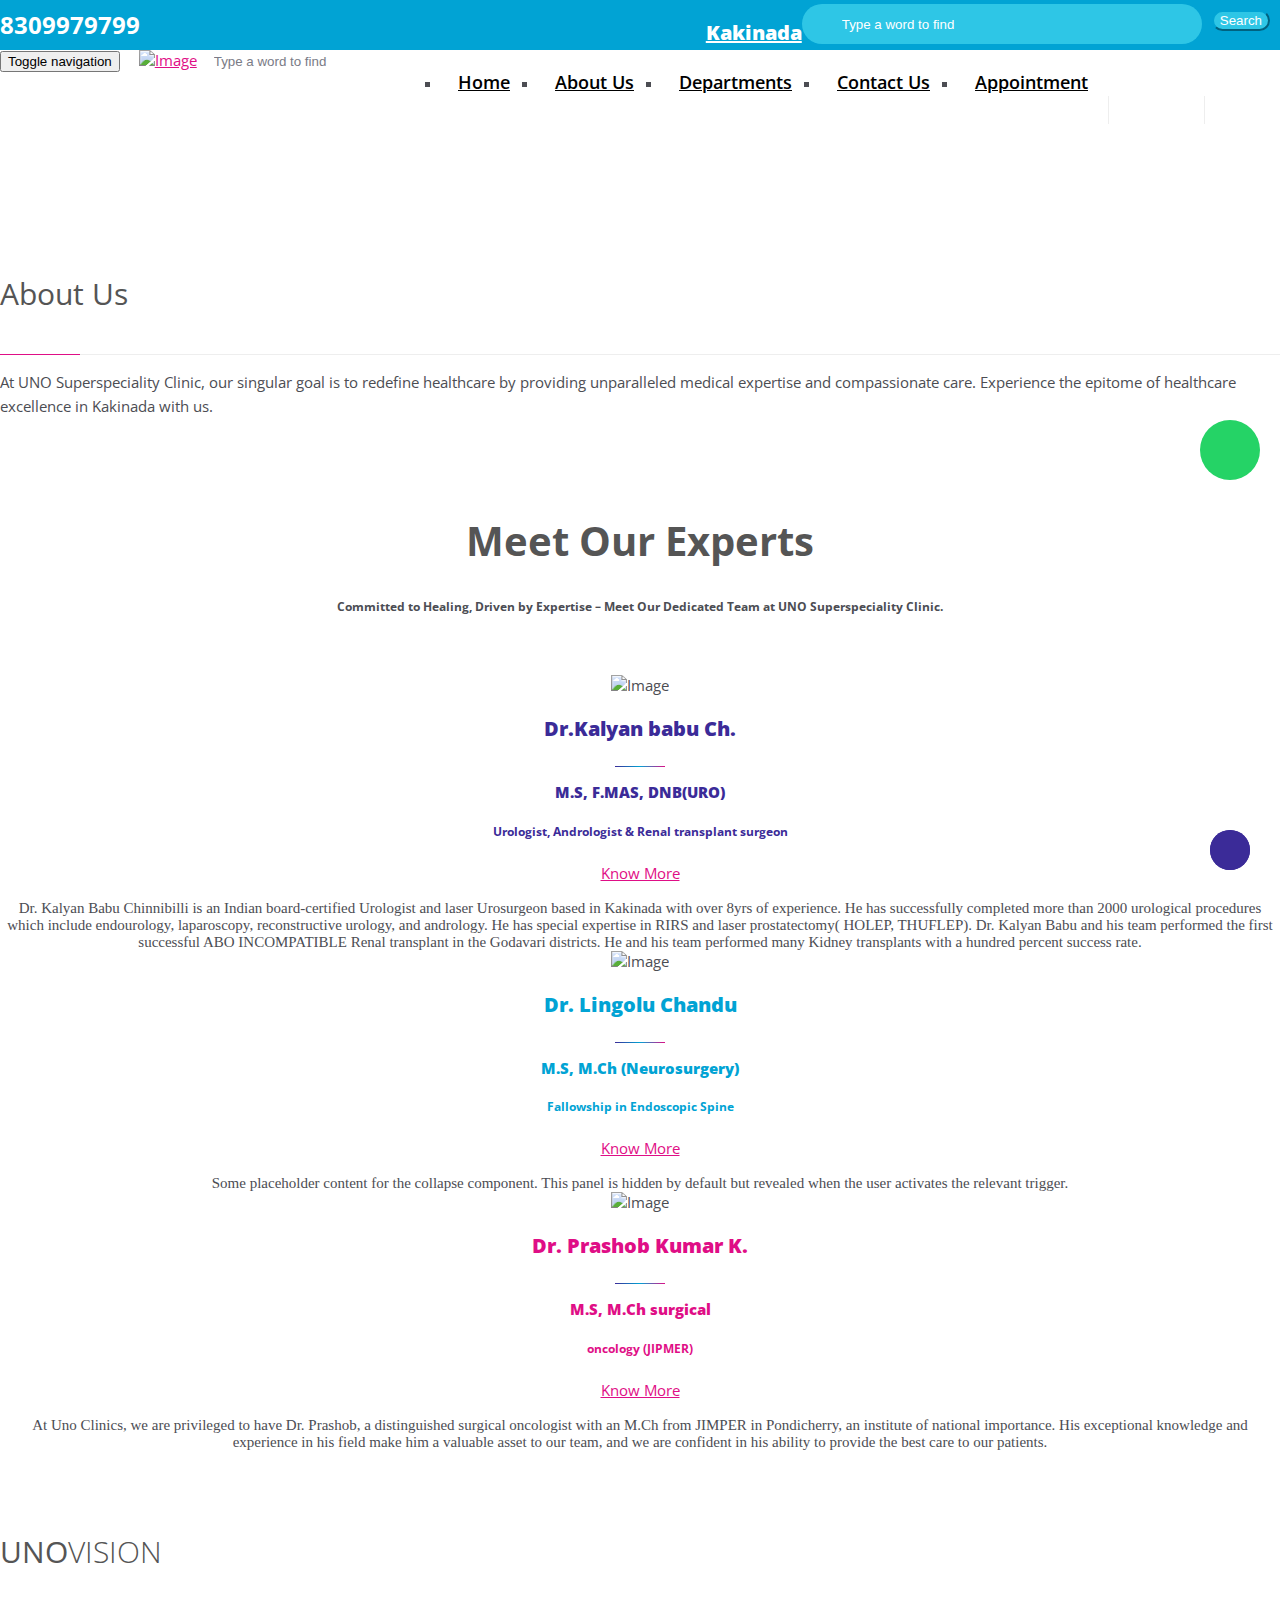
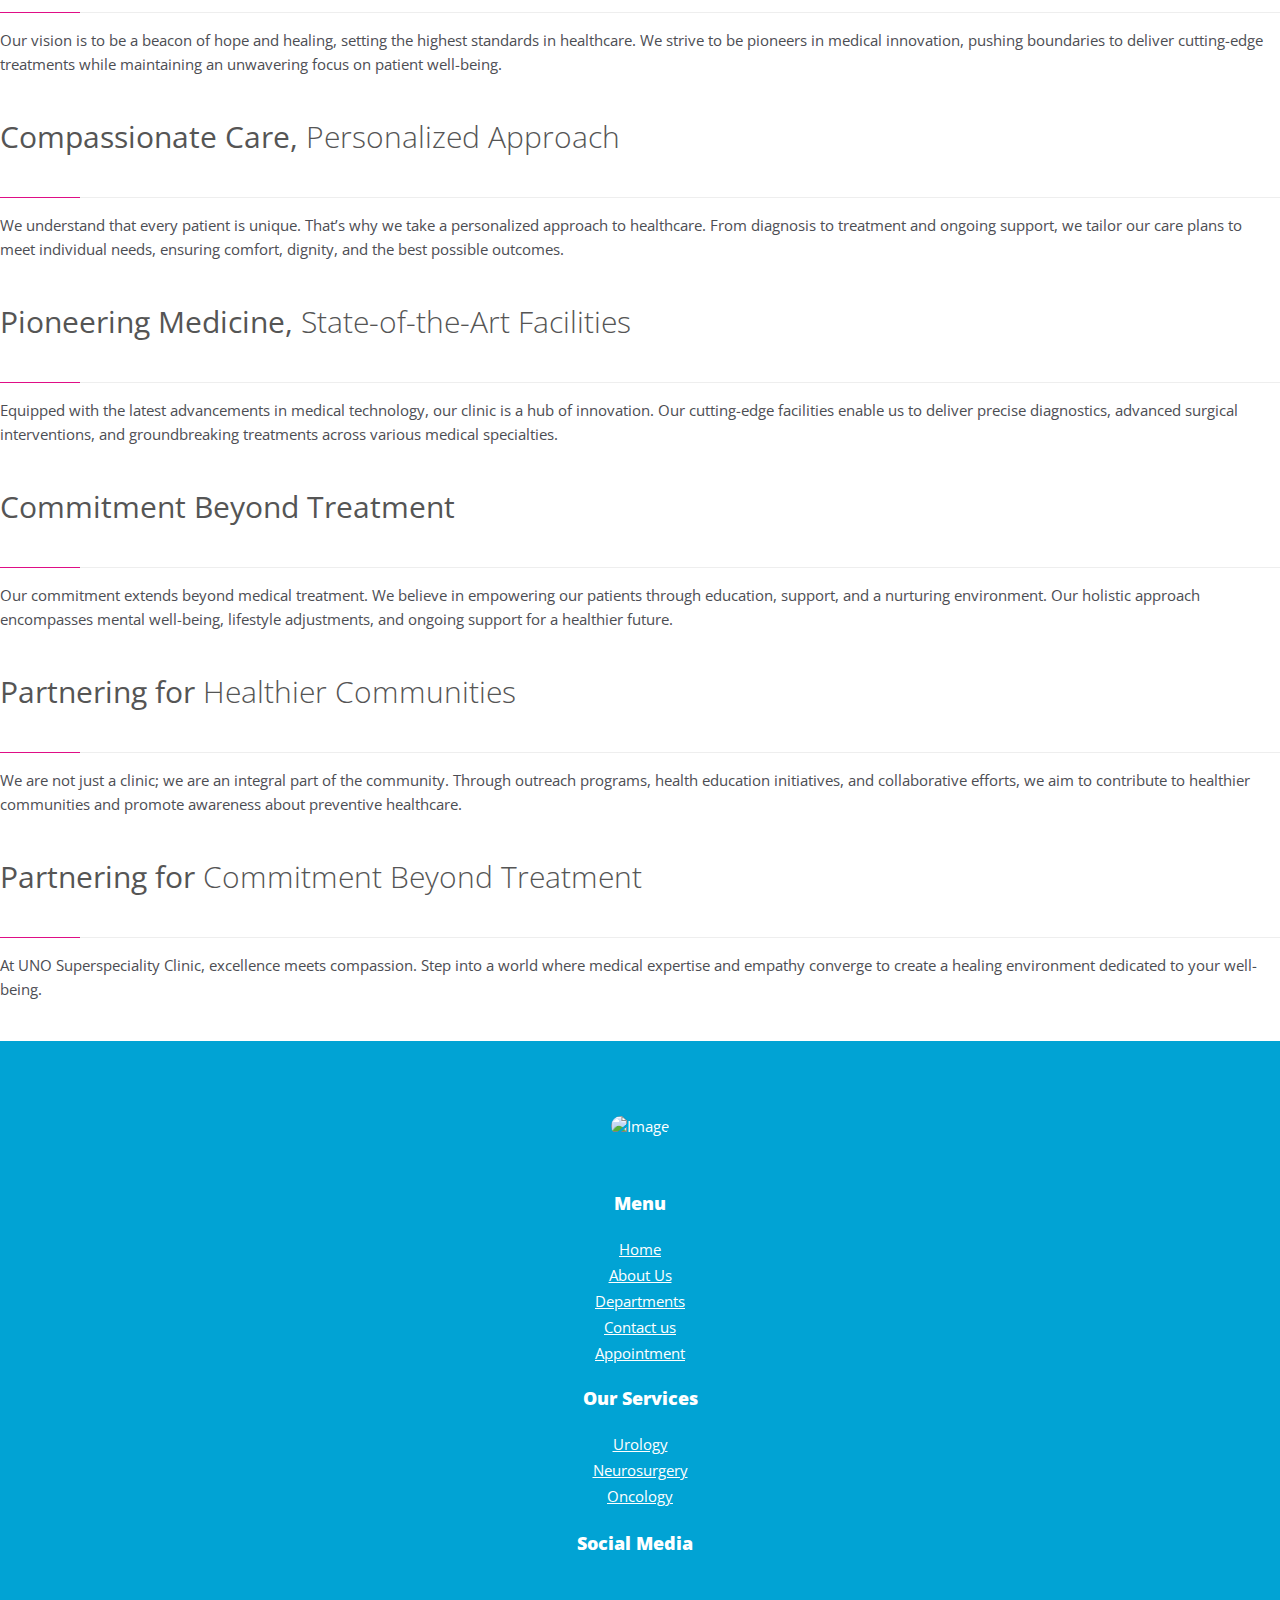
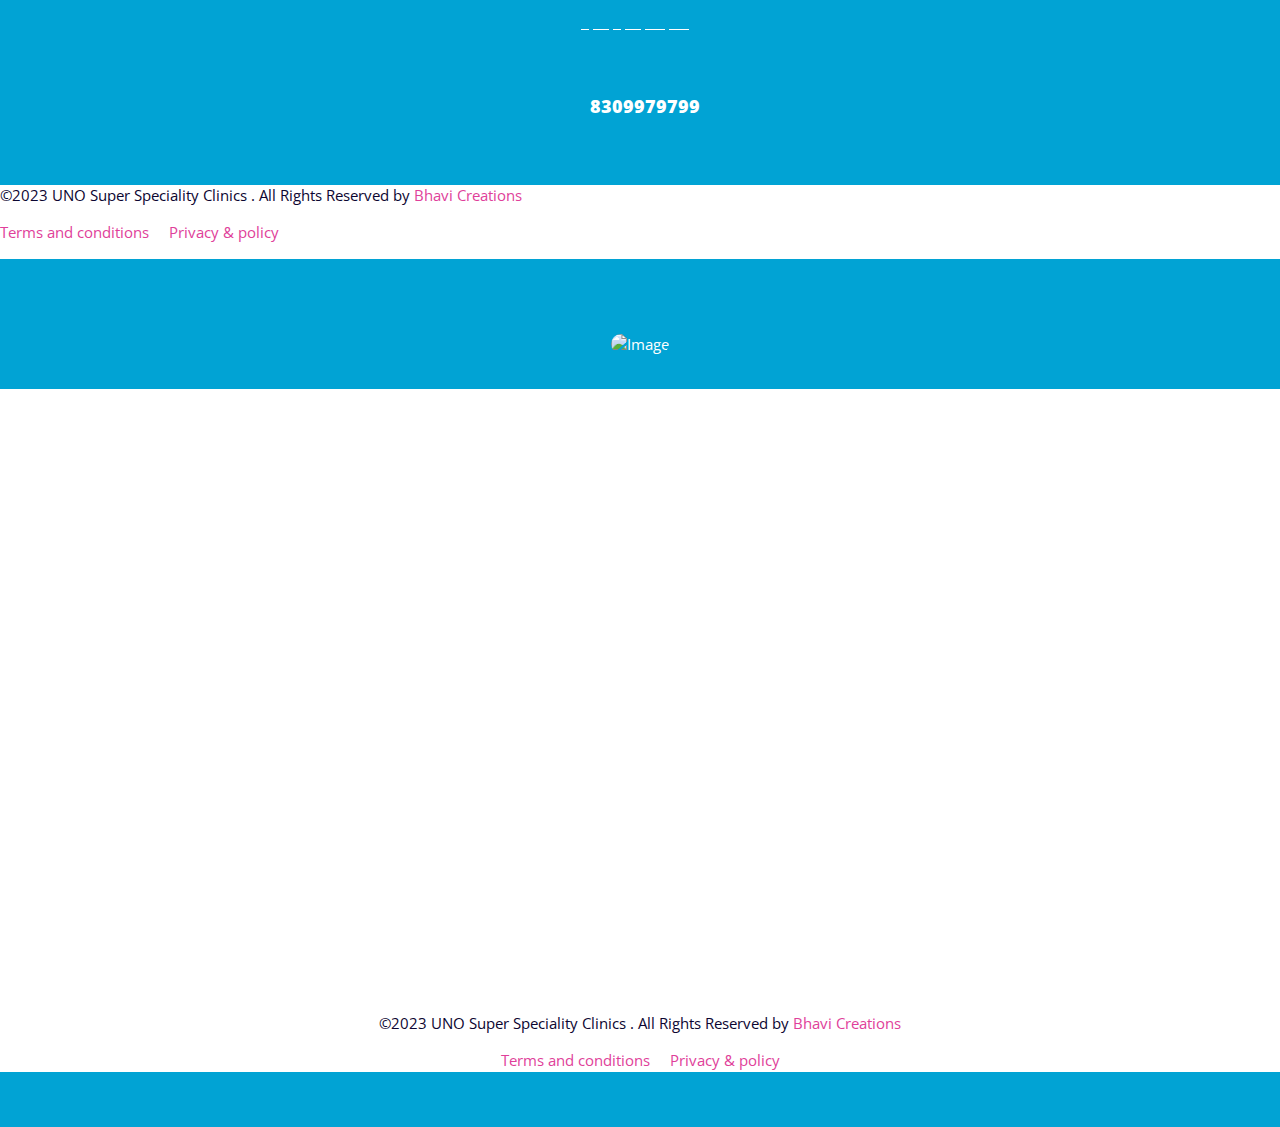
==== commit b970c559: "chnaegs updated" ====
--- a/about.html
+++ b/about.html
@@ -30,7 +30,7 @@
 <link href="ico/apple-touch-icon-114-precomposed.png" rel="apple-touch-icon-precomposed" sizes="114x114">
 <link href="ico/apple-touch-icon-72-precomposed.png" rel="apple-touch-icon-precomposed" sizes="72x72">
 <link href="ico/apple-touch-icon-57-precomposed.png" rel="apple-touch-icon-precomposed">
-<link href="./images/uno logo (2).jpg" rel="shortcut icon">
+<link href="./images/Home_page/Favicon_UnoSuperSpecialityClinics_best_urology_neurosurgery_oncology_Treatments_in_Kakinada.jpg" rel="shortcut icon">
 <script src="https://kit.fontawesome.com/742df65007.js" crossorigin="anonymous"></script>
 
 
@@ -122,7 +122,7 @@
   <div class="container">
     <div class="navbar-header">
       <button type="button" class="navbar-toggle toggle-menu menu-left push-body" data-toggle="collapse" data-target="#bs-example-navbar-collapse-1"> <span class="sr-only">Toggle navigation</span> <span class="icon-bar"></span> <span class="icon-bar"></span> <span class="icon-bar"></span> </button>
-      <a class="navbar-brand" href="index.html"><img src="./images/For Nav (1).jpg"   alt="Image"></a> </div>
+      <a class="navbar-brand" href="index.html"><img src="./images/Home_page/navbar_logo_UnoSuperSpecialityClinincs_best_Urology_NeuroSurgery_Oncology_kakinada.jpg"   alt="Image"></a> </div>
       
      <div class="collapse navbar-collapse cbp-spmenu cbp-spmenu-vertical cbp-spmenu-left" id="bs-example-navbar-collapse-1">
       <form class="visible-xs">
@@ -177,7 +177,7 @@
 
 <section>
   <div class="" style="margin-top: -80px;">
-    <img class="img-fluid" src="images/about us.jpg" alt="" style="width: 100%;">
+    <img class="img-fluid" src="images/aboutuspage/aboutus_titleimg_UnoSuperSpecilalityClinics_Best_in_Kakinada.jpg" alt="" style="width: 100%;">
   </div>
 </section>
 
@@ -206,7 +206,7 @@
              </div>
           </div>
 
-            <div class="col-md-4 col-sm-4 col-xs-12"><img src="images/doc 1.png" alt="Image" >
+            <div class="col-md-4 col-sm-4 col-xs-12"><img src="images/aboutuspage/Dr.KalyanbabuCh_UnoSuperSpecilality_Clinics_Best_UrologyTreatment_in_Kakinada.jpg" alt="Image" >
               <h3><strong>Dr.Kalyan babu Ch.
               </strong></h3>
               <h4 style="color:#3b2b98"><strong>M.S, F.MAS, DNB(URO)
@@ -227,7 +227,7 @@
                 </div>
 
             </div>
-              <div class="col-md-4 col-sm-4 col-xs-12"><img src="images/doc 3.png" alt="Image">
+              <div class="col-md-4 col-sm-4 col-xs-12"><img src="images/aboutuspage/Dr. Lingolu Chandu_UnoSuperSpecialityClinics_Best_NeuroSurgery_Treatment_in_Kakinada.jpg" alt="Image">
                 <h3 style="color:#01a3d4"><strong>Dr. Lingolu Chandu
         
                 </strong></h3>
@@ -248,7 +248,7 @@
 
                 </div>
 
-              <div class="col-md-4 col-sm-4 col-xs-12"><img src="images/doctor3-removebg-preview.png" alt="Image" >
+              <div class="col-md-4 col-sm-4 col-xs-12"><img src="images/aboutuspage/Dr.PrashobKumarK_UnoSuperSpecialityClinics_Best_OncologyTreatment_in_Kakinada.jpg" alt="Image" >
                 <h3 style="color:#df0e86"><strong>Dr. Prashob Kumar K.
                 </strong></h3>
                 <h4 style="color:#df0e86"><strong>M.S, M.Ch surgical
@@ -346,7 +346,7 @@
             
                 <div class="">
                       <div class="  col-md-3 col-sm-6 col-xs-6   ">
-                          <img src="./images/WhatsApp Image 2023-12-08 at 11.28.30_744908c1.jpg" alt="Image" class="img-fluid mx-auto d-block bod">
+                          <img src="./images/Home_page/footerLogo_UnoSuperSpecilalityClinics_Best_in_Kakinada.jpg" alt="Image" class="img-fluid mx-auto d-block bod">
                       </div>
             
                       <div class="  col-md-3 col-sm-6 col-xs-6   ">
@@ -402,86 +402,10 @@
 
       </div>
   </div>
+
+
 </footer>  
-
-
-<footer class="bg_colour_foot hidden-md visible-sm  visible-xs" >
-<div class=" ">
-
-
-      <div class="container justify-content-center ">
-
-                <div class="row ">
-
-                  <div class="   col-sm-6 col-xs-6   ">
-                    <img src="./images/WhatsApp Image 2023-12-08 at 11.28.30_744908c1.jpg" alt="Image" class="img-fluid mx-auto d-block bod">
-                  </div>
-                  
-                  <div class="    col-sm-6 col-xs-6 ">
-                    <ul class="text-center">
-                        <li><h3 style="color:white"><strong>Our Services</strong></h3></li>
-                        <li><a href="urology.html">Urology</a></li>
-                        <li><a href="Neurosurgery.html">Neurosurgery</a></li>
-                        <li><a href="oncology.html">Oncology</a></li>
-                    </ul>
-                  </div>
-
-                </div>  
-
-
-                <div class="row d-flex">
-                  <div class="  col-md-3 col-sm-4 col-xs-4   ">
-                    <ul class="text-center ">
-                        <li><h3 style="color:white"><strong>Menu</strong></h3></li>
-                        <li><a href="index.html">Home</a></li>
-                        <li><a href="about.html">About Us</a></li>
-                        <li><a href="departments.html">Departments</a></li>
-                        <li><a href="contact-us.html">Contact us</a></li>
-                        <li><a href="appointment.html">Appointment</a></li>
-                    </ul>  
-                  </div>
-
-                  <div class="  col-md-3 col-sm-8 col-xs-8  text-center  ">
-                  <div class="foot_icon ">
-                      <ul class="list-inline text-center">
-                          <li><h3 style="color:white"><strong>Social Media</strong> </h3></li>
-                          <li><p class="mt-5">
-
-                            <a href="https://www.facebook.com/profile.php?id=61554331074293" target="blank">&nbsp;&nbsp;<i class="fa-brands fa-facebook"></i></a>
-                            <a href="https://www.instagram.com/uno_super_speciality_clinic/?utm_source=ig_web_button_share_sheet&igshid=OGQ5ZDc2ODk2ZA==" target="blank">&nbsp;&nbsp; <i class="fa-brands fa-instagram"></i></a>
-                            <a href="https://twitter.com/UNO_clinic_" target="blank">&nbsp;&nbsp;<i class="fab fa-twitter"></i></a>
-                            <br> <br>
-                            <a href="https://www.linkedin.com/in/unosuper-specialityclinics/" target="blank">&nbsp;&nbsp;<i class="fab fa-linkedin"></i></a>
-                            <a href="https://in.pinterest.com/unosuperspecialityclinics/"  target="blank" >&nbsp;&nbsp;<i class="fab fa-pinterest"></i></a>
-                            <a href="https://www.youtube.com/channel/UCi9Sh0usF_y3BI_C7nENAUg" target="_blank">&nbsp;&nbsp;<i class="fa-brands fa-youtube" target="blank"></i></a>
-
-                            
-
-                            </p></li>
-                      </ul>
-                  </div>
-    
-                  <div class="row">
-                      <div class="col-12">
-                          <ul>
-                              <li>  <h3 style="color:white"> <i class="ion-iphone"></i><strong>&nbsp;&nbsp;8309979799</strong> </h3></li>                    
-                          </ul>
-                      </div>
-                  </div>
-                  </div>
-
-                </div>  
-
-      </div>
-
-</div>
-</footer> 
-
-
-
-
-
-<div class="footer-area-bottom theme-bg    "  >
+<div class="footer-area-bottom theme-bg  hidden-xs hidden-sm visible-md visible-lg visible-xl  "  >
   <div class="container ">
      <div class="row ">
         <div class="  col-lg-8 col-md-8 col-sm-7 ">
@@ -501,6 +425,108 @@
   </div>
 </div>
 
+<footer class="bg_colour_foot hidden-md visible-sm  visible-xs" >
+
+
+
+
+<div class=" ">
+
+
+      <div class="container justify-content-center ">
+
+                <div class="row ">
+
+                  <div class="   col-sm-6 col-xs-6   ">
+                    <img src="./images/Home_page/footerLogo_UnoSuperSpecilalityClinics_Best_in_Kakinada.jpg" alt="Image" class="img-fluid mx-auto d-block bod">
+                  </div>
+                  
+                  <div class="    col-sm-6 col-xs-6 ">
+                    <ul class="text-center">
+                        <li><h3 style="color:white"><strong>Our Services</strong></h3></li>
+                        <li><a href="urology.html">Urology</a></li>
+                        <li><a href="Neurosurgery.html">Neurosurgery</a></li>
+                        <li><a href="oncology.html">Oncology</a></li>
+                    </ul>
+                  </div>
+
+                </div>  
+
+
+                <div class="row d-flex">
+                  <div class="  col-md-3 col-sm-4 col-xs-4   ">
+                    <ul class="text-center ">
+                        <li><h3 style="color:white"><strong>Menu</strong></h3></li>
+                        <li><a href="index.html">Home</a></li>
+                        <li><a href="about.html">About Us</a></li>
+                        <li><a href="departments.html">Departments</a></li>
+                        <li><a href="contact-us.html">Contact us</a></li>
+                        <li><a href="appointment.html">Appointment</a></li>
+                    </ul>  
+                  </div>
+
+                  <div class="  col-md-3 col-sm-8 col-xs-8  text-center  ">
+                  <div class="foot_icon ">
+                      <ul class="list-inline text-center">
+                          <li><h3 style="color:white"><strong>Social Media</strong> </h3></li>
+                          <li><p class="mt-5">
+
+                            <a  href="https://www.facebook.com/profile.php?id=61554331074293" target="blank">
+                              &nbsp;&nbsp;<i class="fa-brands fa-facebook"></i>
+                            
+                            
+                            </a>
+                            <a href="https://www.instagram.com/uno_super_speciality_clinic/?utm_source=ig_web_button_share_sheet&igshid=OGQ5ZDc2ODk2ZA==" target="blank">&nbsp;&nbsp; <i class="fa-brands fa-instagram"></i></a>
+                            <a href="https://twitter.com/UNO_clinic_" target="blank">&nbsp;&nbsp;<i class="fab fa-twitter"></i></a>
+                            <br> <br>
+                            <a href="https://www.linkedin.com/in/unosuper-specialityclinics/" target="blank">&nbsp;&nbsp;<i class="fab fa-linkedin"></i></a>
+                            <a href="https://in.pinterest.com/unosuperspecialityclinics/"  target="blank" >&nbsp;&nbsp;<i class="fab fa-pinterest"></i></a>
+                            <a href="https://www.youtube.com/channel/UCi9Sh0usF_y3BI_C7nENAUg" target="_blank">&nbsp;&nbsp;<i class="fa-brands fa-youtube" target="blank"></i></a>
+
+                            
+
+                            </p></li>
+                      </ul>
+                  </div>
+    
+                  <div class="row">
+                      <div class="col-12">
+                          <ul>
+                              <li>  <h3 style="color:white"> <i class="ion-iphone"></i><strong>&nbsp;&nbsp;8309979799</strong> </h3></li>                    
+                          </ul>
+                      </div>
+                  </div>
+                  </div>
+
+                </div>  
+
+      </div>
+
+</div>
+
+
+<div class="footer-area-bottom theme-bg    "  style="background-color: white;" >
+  <div class="container ">
+     <div class="row ">
+        <div class="  col-lg-8 col-md-8 col-sm-7 ">
+          
+              <span style="color:#0C0531" class="text-center ">  ©2023 UNO Super Speciality Clinics .  All Rights Reserved by <a href="https://bhavicreations.com/" target="_blank" style="text-decoration: none;color:#e03f9a">Bhavi Creations</a> </span>
+           
+        </div> 
+        <div class=" col-lg-4 col-md-4 col-sm-5">
+          
+            
+                  <p><a href="terms.html"  class="text-center" style="text-decoration: none;color:#e03f9a"> Terms and conditions  </a> &nbsp;&nbsp;&nbsp;
+                <a href="privacy.html"  class="text-center" style="text-decoration: none;color:#e03f9a">Privacy & policy</a> 
+               </p>
+           
+        </div>
+     </div>
+  </div>
+</div>
+</footer> 
+
+
 
 
 <script type='text/javascript' src="js/jquery.min.js"></script> 
